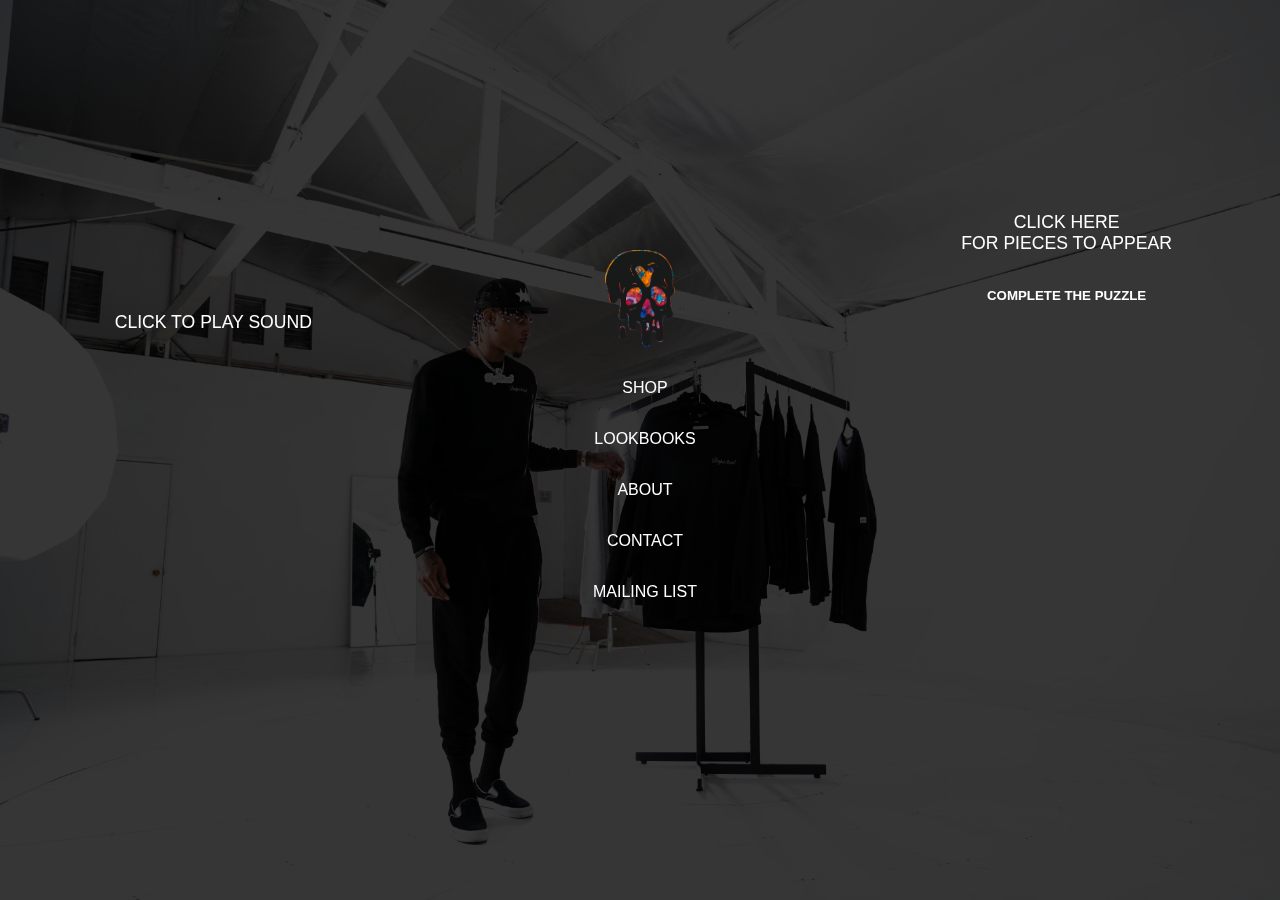
==== index.html @ 74d2f75a "First commit" ====
<!DOCTYPE html>
<html lang="en">
<head>
  <meta charset="UTF-8">
  <meta name="viewport" content="width=device-width, initial-scale=1.0">
  <title>DopeSoul || Home</title>

  <link rel="stylesheet" href="./css/index.min.css">
  <link rel="stylesheet" href="./css/custom.css">
  <link rel="stylesheet" href="./css/puzzle.css">
</head>
<body>
  
  <div class="main-body" style="background-image: url('./assets/img/shootedits-229.jpg');">
    <div class="w-container-flex bg-black main-div-home">
      <div class="w-row">
        <div class="w-col-lg-4">
          <div class="spacer visible-lg-up"></div>
          <div class="spacer visible-lg-up"></div>
          <div class="spacer visible-lg-up"></div>
          <div class="spacer visible-lg-up"></div>
          <div class="spacer visible-lg-up"></div>
          <div class="spacer"></div>
          <button class="w-btn no-border full s-txt-white">CLICK TO PLAY SOUND</button>
        </div>
        <div class="w-col-lg-4">
          <div class="spacer visible-lg-up"></div>
          <div class="spacer visible-lg-up"></div>
          <div class="spacer visible-lg-up"></div>
          <div class="spacer visible-lg-up"></div>
          <div class="spacer"></div>
          <div class="logo-head">
            <img src="./assets/img/colored-bg.png" alt="logo" class="w-img">
          </div>
          <ul class="w-block-list txt-center no-border margin-left-5">
            <li class="no-border no-padding">
              <a href="#" class="w-btn no-border hov-item s-txt-white margin-left-5" for="shop">SHOP
                <span><img id="shop" src="./assets/img/heart.svg" alt="heart" class="w-img hov-img margin-left-2"></span>
              </a>
              
            </li>
            <li class="no-border no-padding">
              <a href="./pages/lookbooks.html" class="w-btn no-border hov-item s-txt-white margin-left-5" for="lookbooks">LOOKBOOKS
                <span><img id="lookbooks" src="./assets/img/heart.svg" alt="heart" class="w-img hov-img margin-left-2"></span>
              </a>
              
            </li>
            <li class="no-border no-padding">
              <a href="#" class="w-btn no-border hov-item s-txt-white margin-left-5" for="about">ABOUT
                <span><img id="about" src="./assets/img/heart.svg" alt="heart" class="w-img hov-img margin-left-2"></span>
              </a>
              
            </li>
            <li class="no-border no-padding">
              <a href="#" class="w-btn no-border hov-item s-txt-white margin-left-5" for="contact">CONTACT
                <span><img id="contact" src="./assets/img/heart.svg" alt="heart" class="w-img hov-img margin-left-2"></span>
              </a>
              
            </li>
            <li class="no-border no-padding">
              <a href="#" class="w-btn no-border hov-item s-txt-white margin-left-5" for="mailingList">MAILING LIST
                <span><img id="mailingList" src="./assets/img/heart.svg" alt="heart" class="w-img hov-img margin-left-2"></span>
              </a>
              
            </li>
          </ul>
        </div>
        <div class="w-col-lg-4">
          <div class="spacer visible-lg-up"></div>
          <div class="spacer visible-lg-up"></div>
          <div class="spacer visible-lg-up"></div>
          <div class="spacer"></div>
          <button class="w-btn no-border txt-center s-txt-white full">
            CLICK HERE <br /> FOR PIECES TO APPEAR
          </button>
          <h5 class="txt-center s-txt-white">COMPLETE THE PUZZLE</h5>
        </div>
      </div>
    </div>
  </div>
  
  <script src="./js/index.min.js"></script>
  <script src="./js/custom.js"></script>
  <script src="./js/puzzle.js"></script>
</body>
</html>
---- css/index.min.css ----
blockquote,kbd{border-radius:5px}address,h1 small,h2 small,h3 small,h4 small,h5 small,h6 small{opacity:.714}kbd,samp{background-color:#555;color:#f0f0f0}abbr,cite,code,var{color:inherit}.w-nav,.w-table-responsive{overflow-x:auto}*{box-sizing:border-box;font-family:Verdana,Geneva,sans-serif;color:#555}code,samp,var{font-family:"Courier New",Courier,monospace}body{font-size:100%;margin:0;padding:0}.w-btn.full,.w-pill.full,.w-table{margin-bottom:10px}h1 small{color:initial}p{font-weight:400}p.lead{font-weight:550;line-height:1.3}b,strong{font-weight:600}cite,em,i{font-style:italic;font-weight:100}mark{padding-left:.3em;padding-right:.3em;background-color:#fff86c}del{text-decoration:line-through}ins{text-decoration:none;border-bottom:2px solid}blockquote{background-color:transparent;-moz-box-shadow:0 0 2px #3b3b3b;-webkit-box-shadow:0 0 2px #3b3b3b;box-shadow:0 0 2px #3b3b3b;padding:10px}abbr{text-decoration:none;border-bottom:2px dotted}kbd{border:1px outset transparent;padding-left:5px;padding-right:5px}samp{border-radius:5px;display:inline-block;padding:2px 10px 5px}hr{margin-left:5px;margin-right:5px}.txt-xs{font-size:.6em}h2.txt-xs{font-size:.9em}h3.txt-xs{font-size:.702em}h5.txt-xs{font-size:.498em}h6.txt-xs{font-size:.402em}.txt-s{font-size:.8em}h2.txt-s{font-size:1.2em}h3.txt-s{font-size:.936em}h5.txt-s{font-size:.664em}h6.txt-s{font-size:.536em}.txt-l,h1.txt-xs{font-size:1.2em}h2.txt-l{font-size:1.8em}h3.txt-l{font-size:1.404em}h5.txt-l{font-size:.996em}h6.txt-l{font-size:.804em}.txt-xl{font-size:1.4em}h2.txt-xl{font-size:2.1em}h3.txt-xl{font-size:1.638em}h5.txt-xl{font-size:1.162em}h6.txt-xl{font-size:.938em}h1.txt-s{font-size:1.6em}h1.txt-l{font-size:2.4em}h1.txt-xl{font-size:2.8em}.txt-left{text-align:left}.txt-right{text-align:right}.txt-center{text-align:center}.w-btn,a.w-btn,div.w-btn{display:inline-flex;background-color:#676767;color:#fff;padding:12px 18px;font-weight:400;font-size:1em;border-style:none;border-radius:5px;text-align:center;text-decoration:none;vertical-align:middle}a.w-btn{border-bottom:none}.w-btn:hover{padding:12px 18px;cursor:pointer;background-color:#555;color:#fff}.w-btn:active,.w-btn:focus{padding:12px 18px;cursor:pointer;outline:0;background-color:#3b3b3b;color:#fff;-moz-box-shadow:0 0 2px #484848;-webkit-box-shadow:0 0 2px #484848;box-shadow:0 0 2px #484848}.w-btn:disabled,.w-btn:disabled:active,.w-btn:disabled:focus,.w-btn:disabled:hover,.w-btn[class*=disabled],.w-btn[class*=disabled]:active,.w-btn[class*=disabled]:focus,.w-btn[class*=disabled]:hover{cursor:not-allowed;background-color:#c8c8c8;color:#f0f0f0;outline:0;padding:12px 18px;-moz-box-shadow:none;-webkit-box-shadow:none;box-shadow:none}.w-btn.border{background:0 0;color:#676767;border:2px solid;padding:12px 18px}.w-btn.border:hover{color:#555;border:2px solid;background:0 0}.w-btn.border:active,.w-btn.border:focus{border:2px solid;color:#3b3b3b;background:0 0;-moz-box-shadow:0 0 5px #484848;-webkit-box-shadow:0 0 5px #484848;box-shadow:0 0 5px #484848}.w-btn.border:disabled,.w-btn.border:disabled:active,.w-btn.border:disabled:focus,.w-btn.border:disabled:hover,.w-btn.border[class*=disabled],.w-btn.border[class*=disabled]:active,.w-btn.border[class*=disabled]:focus,.w-btn.border[class*=disabled]:hover{cursor:not-allowed;background:0 0;border:2px solid #c8c8c8;color:#c8c8c8;-moz-box-shadow:none;-webkit-box-shadow:none;box-shadow:none}.w-btn.no-border{border:0;color:#676767;background:0 0;text-transform:uppercase;font-weight:500;padding:12px 18px}.w-btn.no-border:hover{border:0;color:#555;background:0 0;-moz-text-shadow:0 0 5px #919191;-webkit-text-shadow:0 0 5px #919191;text-shadow:0 0 5px #919191}.w-btn.no-border:active,.w-btn.no-border:focus{background:0 0;-moz-text-shadow:0 0 5px #484848;-webkit-text-shadow:0 0 5px #484848;text-shadow:0 0 5px #484848;border-style:none;outline:0;-moz-box-shadow:0 0 0 transparent;-webkit-box-shadow:0 0 0 transparent;box-shadow:0 0 0 transparent}.w-btn.no-border:disabled,.w-btn.no-border:disabled:active,.w-btn.no-border:disabled:focus,.w-btn.no-border:disabled:hover,.w-btn.no-border[class*=disabled],.w-btn.no-border[class*=disabled]:active,.w-btn.no-border[class*=disabled]:focus,.w-btn.no-border[class*=disabled]:hover{cursor:not-allowed;background:0 0;border:0;color:#c8c8c8;-moz-text-shadow:none;-webkit-text-shadow:none;text-shadow:none}.w-btn.full.xs,.w-btn.xs,.w-btn.xs:focus,.w-btn.xs:hover{padding:12px 18px;font-size:.6em}.w-btn.full.s,.w-btn.s,.w-btn.s:focus,.w-btn.s:hover{padding:12px 18px;font-size:.8em}.w-btn.full.l,.w-btn.l,.w-btn.l:focus,.w-btn.l:hover{padding:12px 18px;font-size:1.2em}.w-btn.full.xl,.w-btn.xl,.w-btn.xl:focus,.w-btn.xl:hover{padding:12px 18px;font-size:1.4em}.w-btn.full{display:block;width:100%;font-size:1.1em;padding:12px 18px}.w-pill,a.w-pill,div.w-pill{display:inline-block;background-color:#676767;color:#fff;padding:12px 18px;font-weight:400;font-size:1em;border-style:none;border-radius:60px;text-align:center;vertical-align:middle;margin-bottom:10px;text-decoration:none}a.w-pill{border-bottom:none}.w-pill:hover{cursor:pointer;padding:12px 18px;background-color:#555;color:#fff}.w-pill:active,.w-pill:focus{padding:12px 18px;outline:0;background-color:#3b3b3b;color:#fff;-moz-box-shadow:0 0 2px #484848;-webkit-box-shadow:0 0 2px #484848;box-shadow:0 0 2px #484848}.w-pill:disabled,.w-pill:disabled:active,.w-pill:disabled:focus,.w-pill:disabled:hover,.w-pill[class*=disabled],.w-pill[class*=disabled]:active,.w-pill[class*=disabled]:focus,.w-pill[class*=disabled]:hover{cursor:not-allowed;padding:12px 18px;color:#fff;background-color:#c8c8c8;-moz-box-shadow:none;-webkit-box-shadow:none;box-shadow:none}.w-pill.border{background:0 0;color:#676767;border:2px solid;padding:12px 18px}.w-pill.border:hover{background:0 0;color:#555;border:2px solid}.w-pill.border:active,.w-pill.border:focus{border:2px solid;color:#3b3b3b;-moz-box-shadow:0 0 2px #484848;-webkit-box-shadow:0 0 2px #484848;box-shadow:0 0 2px #484848;background:0 0}.w-pill.border:disabled,.w-pill.border:disabled:active,.w-pill.border:disabled:focus,.w-pill.border:disabled:hover,.w-pill.border[class*=disabled],.w-pill.border[class*=disabled]:active,.w-pill.border[class*=disabled]:focus,.w-pill.border[class*=disabled]:hover{cursor:not-allowed;color:#c8c8c8;background-color:transparent;border:2px solid #c8c8c8;-moz-box-shadow:none;-webkit-box-shadow:none;box-shadow:none}.w-pill.full.xs,.w-pill.xs,.w-pill.xs:focus,.w-pill.xs:hover{padding:12px 18px;font-size:.6em}.w-pill.full.s,.w-pill.s,.w-pill.s:focus,.w-pill.s:hover{padding:12px 18px;font-size:.8em}.w-pill.full.l,.w-pill.l,.w-pill.l:focus,.w-pill.l:hover{padding:12px 18px;font-size:1.2em}.w-pill.full.xl,.w-pill.xl,.w-pill.xl:focus,.w-pill.xl:hover{padding:12px 18px;font-size:1.4em}.w-pill.full{display:block;width:100%;font-size:1.1em;padding:12px 18px}.w-table{border-collapse:collapse;width:100%}.w-table td,.w-table th{padding:15px}.w-table th{font-size:1.1em;vertical-align:middle;text-align:center}.w-table td,.w-table.condensed th{font-size:1em}.w-table thead{border-bottom:2px solid}.w-table tr{border-bottom:1px solid}.w-table.hoverable tr:hover,.w-table.striped tr:nth-child(odd):hover,table.hoverable tr:hover,table.striped tr:hover{background-color:#67676733}.w-table.striped tr:nth-child(odd),table.striped tr:nth-child(odd){background-color:#67676717}.w-table.condensed td,.w-table.condensed th{padding:5px}.w-table.condensed td{font-size:.9em}.w-badge,.w-label{background-color:#67676731;font-size:inherit;font-family:inherit;display:inline-block}.w-table.border td,.w-table.border th{border:2px solid}caption.top{caption-side:top}caption.bottom{caption-side:bottom}.w-label{padding:10px 14px;border-radius:5px}.w-badge{padding:5px 12px;border-radius:50px}a:link:not(.w-btn,.w-pagination a,.w-nav a){text-decoration:none;font-weight:400;border-bottom:1px solid}a:visited:not(.w-btn,.w-pagination a,.w-nav a){text-decoration:none;font-weight:500;color:#c96fff;border-bottom:1px solid}a:hover:not(.w-btn,.w-pagination a,.w-nav a){text-decoration:none;font-weight:500;color:#004fec;border-bottom:1px solid}a:active:not(.w-btn,.w-pagination a,.w-nav a){text-decoration:none;font-weight:500;color:red;border-bottom:1px solid}ul.w-square-list{list-style-type:square}ul.w-disc-list{list-style-type:disc}ul.w-circle-list{list-style-type:circle}dt,ul.w-horizontal-list{list-style-type:none}ol.w-block-list,ul.w-block-list{list-style-type:none;list-style-position:inside;margin-right:10px;border-radius:5px;background-color:transparent;border:1px solid;padding-left:0}ol.w-block-list li,ul.w-block-list li{padding:10px;border-bottom:1px solid #c8c8c833;list-style-position:outside}ol.w-block-list li:last-child,ul.w-block-list li:last-child{border-bottom:none}ul.w-horizontal-list li{display:inline-block;padding:10px;border-right:1px solid #c8c8c86b}ul.w-horizontal-list li:last-child{border:none}dd:before{content:"-";margin-right:10px;display:inline-block;width:10px;height:10px;margin-bottom:2px;font-weight:700;color:#99966}.w-container,.w-container-flex{margin-left:auto;margin-right:auto;padding-left:15px;padding-right:15px;position:relative}@media (max-width:575px){.w-container{width:540px;max-width:100%}}.w-row{display:-webkit-box;display:-webkit-flex;display:-ms-flex;display:flex;-webkit-flex-wrap:wrap;-moz-flex-wrap:wrap;-ms-flex-wrap:wrap;flex-wrap:wrap;margin-left:-15px;margin-right:-15px}.w-pagination,.w-pagination li{display:inline-flex}@media (min-width:576px){.w-container{padding-left:15px;padding-right:15px;width:540px;max-width:100%}.w-container-flex{padding-left:15px;padding-right:15px}.w-row{margin-left:-15px;margin-right:-15px}}@media (min-width:768px){.w-container{padding-left:15px;padding-right:15px;width:720px;max-width:100%}.w-container-flex{padding-left:15px;padding-right:15px}.w-row{margin-left:-15px;margin-right:-15px}}@media (min-width:992px){.w-container{padding-left:15px;padding-right:15px;width:960px;max-width:100%}.w-container-flex{padding-left:15px;padding-right:15px}.w-row{margin-left:-15px;margin-right:-15px}}@media (min-width:1200px){.w-container{padding-left:15px;padding-right:15px;width:1140px;max-width:100%}.w-container-flex{padding-left:15px;padding-right:15px}.w-row{margin-left:-15px;margin-right:-15px}}.w-nogutters{margin-right:0;margin-left:0}.w-nogutters>.w-col,.w-nogutters>[class*=w-col]{padding-right:0;padding-left:0}.w-col,.w-col-1,.w-col-10,.w-col-11,.w-col-12,.w-col-2,.w-col-3,.w-col-4,.w-col-5,.w-col-6,.w-col-7,.w-col-8,.w-col-9,.w-col-lg,.w-col-lg-1,.w-col-lg-10,.w-col-lg-11,.w-col-lg-12,.w-col-lg-2,.w-col-lg-3,.w-col-lg-4,.w-col-lg-5,.w-col-lg-6,.w-col-lg-7,.w-col-lg-8,.w-col-lg-9,.w-col-md,.w-col-md-1,.w-col-md-10,.w-col-md-11,.w-col-md-12,.w-col-md-2,.w-col-md-3,.w-col-md-4,.w-col-md-5,.w-col-md-6,.w-col-md-7,.w-col-md-8,.w-col-md-9,.w-col-sm,.w-col-sm-1,.w-col-sm-10,.w-col-sm-11,.w-col-sm-12,.w-col-sm-2,.w-col-sm-3,.w-col-sm-4,.w-col-sm-5,.w-col-sm-6,.w-col-sm-7,.w-col-sm-8,.w-col-sm-9,.w-col-xl,.w-col-xl-1,.w-col-xl-10,.w-col-xl-11,.w-col-xl-12,.w-col-xl-2,.w-col-xl-3,.w-col-xl-4,.w-col-xl-5,.w-col-xl-6,.w-col-xl-7,.w-col-xl-8,.w-col-xl-9{position:relative;width:100%;min-height:1px;padding-right:15px;padding-left:15px}.w-col{-webkit-flex-basis:0;-ms-flex-preferred-size:0;flex-basis:0;-webkit-box-flex:1;-webkit-flex-grow:1;-ms-flex-positive:1;flex-grow:1;max-width:100%}.w-col-auto{-webkit-box-flex:0;-webkit-flex:0 0 auto;-ms-flex:0 0 auto;flex:0 0 auto;width:auto}.w-col-1{-webkit-box-flex:0;-webkit-flex:0 0 8.333333%;-ms-flex:0 0 8.333333%;flex:0 0 8.333333%;max-width:8.333333%}.w-col-2,.w-col-3{-webkit-box-flex:0}.w-col-2{-webkit-flex:0 0 16.666667%;-ms-flex:0 0 16.666667%;flex:0 0 16.666667%;max-width:16.666667%}.w-col-3{-webkit-flex:0 0 25%;-ms-flex:0 0 25%;flex:0 0 25%;max-width:25%}.w-col-4,.w-col-5{-webkit-box-flex:0}.w-col-4{-webkit-flex:0 0 33.333333%;-ms-flex:0 0 33.333333%;flex:0 0 33.333333%;max-width:33.333333%}.w-col-5{-webkit-flex:0 0 41.666667%;-ms-flex:0 0 41.666667%;flex:0 0 41.666667%;max-width:41.666667%}.w-col-6,.w-col-7{-webkit-box-flex:0}.w-col-6{-webkit-flex:0 0 50%;-ms-flex:0 0 50%;flex:0 0 50%;max-width:50%}.w-col-7{-webkit-flex:0 0 58.333333%;-ms-flex:0 0 58.333333%;flex:0 0 58.333333%;max-width:58.333333%}.w-col-8,.w-col-9{-webkit-box-flex:0}.w-col-8{-webkit-flex:0 0 66.666667%;-ms-flex:0 0 66.666667%;flex:0 0 66.666667%;max-width:66.666667%}.w-col-9{-webkit-flex:0 0 75%;-ms-flex:0 0 75%;flex:0 0 75%;max-width:75%}.w-col-10{-webkit-box-flex:0;-webkit-flex:0 0 83.333333%;-ms-flex:0 0 83.333333%;flex:0 0 83.333333%;max-width:83.333333%}.w-col-11{-webkit-box-flex:0;-webkit-flex:0 0 91.666667%;-ms-flex:0 0 91.666667%;flex:0 0 91.666667%;max-width:91.666667%}.w-col-12{-webkit-box-flex:0;-webkit-flex:0 0 100%;-ms-flex:0 0 100%;flex:0 0 100%;max-width:100%}.w-pull-0{right:auto}.w-pull-1{right:8.333333%}.w-pull-2{right:16.666667%}.w-pull-3{right:25%}.w-pull-4{right:33.333333%}.w-pull-5{right:41.666667%}.w-pull-6{right:50%}.w-pull-7{right:58.333333%}.w-pull-8{right:66.666667%}.w-pull-9{right:75%}.w-pull-10{right:83.333333%}.w-pull-11{right:91.666667%}.w-pull-12{right:100%}.w-push-0{left:auto}.w-push-1{left:8.333333%}.w-push-2{left:16.666667%}.w-push-3{left:25%}.w-push-4{left:33.333333%}.w-push-5{left:41.666667%}.w-push-6{left:50%}.w-push-7{left:58.333333%}.w-push-8{left:66.666667%}.w-push-9{left:75%}.w-push-10{left:83.333333%}.w-push-11{left:91.666667%}.w-push-12{left:100%}.w-offset-1{margin-left:8.333333%}.w-offset-2{margin-left:16.666667%}.w-offset-3{margin-left:25%}.w-offset-4{margin-left:33.333333%}.w-offset-5{margin-left:41.666667%}.w-offset-6{margin-left:50%}.w-offset-7{margin-left:58.333333%}.w-offset-8{margin-left:66.666667%}.w-offset-9{margin-left:75%}.w-offset-10{margin-left:83.333333%}.w-offset-11{margin-left:91.666667%}@media (min-width:576px){.w-col,.w-col-1,.w-col-10,.w-col-11,.w-col-12,.w-col-2,.w-col-3,.w-col-4,.w-col-5,.w-col-6,.w-col-7,.w-col-8,.w-col-9,.w-col-lg,.w-col-lg-1,.w-col-lg-10,.w-col-lg-11,.w-col-lg-12,.w-col-lg-2,.w-col-lg-3,.w-col-lg-4,.w-col-lg-5,.w-col-lg-6,.w-col-lg-7,.w-col-lg-8,.w-col-lg-9,.w-col-md,.w-col-md-1,.w-col-md-10,.w-col-md-11,.w-col-md-12,.w-col-md-2,.w-col-md-3,.w-col-md-4,.w-col-md-5,.w-col-md-6,.w-col-md-7,.w-col-md-8,.w-col-md-9,.w-col-sm,.w-col-sm-1,.w-col-sm-10,.w-col-sm-11,.w-col-sm-12,.w-col-sm-2,.w-col-sm-3,.w-col-sm-4,.w-col-sm-5,.w-col-sm-6,.w-col-sm-7,.w-col-sm-8,.w-col-sm-9,.w-col-xl,.w-col-xl-1,.w-col-xl-10,.w-col-xl-11,.w-col-xl-12,.w-col-xl-2,.w-col-xl-3,.w-col-xl-4,.w-col-xl-5,.w-col-xl-6,.w-col-xl-7,.w-col-xl-8,.w-col-xl-9{padding-right:15px;padding-left:15px}.w-col-sm{-webkit-flex-basis:0;-ms-flex-preferred-size:0;flex-basis:0;-webkit-box-flex:1;-webkit-flex-grow:1;-ms-flex-positive:1;flex-grow:1;max-width:100%}.w-col-sm-auto{-webkit-box-flex:0;-webkit-flex:0 0 auto;-ms-flex:0 0 auto;flex:0 0 auto;width:auto}.w-col-sm-1{-webkit-box-flex:0;-webkit-flex:0 0 8.333333%;-ms-flex:0 0 8.333333%;flex:0 0 8.333333%;max-width:8.333333%}.w-col-sm-2{-webkit-box-flex:0;-webkit-flex:0 0 16.666667%;-ms-flex:0 0 16.666667%;flex:0 0 16.666667%;max-width:16.666667%}.w-col-sm-3{-webkit-box-flex:0;-webkit-flex:0 0 25%;-ms-flex:0 0 25%;flex:0 0 25%;max-width:25%}.w-col-sm-4{-webkit-box-flex:0;-webkit-flex:0 0 33.333333%;-ms-flex:0 0 33.333333%;flex:0 0 33.333333%;max-width:33.333333%}.w-col-sm-5{-webkit-box-flex:0;-webkit-flex:0 0 41.666667%;-ms-flex:0 0 41.666667%;flex:0 0 41.666667%;max-width:41.666667%}.w-col-sm-6{-webkit-box-flex:0;-webkit-flex:0 0 50%;-ms-flex:0 0 50%;flex:0 0 50%;max-width:50%}.w-col-sm-7{-webkit-box-flex:0;-webkit-flex:0 0 58.333333%;-ms-flex:0 0 58.333333%;flex:0 0 58.333333%;max-width:58.333333%}.w-col-sm-8{-webkit-box-flex:0;-webkit-flex:0 0 66.666667%;-ms-flex:0 0 66.666667%;flex:0 0 66.666667%;max-width:66.666667%}.w-col-sm-9{-webkit-box-flex:0;-webkit-flex:0 0 75%;-ms-flex:0 0 75%;flex:0 0 75%;max-width:75%}.w-col-sm-10{-webkit-box-flex:0;-webkit-flex:0 0 83.333333%;-ms-flex:0 0 83.333333%;flex:0 0 83.333333%;max-width:83.333333%}.w-col-sm-11{-webkit-box-flex:0;-webkit-flex:0 0 91.666667%;-ms-flex:0 0 91.666667%;flex:0 0 91.666667%;max-width:91.666667%}.w-col-sm-12{-webkit-box-flex:0;-webkit-flex:0 0 100%;-ms-flex:0 0 100%;flex:0 0 100%;max-width:100%}.w-pull-sm-0{right:auto}.w-pull-sm-1{right:8.333333%}.w-pull-sm-2{right:16.666667%}.w-pull-sm-3{right:25%}.w-pull-sm-4{right:33.333333%}.w-pull-sm-5{right:41.666667%}.w-pull-sm-6{right:50%}.w-pull-sm-7{right:58.333333%}.w-pull-sm-8{right:66.666667%}.w-pull-sm-9{right:75%}.w-pull-sm-10{right:83.333333%}.w-pull-sm-11{right:91.666667%}.w-pull-sm-12{right:100%}.w-push-sm-0{left:auto}.w-push-sm-1{left:8.333333%}.w-push-sm-2{left:16.666667%}.w-push-sm-3{left:25%}.w-push-sm-4{left:33.333333%}.w-push-sm-5{left:41.666667%}.w-push-sm-6{left:50%}.w-push-sm-7{left:58.333333%}.w-push-sm-8{left:66.666667%}.w-push-sm-9{left:75%}.w-push-sm-10{left:83.333333%}.w-push-sm-11{left:91.666667%}.w-push-sm-12{left:100%}.w-offset-sm-0{margin-left:0}.w-offset-sm-1{margin-left:8.333333%}.w-offset-sm-2{margin-left:16.666667%}.w-offset-sm-3{margin-left:25%}.w-offset-sm-4{margin-left:33.333333%}.w-offset-sm-5{margin-left:41.666667%}.w-offset-sm-6{margin-left:50%}.w-offset-sm-7{margin-left:58.333333%}.w-offset-sm-8{margin-left:66.666667%}.w-offset-sm-9{margin-left:75%}.w-offset-sm-10{margin-left:83.333333%}.w-offset-sm-11{margin-left:91.666667%}}@media (min-width:768px){.w-col,.w-col-1,.w-col-10,.w-col-11,.w-col-12,.w-col-2,.w-col-3,.w-col-4,.w-col-5,.w-col-6,.w-col-7,.w-col-8,.w-col-9,.w-col-lg,.w-col-lg-1,.w-col-lg-10,.w-col-lg-11,.w-col-lg-12,.w-col-lg-2,.w-col-lg-3,.w-col-lg-4,.w-col-lg-5,.w-col-lg-6,.w-col-lg-7,.w-col-lg-8,.w-col-lg-9,.w-col-md,.w-col-md-1,.w-col-md-10,.w-col-md-11,.w-col-md-12,.w-col-md-2,.w-col-md-3,.w-col-md-4,.w-col-md-5,.w-col-md-6,.w-col-md-7,.w-col-md-8,.w-col-md-9,.w-col-sm,.w-col-sm-1,.w-col-sm-10,.w-col-sm-11,.w-col-sm-12,.w-col-sm-2,.w-col-sm-3,.w-col-sm-4,.w-col-sm-5,.w-col-sm-6,.w-col-sm-7,.w-col-sm-8,.w-col-sm-9,.w-col-xl,.w-col-xl-1,.w-col-xl-10,.w-col-xl-11,.w-col-xl-12,.w-col-xl-2,.w-col-xl-3,.w-col-xl-4,.w-col-xl-5,.w-col-xl-6,.w-col-xl-7,.w-col-xl-8,.w-col-xl-9{padding-right:15px;padding-left:15px}.w-col-md{-webkit-flex-basis:0;-ms-flex-preferred-size:0;flex-basis:0;-webkit-box-flex:1;-webkit-flex-grow:1;-ms-flex-positive:1;flex-grow:1;max-width:100%}.w-col-md-auto{-webkit-box-flex:0;-webkit-flex:0 0 auto;-ms-flex:0 0 auto;flex:0 0 auto;width:auto}.w-col-md-1{-webkit-box-flex:0;-webkit-flex:0 0 8.333333%;-ms-flex:0 0 8.333333%;flex:0 0 8.333333%;max-width:8.333333%}.w-col-md-2{-webkit-box-flex:0;-webkit-flex:0 0 16.666667%;-ms-flex:0 0 16.666667%;flex:0 0 16.666667%;max-width:16.666667%}.w-col-md-3{-webkit-box-flex:0;-webkit-flex:0 0 25%;-ms-flex:0 0 25%;flex:0 0 25%;max-width:25%}.w-col-md-4{-webkit-box-flex:0;-webkit-flex:0 0 33.333333%;-ms-flex:0 0 33.333333%;flex:0 0 33.333333%;max-width:33.333333%}.w-col-md-5{-webkit-box-flex:0;-webkit-flex:0 0 41.666667%;-ms-flex:0 0 41.666667%;flex:0 0 41.666667%;max-width:41.666667%}.w-col-md-6{-webkit-box-flex:0;-webkit-flex:0 0 50%;-ms-flex:0 0 50%;flex:0 0 50%;max-width:50%}.w-col-md-7{-webkit-box-flex:0;-webkit-flex:0 0 58.333333%;-ms-flex:0 0 58.333333%;flex:0 0 58.333333%;max-width:58.333333%}.w-col-md-8{-webkit-box-flex:0;-webkit-flex:0 0 66.666667%;-ms-flex:0 0 66.666667%;flex:0 0 66.666667%;max-width:66.666667%}.w-col-md-9{-webkit-box-flex:0;-webkit-flex:0 0 75%;-ms-flex:0 0 75%;flex:0 0 75%;max-width:75%}.w-col-md-10{-webkit-box-flex:0;-webkit-flex:0 0 83.333333%;-ms-flex:0 0 83.333333%;flex:0 0 83.333333%;max-width:83.333333%}.w-col-md-11{-webkit-box-flex:0;-webkit-flex:0 0 91.666667%;-ms-flex:0 0 91.666667%;flex:0 0 91.666667%;max-width:91.666667%}.w-col-md-12{-webkit-box-flex:0;-webkit-flex:0 0 100%;-ms-flex:0 0 100%;flex:0 0 100%;max-width:100%}.w-pull-md-0{right:auto}.w-pull-md-1{right:8.333333%}.w-pull-md-2{right:16.666667%}.w-pull-md-3{right:25%}.w-pull-md-4{right:33.333333%}.w-pull-md-5{right:41.666667%}.w-pull-md-6{right:50%}.w-pull-md-7{right:58.333333%}.w-pull-md-8{right:66.666667%}.w-pull-md-9{right:75%}.w-pull-md-10{right:83.333333%}.w-pull-md-11{right:91.666667%}.w-pull-md-12{right:100%}.w-push-md-0{left:auto}.w-push-md-1{left:8.333333%}.w-push-md-2{left:16.666667%}.w-push-md-3{left:25%}.w-push-md-4{left:33.333333%}.w-push-md-5{left:41.666667%}.w-push-md-6{left:50%}.w-push-md-7{left:58.333333%}.w-push-md-8{left:66.666667%}.w-push-md-9{left:75%}.w-push-md-10{left:83.333333%}.w-push-md-11{left:91.666667%}.w-push-md-12{left:100%}.w-offset-md-0{margin-left:0}.w-offset-md-1{margin-left:8.333333%}.w-offset-md-2{margin-left:16.666667%}.w-offset-md-3{margin-left:25%}.w-offset-md-4{margin-left:33.333333%}.w-offset-md-5{margin-left:41.666667%}.w-offset-md-6{margin-left:50%}.w-offset-md-7{margin-left:58.333333%}.w-offset-md-8{margin-left:66.666667%}.w-offset-md-9{margin-left:75%}.w-offset-md-10{margin-left:83.333333%}.w-offset-md-11{margin-left:91.666667%}}@media (min-width:992px){.w-col,.w-col-1,.w-col-10,.w-col-11,.w-col-12,.w-col-2,.w-col-3,.w-col-4,.w-col-5,.w-col-6,.w-col-7,.w-col-8,.w-col-9,.w-col-lg,.w-col-lg-1,.w-col-lg-10,.w-col-lg-11,.w-col-lg-12,.w-col-lg-2,.w-col-lg-3,.w-col-lg-4,.w-col-lg-5,.w-col-lg-6,.w-col-lg-7,.w-col-lg-8,.w-col-lg-9,.w-col-md,.w-col-md-1,.w-col-md-10,.w-col-md-11,.w-col-md-12,.w-col-md-2,.w-col-md-3,.w-col-md-4,.w-col-md-5,.w-col-md-6,.w-col-md-7,.w-col-md-8,.w-col-md-9,.w-col-sm,.w-col-sm-1,.w-col-sm-10,.w-col-sm-11,.w-col-sm-12,.w-col-sm-2,.w-col-sm-3,.w-col-sm-4,.w-col-sm-5,.w-col-sm-6,.w-col-sm-7,.w-col-sm-8,.w-col-sm-9,.w-col-xl,.w-col-xl-1,.w-col-xl-10,.w-col-xl-11,.w-col-xl-12,.w-col-xl-2,.w-col-xl-3,.w-col-xl-4,.w-col-xl-5,.w-col-xl-6,.w-col-xl-7,.w-col-xl-8,.w-col-xl-9{padding-right:15px;padding-left:15px}.w-col-lg{-webkit-flex-basis:0;-ms-flex-preferred-size:0;flex-basis:0;-webkit-box-flex:1;-webkit-flex-grow:1;-ms-flex-positive:1;flex-grow:1;max-width:100%}.w-col-lg-auto{-webkit-box-flex:0;-webkit-flex:0 0 auto;-ms-flex:0 0 auto;flex:0 0 auto;width:auto}.w-col-lg-1{-webkit-box-flex:0;-webkit-flex:0 0 8.333333%;-ms-flex:0 0 8.333333%;flex:0 0 8.333333%;max-width:8.333333%}.w-col-lg-2{-webkit-box-flex:0;-webkit-flex:0 0 16.666667%;-ms-flex:0 0 16.666667%;flex:0 0 16.666667%;max-width:16.666667%}.w-col-lg-3{-webkit-box-flex:0;-webkit-flex:0 0 25%;-ms-flex:0 0 25%;flex:0 0 25%;max-width:25%}.w-col-lg-4{-webkit-box-flex:0;-webkit-flex:0 0 33.333333%;-ms-flex:0 0 33.333333%;flex:0 0 33.333333%;max-width:33.333333%}.w-col-lg-5{-webkit-box-flex:0;-webkit-flex:0 0 41.666667%;-ms-flex:0 0 41.666667%;flex:0 0 41.666667%;max-width:41.666667%}.w-col-lg-6{-webkit-box-flex:0;-webkit-flex:0 0 50%;-ms-flex:0 0 50%;flex:0 0 50%;max-width:50%}.w-col-lg-7{-webkit-box-flex:0;-webkit-flex:0 0 58.333333%;-ms-flex:0 0 58.333333%;flex:0 0 58.333333%;max-width:58.333333%}.w-col-lg-8{-webkit-box-flex:0;-webkit-flex:0 0 66.666667%;-ms-flex:0 0 66.666667%;flex:0 0 66.666667%;max-width:66.666667%}.w-col-lg-9{-webkit-box-flex:0;-webkit-flex:0 0 75%;-ms-flex:0 0 75%;flex:0 0 75%;max-width:75%}.w-col-lg-10{-webkit-box-flex:0;-webkit-flex:0 0 83.333333%;-ms-flex:0 0 83.333333%;flex:0 0 83.333333%;max-width:83.333333%}.w-col-lg-11{-webkit-box-flex:0;-webkit-flex:0 0 91.666667%;-ms-flex:0 0 91.666667%;flex:0 0 91.666667%;max-width:91.666667%}.w-col-lg-12{-webkit-box-flex:0;-webkit-flex:0 0 100%;-ms-flex:0 0 100%;flex:0 0 100%;max-width:100%}.w-pull-lg-0{right:auto}.w-pull-lg-1{right:8.333333%}.w-pull-lg-2{right:16.666667%}.w-pull-lg-3{right:25%}.w-pull-lg-4{right:33.333333%}.w-pull-lg-5{right:41.666667%}.w-pull-lg-6{right:50%}.w-pull-lg-7{right:58.333333%}.w-pull-lg-8{right:66.666667%}.w-pull-lg-9{right:75%}.w-pull-lg-10{right:83.333333%}.w-pull-lg-11{right:91.666667%}.w-pull-lg-12{right:100%}.w-push-lg-0{left:auto}.w-push-lg-1{left:8.333333%}.w-push-lg-2{left:16.666667%}.w-push-lg-3{left:25%}.w-push-lg-4{left:33.333333%}.w-push-lg-5{left:41.666667%}.w-push-lg-6{left:50%}.w-push-lg-7{left:58.333333%}.w-push-lg-8{left:66.666667%}.w-push-lg-9{left:75%}.w-push-lg-10{left:83.333333%}.w-push-lg-11{left:91.666667%}.w-push-lg-12{left:100%}.w-offset-lg-0{margin-left:0}.w-offset-lg-1{margin-left:8.333333%}.w-offset-lg-2{margin-left:16.666667%}.w-offset-lg-3{margin-left:25%}.w-offset-lg-4{margin-left:33.333333%}.w-offset-lg-5{margin-left:41.666667%}.w-offset-lg-6{margin-left:50%}.w-offset-lg-7{margin-left:58.333333%}.w-offset-lg-8{margin-left:66.666667%}.w-offset-lg-9{margin-left:75%}.w-offset-lg-10{margin-left:83.333333%}.w-offset-lg-11{margin-left:91.666667%}}@media (min-width:1200px){.w-col,.w-col-1,.w-col-10,.w-col-11,.w-col-12,.w-col-2,.w-col-3,.w-col-4,.w-col-5,.w-col-6,.w-col-7,.w-col-8,.w-col-9,.w-col-lg,.w-col-lg-1,.w-col-lg-10,.w-col-lg-11,.w-col-lg-12,.w-col-lg-2,.w-col-lg-3,.w-col-lg-4,.w-col-lg-5,.w-col-lg-6,.w-col-lg-7,.w-col-lg-8,.w-col-lg-9,.w-col-md,.w-col-md-1,.w-col-md-10,.w-col-md-11,.w-col-md-12,.w-col-md-2,.w-col-md-3,.w-col-md-4,.w-col-md-5,.w-col-md-6,.w-col-md-7,.w-col-md-8,.w-col-md-9,.w-col-sm,.w-col-sm-1,.w-col-sm-10,.w-col-sm-11,.w-col-sm-12,.w-col-sm-2,.w-col-sm-3,.w-col-sm-4,.w-col-sm-5,.w-col-sm-6,.w-col-sm-7,.w-col-sm-8,.w-col-sm-9,.w-col-xl,.w-col-xl-1,.w-col-xl-10,.w-col-xl-11,.w-col-xl-12,.w-col-xl-2,.w-col-xl-3,.w-col-xl-4,.w-col-xl-5,.w-col-xl-6,.w-col-xl-7,.w-col-xl-8,.w-col-xl-9{padding-right:15px;padding-left:15px}.w-col-xl{-webkit-flex-basis:0;-ms-flex-preferred-size:0;flex-basis:0;-webkit-box-flex:1;-webkit-flex-grow:1;-ms-flex-positive:1;flex-grow:1;max-width:100%}.w-col-xl-auto{-webkit-box-flex:0;-webkit-flex:0 0 auto;-ms-flex:0 0 auto;flex:0 0 auto;width:auto}.w-col-xl-1{-webkit-box-flex:0;-webkit-flex:0 0 8.333333%;-ms-flex:0 0 8.333333%;flex:0 0 8.333333%;max-width:8.333333%}.w-col-xl-2{-webkit-box-flex:0;-webkit-flex:0 0 16.666667%;-ms-flex:0 0 16.666667%;flex:0 0 16.666667%;max-width:16.666667%}.w-col-xl-3{-webkit-box-flex:0;-webkit-flex:0 0 25%;-ms-flex:0 0 25%;flex:0 0 25%;max-width:25%}.w-col-xl-4{-webkit-box-flex:0;-webkit-flex:0 0 33.333333%;-ms-flex:0 0 33.333333%;flex:0 0 33.333333%;max-width:33.333333%}.w-col-xl-5{-webkit-box-flex:0;-webkit-flex:0 0 41.666667%;-ms-flex:0 0 41.666667%;flex:0 0 41.666667%;max-width:41.666667%}.w-col-xl-6{-webkit-box-flex:0;-webkit-flex:0 0 50%;-ms-flex:0 0 50%;flex:0 0 50%;max-width:50%}.w-col-xl-7{-webkit-box-flex:0;-webkit-flex:0 0 58.333333%;-ms-flex:0 0 58.333333%;flex:0 0 58.333333%;max-width:58.333333%}.w-col-xl-8{-webkit-box-flex:0;-webkit-flex:0 0 66.666667%;-ms-flex:0 0 66.666667%;flex:0 0 66.666667%;max-width:66.666667%}.w-col-xl-9{-webkit-box-flex:0;-webkit-flex:0 0 75%;-ms-flex:0 0 75%;flex:0 0 75%;max-width:75%}.w-col-xl-10{-webkit-box-flex:0;-webkit-flex:0 0 83.333333%;-ms-flex:0 0 83.333333%;flex:0 0 83.333333%;max-width:83.333333%}.w-col-xl-11{-webkit-box-flex:0;-webkit-flex:0 0 91.666667%;-ms-flex:0 0 91.666667%;flex:0 0 91.666667%;max-width:91.666667%}.w-col-xl-12{-webkit-box-flex:0;-webkit-flex:0 0 100%;-ms-flex:0 0 100%;flex:0 0 100%;max-width:100%}.w-pull-xl-0{right:auto}.w-pull-xl-1{right:8.333333%}.w-pull-xl-2{right:16.666667%}.w-pull-xl-3{right:25%}.w-pull-xl-4{right:33.333333%}.w-pull-xl-5{right:41.666667%}.w-pull-xl-6{right:50%}.w-pull-xl-7{right:58.333333%}.w-pull-xl-8{right:66.666667%}.w-pull-xl-9{right:75%}.w-pull-xl-10{right:83.333333%}.w-pull-xl-11{right:91.666667%}.w-pull-xl-12{right:100%}.w-push-xl-0{left:auto}.w-push-xl-1{left:8.333333%}.w-push-xl-2{left:16.666667%}.w-push-xl-3{left:25%}.w-push-xl-4{left:33.333333%}.w-push-xl-5{left:41.666667%}.w-push-xl-6{left:50%}.w-push-xl-7{left:58.333333%}.w-push-xl-8{left:66.666667%}.w-push-xl-9{left:75%}.w-push-xl-10{left:83.333333%}.w-push-xl-11{left:91.666667%}.w-push-xl-12{left:100%}.w-offset-xl-0{margin-left:0}.w-offset-xl-1{margin-left:8.333333%}.w-offset-xl-2{margin-left:16.666667%}.w-offset-xl-3{margin-left:25%}.w-offset-xl-4{margin-left:33.333333%}.w-offset-xl-5{margin-left:41.666667%}.w-offset-xl-6{margin-left:50%}.w-offset-xl-7{margin-left:58.333333%}.w-offset-xl-8{margin-left:66.666667%}.w-offset-xl-9{margin-left:75%}.w-offset-xl-10{margin-left:83.333333%}.w-offset-xl-11{margin-left:91.666667%}}.w-img,img{width:100%;height:auto}.w-img.rounded,img.rounded{border-radius:50%}.w-img.squared,.w-pagination,img.squared{border-radius:5px}.w-pagination{flex-direction:row;padding:0;margin:0}.w-pagination li a{color:inherit;float:left;padding:8px 16px;text-decoration:none;border:none;outline:0}.w-pagination li:first-child a{border-top-left-radius:5px;border-bottom-left-radius:5px}.w-pagination li:last-child a{border-top-right-radius:5px;border-bottom-right-radius:5px}.w-pagination.bordered li a{border:1px solid #676767;border-radius:0}.w-pagination.spaced li a{margin:0 4px}.w-pagination li a.active,.w-pagination li a:focus:not(.active){background-color:#67676788;color:#fff}.w-pagination li a:hover:not(.active){background-color:#6767674d}.w-breadcrumb{padding:8px 16px;list-style:none}.w-breadcrumb li{display:inline}.w-breadcrumb li:last-child{color:#19ffa7}.w-breadcrumb a{color:inherit;outline:0}.w-breadcrumb li+li:before{padding:8px;content:"/\00a0"}.w-collapse-div{display:block;border-radius:5px;background-color:#fff;border:2px solid}.w-collapse-div .list-item:first-child .list-item-heading{border-radius:4px 4px 0 0}.w-collapse-div .list-item-heading{display:flex;flex-direction:row;justify-content:space-between;text-align:left;background-color:#67676733;padding:15px;font-size:1.5em;border-bottom:2px solid #fff33}.w-collapse-div .list-item:last-child .list-item-heading{border-radius:0 0 4px 4px;border-bottom:none}.w-collapse-div .list-item-heading .caret::before{content:"\2304"}.w-collapse-div .list-item-content{display:none;background-color:#6767670a;padding:12px}.w-card{-moz-box-shadow:2px 2px 5px #c8c8c8;-webkit-box-shadow:2px 2px 5px #c8c8c8;box-shadow:2px 2px 5px #c8c8c8;border-radius:5px;margin-bottom:5px}.w-jumbotron{margin-left:auto;margin-right:auto;padding-bottom:10px;display:flex;flex-direction:row}.w-jumbotron .heading{width:100%;vertical-align:middle;line-height:2}.w-info-div{padding:0;margin:0 5px;display:flex;flex-direction:column}.w-info-div .header{border-bottom:.5px solid #c8c8c833;padding:5px;display:flex;justify-content:space-between;flex-wrap:wrap;flex-direction:row}.w-info-div .header .header-button,.w-info-div .header .header-text{align-self:center;display:inline-flex}.w-info-div .content{padding:16px 8px}.w-info-div .content p{margin-top:0;margin-bottom:0}.w-img-div .footer,.w-info-div .footer{border-top:.5px solid #c8c8c833;padding:3px;display:flex;justify-content:space-between;flex-wrap:wrap;flex-direction:row}.w-img-div .footer .footer-text,.w-info-div .footer .footer-text{align-self:center;display:inline-flex;font-size:.8em;padding:5px}.w-img-div .img-title{text-align:center;font-size:1.2em;padding:5px;border-bottom:.5px solid #96969633}.w-img-div .img-caption{padding:10px 5px}.w-img-overlay{background-image:url(../assets/sample2.jpg);background-repeat:no-repeat;background-position:center center;height:400px;padding:20px}.w-img-overlay .overlay{width:100%;height:100%;padding:10px;border-radius:5px;border:2px solid;text-align:center;vertical-align:middle;font-size:1.8rem}.w-tooltip{position:relative;display:inline-block;border-bottom:1px dotted}.w-tooltip .tool-tip-text.bottom::after,.w-tooltip .tool-tip-text.left::after,.w-tooltip .tool-tip-text.right::after,.w-tooltip .tool-tip-text.top::after{position:absolute;border-width:5px;border-style:solid;content:" "}.w-tooltip .tool-tip-text{visibility:hidden;width:120px;background-color:#676767;color:#fff;text-align:center;padding:5px 0;border-radius:6px;position:absolute;z-index:1;opacity:0;transition:opacity 1s}.w-tooltip .tool-tip-text.right{top:-5px;left:105%}.w-tooltip .tool-tip-text.right::after{top:50%;right:100%;margin-top:-5px;border-color:transparent #676767 transparent transparent}.w-tooltip .tool-tip-text.left{top:-5px;right:105%}.w-tooltip .tool-tip-text.left::after{top:50%;left:100%;margin-top:-5px;border-color:transparent transparent transparent #676767}.w-tooltip .tool-tip-text.top{min-width:120px;bottom:100%;left:50%;margin-left:-60px}.w-tooltip .tool-tip-text.top::after{top:100%;left:50%;margin-left:-5px;border-color:#676767 transparent transparent}.w-tooltip .tool-tip-text.bottom{min-width:120px;top:130%;left:50%;margin-left:-60px}.w-tooltip .tool-tip-text.bottom::after{bottom:100%;left:50%;margin-left:-5px;border-color:transparent transparent #676767}.tab-item.active,.tab-view{border-left:1px solid #67676733;border-right:1px solid #67676733}.w-tooltip:hover .tool-tip-text{visibility:visible;opacity:1}.w-tabs{display:flex;flex-direction:column;margin-left:5px;border-radius:5px;margin-right:5px;padding:0}.w-tabs .tab-list,.w-tabs.pills .tab-list{display:flex;flex-direction:row;overflow-x:auto;padding:0;margin:0}.tab-item{flex:auto;padding:14px 20px;text-decoration:none;text-align:center;border-radius:5px 5px 0 0;border-bottom:1px solid #67676733}.w-tabs.pills .tab-item{flex:auto;border-bottom:none;background-color:#67676733;padding:14px 16px;color:#fff;border-radius:60px;text-align:center;vertical-align:middle}.tab-item *{text-decoration:none}.tab-item.active{border-top:1px solid #67676733;padding:12px 18px 14px;border-bottom:0}.w-tabs.pills .tab-item.active{background-color:#676767;color:#fff}.tab-view{display:block;padding:5px 10px 10px;margin:0;border-radius:0 0 5px 5px;border-bottom:1px solid #67676733}.tab-view-content{display:none;border-radius:0 0 5px 5px}.w-form{display:block;border-radius:3px;padding-top:5px}.w-form.inline{display:flex;flex-direction:row;flex-wrap:wrap}.w-form .form-group{padding:0 5px 5px}.w-form.horizontal .form-group{display:flex;flex-direction:row;align-items:center;justify-content:space-between;padding:0 5px 15px}.w-form.inline .form-group{display:flex;flex-direction:row;align-items:center}.w-form label{display:flex;padding-bottom:5px}.w-form.horizontal label{display:inline-flex}.w-form.inline label{padding-right:10px}label.sr-only{display:none}@media only speech{label.sr-only{display:inline-flex}}.w-form.horizontal .form-group.hor{display:flex;flex-direction:row;align-items:center;justify-content:flex-start}.w-form input[type=search],.w-form input[type=url],.w-form input[type=number],.w-form input[type=date],.w-form input[type=datetime],.w-form input[type=datetime-local],.w-form input[type=month],.w-form input[type=time],.w-form input[type=week],.w-form input[type=tel],.w-form input[type=text],.w-form input[type=password],.w-form input[type=email],.w-form select,.w-form textarea{width:100%;padding:8px 5px;outline:0;border:2px solid;border-radius:5px}.w-form.horizontal input[type=search],.w-form.horizontal input[type=url],.w-form.horizontal input[type=number],.w-form.horizontal input[type=date],.w-form.horizontal input[type=datetime],.w-form.horizontal input[type=datetime-local],.w-form.horizontal input[type=month],.w-form.horizontal input[type=time],.w-form.horizontal input[type=week],.w-form.horizontal input[type=tel],.w-form.horizontal input[type=text],.w-form.horizontal input[type=password],.w-form.horizontal input[type=email]{width:70%}.w-form input[type=search]:hover,.w-form input[type=url]:hover,.w-form input[type=number]:hover,.w-form input[type=date]:hover,.w-form input[type=datetime]:hover,.w-form input[type=datetime-local]:hover,.w-form input[type=month]:hover,.w-form input[type=time]:hover,.w-form input[type=week]:hover,.w-form input[type=tel]:hover,.w-form input[type=text]:hover,.w-form input[type=password]:hover,.w-form input[type=email]:hover,.w-form select:hover,.w-form textarea:hover{border:2px solid}.w-form input[type=search]:focus,.w-form input[type=url]:focus,.w-form input[type=number]:focus,.w-form input[type=date]:focus,.w-form input[type=datetime]:focus,.w-form input[type=datetime-local]:focus,.w-form input[type=month]:focus,.w-form input[type=time]:focus,.w-form input[type=week]:focus,.w-form input[type=tel]:focus,.w-form input[type=text]:focus,.w-form input[type=password]:focus,.w-form input[type=email]:focus,.w-form select:focus,.w-form textarea:focus{border:2px solid;-moz-box-shadow:0 0 1px #3b3b3b;-webkit-box-shadow:0 0 1px #3b3b3b;box-shadow:0 0 1px #3b3b3b}.w-form.line input[type=search],.w-form.line input[type=url],.w-form.line input[type=number],.w-form.line input[type=date],.w-form.line input[type=datetime],.w-form.line input[type=datetime-local],.w-form.line input[type=month],.w-form.line input[type=time],.w-form.line input[type=week],.w-form.line input[type=tel],.w-form.line input[type=text],.w-form.line input[type=password],.w-form.line input[type=email],.w-form.line select,.w-form.line textarea{outline:0;border:0;border-bottom:2px solid #67676733;border-radius:0}.w-form.line input[type=search]:hover,.w-form.line input[type=url]:hover,.w-form.line input[type=number]:hover,.w-form.line input[type=date]:hover,.w-form.line input[type=datetime]:hover,.w-form.line input[type=datetime-local]:hover,.w-form.line input[type=month]:hover,.w-form.line input[type=time]:hover,.w-form.line input[type=week]:hover,.w-form.line input[type=tel]:hover,.w-form.line input[type=text]:hover,.w-form.line input[type=password]:hover,.w-form.line input[type=email]:hover,.w-form.line select:hover,.w-form.line textarea:hover{border-bottom:2px solid #55588}.w-form.line input[type=search]:focus,.w-form.line input[type=url]:focus,.w-form.line input[type=number]:focus,.w-form.line input[type=date]:focus,.w-form.line input[type=datetime]:focus,.w-form.line input[type=datetime-local]:focus,.w-form.line input[type=month]:focus,.w-form.line input[type=time]:focus,.w-form.line input[type=week]:focus,.w-form.line input[type=tel]:focus,.w-form.line input[type=text]:focus,.w-form.line input[type=password]:focus,.w-form.line input[type=email]:focus,.w-form.line select:focus,.w-form.line textarea:focus{border-bottom:2px solid #3b3b3b88;outline:0}.w-nav{display:flex;flex-direction:row;align-items:stretch;overflow-y:visible;background-color:#f7f5f5;-moz-box-shadow:0 0 5px #c8c8c8;-webkit-box-shadow:0 0 5px #c8c8c8;box-shadow:0 0 5px #c8c8c8}.w-nav .nav-brand{display:flex;flex-direction:row;align-items:stretch}.w-nav .nav-brand .brand-name{padding:14px 20px;font-size:1.2em;flex-direction:row;align-items:center}.w-nav .nav-brand .brand-name a{text-decoration:none}.w-nav .nav-brand .brand-img{display:inline-flex;flex-direction:row;align-items:center;width:50px;max-width:100%}.w-nav button.nav-toggle{display:inline-flex;align-items:center;order:2;flex-direction:column;padding:14px 20px;margin:0;outline:0;border:none;background-color:transparent;cursor:pointer}button.nav-toggle div{padding:2px;content:" ";border-bottom:2px solid #282828;width:20px}.w-nav .nav-list{display:inline-flex;flex-direction:row;align-items:stretch;padding:0;margin:0;list-style:none}.w-nav .nav-list a,.w-nav .nav-list li{flex-direction:row;display:inline-flex}.w-nav .nav-list a{text-decoration:none;padding:14px 20px;align-items:center}.w-nav .nav-list li{align-items:stretch}.nav-list a:hover{background-color:#67676733}.nav-list a.active,.nav-list a:active,.nav-list a:focus{background-color:#c8c8c8b3}.w-nav .nav-text{padding:14px 20px}.w-nav .nav-text a{padding:0;text-decoration:underline}.w-nav .nav-text a:active,.w-nav .nav-text a:focus,.w-nav .nav-text a:hover{background-color:transparent}.w-nav .dropdown-item .caret::before{content:"\2304";vertical-align:text-top;display:inline-flex;flex-direction:row;align-items:center;justify-content:center;padding-bottom:50%}.w-nav .nav-dropdown{display:flex;flex-direction:column;position:static;overflow-y:visible}.w-nav .nav-dropdown .dropdown-content{position:absolute;display:none;padding:0;margin:0;flex-direction:column;background-color:#f7f5f5;-moz-box-shadow:0 0 5px #c8c8c8;-webkit-box-shadow:0 0 5px #c8c8c8;box-shadow:0 0 5px #c8c8c8}.w-nav .nav-dropdown .dropdown-content li{display:flex;flex-direction:column;align-items:stretch}.dropdown-content .list-separator{border:1px solid;height:.5px;width:90%;margin:auto}.w-nav.justify-center{justify-content:center}.w-nav.space-between{justify-content:space-between}.w-nav.align-left{justify-content:flex-start}.w-nav.align-right{justify-content:flex-end}@media (max-width:575px){.w-carousel{min-height:432px;height:auto}}@media (min-width:576px){.w-carousel{min-height:432px;height:auto}}@media (min-width:768px){.w-carousel{min-height:384px;height:auto}}@media (min-width:992px){.w-carousel{min-height:496px;height:auto}}@media (min-width:1200px){.w-carousel{min-height:600px;height:auto}}.w-carousel{width:100%;height:auto;background-color:#f7f7f7;display:flex;flex-direction:row;align-items:stretch;position:relative}.w-carousel .content-view{width:100%;display:flex;flex-direction:row;align-items:stretch;justify-content:stretch}.content-view .carousel-item{width:100%;display:none;flex-direction:column;align-items:center;justify-content:center}.content-view .carousel-item.img-background{background-repeat:no-repeat;background-position:center;background-size:cover;background-origin:content-box}.w-carousel .buttons{width:100%;height:100%;position:absolute;top:0;z-index:auto;display:flex;flex-direction:row;justify-content:space-between;align-items:stretch}.w-carousel .buttons .next,.w-carousel .buttons .prev{width:15%;height:100%;display:flex;flex-direction:row;justify-content:center;align-items:center}.w-modal.v1,.w-modal.v2{position:fixed;top:0;height:100%;display:none;width:100%}.w-carousel .buttons .next:hover,.w-carousel .buttons .prev:hover{background-color:#6767674d}.w-carousel .buttons .next:active,.w-carousel .buttons .next:focus,.w-carousel .buttons .prev:active,.w-carousel .buttons .prev:focus{background-color:#55580}.w-carousel .buttons .arrow-next::before{content:"\203A";font-size:4em;font-weight:700;color:#6767674d}.w-carousel .buttons .arrow-prev::before{content:"\2039";font-size:4em;font-weight:700;color:#6767674d}.w-modal.v1{background-color:#1b1b1b;flex-direction:column;justify-content:stretch}.w-modal.v2{background-color:#1b1b1b80;flex-direction:column;align-items:center;justify-content:stretch;overflow-y:auto;padding:50px 5px}.w-modal.v2.scrollable{overflow-y:hidden}.w-modal.v2.valign-bottom{align-items:center;justify-content:flex-end}.w-modal.v2.valign-center{align-items:center;justify-content:center}.w-modal.v2 .modal-space{background-color:#fff;border-radius:10px}.w-modal.v1 .modal-header,.w-modal.v2 .modal-space .modal-header{display:flex;flex-direction:row;align-items:center;justify-content:space-between;padding:5px}.w-modal.v2 .modal-space .modal-header{padding:15px;border-bottom:.5px solid #c8c8c833}.w-modal.v1 .modal-header .close,.w-modal.v2 .modal-header .close{border-radius:50%;padding:5px 10px;position:relative;text-align:center;font-weight:900;color:#c8c8c8;cursor:pointer}.w-modal.v2.scrollable .modal-content{overflow-y:auto;height:540px}.w-modal.v1 .modal-caption,.w-modal.v2 .modal-footer{display:flex;flex-direction:row;align-items:center;font-size:1.2em;justify-content:space-around;padding:5px}.w-modal.v2 .modal-footer{justify-content:space-between;padding:15px;border-top:.5px solid #c8c8c833}.w-modal.v1 .modal-caption .modal-caption-text{color:#fff;font-size:1.2em}.w-modal.v1 .modal-content{display:flex;flex-direction:column;align-items:center;justify-content:center;flex-grow:8}.w-modal.v1 .modal-content .image-space{display:flex;flex-direction:column}.w-modal.v1 .modal-content .image-space img{width:100%;height:auto}@media (max-width:575px){.w-modal.v1 .modal-content .image-space{width:540px;max-width:100%}.w-modal.v2 .modal-space.xl{width:1140px;max-width:100%}.w-modal.v2 .modal-space.lg{width:960px;max-width:100%}.w-modal.v2 .modal-space.md{width:720px;max-width:100%}.w-modal.v2 .modal-space.sm{width:540px;max-width:100%}.w-modal.v2 .modal-space.xs{width:420px;max-width:100%}.w-modal.v2.scrollable .modal-content{overflow-y:auto;height:300px}.no-visible-lg-down,.no-visible-md-down,.no-visible-sm-down,.no-visible-xl-down,.no-visible-xs-down,.no-visible-xs-up,.visible-lg-up,.visible-md-up,.visible-sm-up,.visible-xl-up{display:none}}@media (min-width:576px){.w-modal.v1 .modal-content .image-space{width:540px;max-width:100%}.w-modal.v2 .modal-space.xl{width:1140px;max-width:100%}.w-modal.v2 .modal-space.lg{width:960px;max-width:100%}.w-modal.v2 .modal-space.md{width:720px;max-width:100%}.w-modal.v2 .modal-space.sm{width:540px;max-width:100%}.w-modal.v2 .modal-space.xs{width:420px;max-width:100%}.w-modal.v2.scrollable .modal-content{overflow-y:auto;height:300px}}@media (min-width:768px){.w-modal.v1 .modal-content .image-space{width:720px;max-width:100%}.w-modal.v2 .modal-space.xl{width:1140px;max-width:100%}.w-modal.v2 .modal-space.lg{width:960px;max-width:100%}.w-modal.v2 .modal-space.md{width:720px;max-width:100%}.w-modal.v2 .modal-space.sm{width:540px;max-width:100%}.w-modal.v2 .modal-space.xs{width:420px;max-width:100%}.w-modal.v2.scrollable .modal-content{overflow-y:auto;height:400px}}@media (min-width:992px){.w-modal.v1 .modal-content .image-space{width:960px;max-width:100%}.w-modal.v2 .modal-space.xl{width:1140px;max-width:100%}.w-modal.v2 .modal-space.lg{width:960px;max-width:100%}.w-modal.v2 .modal-space.md{width:720px;max-width:100%}.w-modal.v2 .modal-space.sm{width:540px;max-width:100%}.w-modal.v2 .modal-space.xs{width:420px;max-width:100%}.w-modal.v2.scrollable .modal-content{overflow-y:auto;height:540px}}.s-bg-red,.tool-tip-text.s-bg-red,.w-block-list.s-bg-red,.w-modal.s-bg-red,.w-modal.v2 .modal-space.s-bg-red,a.w-btn.s-bg-red{background-color:#ff1a1a}.w-tooltip .tool-tip-text.right.s-bg-red::after{border-color:transparent #ff1a1a transparent transparent}.w-tooltip .tool-tip-text.left.s-bg-red::after{border-color:transparent transparent transparent #ff1a1a}.w-tooltip .tool-tip-text.top.s-bg-red::after{border-color:#ff1a1a transparent transparent}.w-tooltip .tool-tip-text.bottom.s-bg-red::after{border-color:transparent transparent #ff1a1a}.w-btn.s-bg-red:hover,.w-pill.s-bg-red:hover{background-color:red}.w-btn.s-bg-red:active,.w-btn.s-bg-red:focus,.w-pill.s-bg-red:active,.w-pill.s-bg-red:focus{background-color:#cd0000}.s-txt-red,.s-txt-red *,.s-txt-red .tab-list .tab-item,.tool-tip-text.s-txt-red,.w-btn.s-txt-red,.w-carousel.s-txt-red .buttons .arrow-next::before,.w-carousel.s-txt-red .buttons .arrow-prev::before,.w-pill.s-txt-red,a.w-btn.s-txt-red{color:#ff1a1a}.w-btn.s-txt-red:hover,.w-pill.s-txt-red:hover{color:red}.w-btn.s-txt-red:active,.w-btn.s-txt-red:focus,.w-pill.s-txt-red:active,.w-pill.s-txt-red:focus{color:#cd0000}.footer.s-border-red,.header.s-border-red,.img-title.s-border-red,.overlay.s-border-red,.s-border-red,.s-border-red *,.tab-list.s-border-red .tab-item,.w-block-list.s-border-red,.w-block-list.s-border-red *,.w-collapse-div.s-border-red .list-item-heading,.w-form.s-border-red input,.w-form.s-border-red select,.w-form.s-border-red textarea,.w-modal.v2 .modal-space .modal-footer.s-border-red,.w-modal.v2 .modal-space .modal-header.s-border-red,.w-pagination.bordered.s-border-red a,.w-table.border.s-border-red *,.w-table.s-border-red *,.w-tabs.s-border-red .tab-item.active,input.s-border-red{border-color:#ff1a1a}.w-form input.s-border-red:focus,.w-form input.s-border-red:hover,.w-form select.s-border-red:focus,.w-form select.s-border-red:hover,.w-form textarea.s-border-red:focus,.w-form textarea.s-border-red:hover,.w-form.s-border-red input:focus,.w-form.s-border-red input:hover,.w-form.s-border-red select:focus,.w-form.s-border-red select:hover,.w-form.s-border-red textarea:focus,.w-form.s-border-red textarea:hover{border-color:red}.s-shadow-red,.w-btn.s-shadow-red:active,.w-btn.s-shadow-red:focus,.w-pill.s-shadow-red:active,.w-pill.s-shadow-red:focus{-moz-box-shadow:0 0 5px #ff1a1a;-webkit-box-shadow:0 0 5px #ff1a1a;box-shadow:0 0 5px #ff1a1a}.w-form input.s-shadow-red:focus,.w-form.s-shadow-red input:focus,.w-form.s-shadow-red select:focus,.w-form.s-shadow-red textarea:focus{-moz-box-shadow:0 0 5px #cd0000;-webkit-box-shadow:0 0 5px #cd0000;box-shadow:0 0 5px #cd0000}.bg-red,.tool-tip-text.bg-red,.w-block-list.bg-red,.w-modal.bg-red,.w-modal.v2 .modal-space.bg-red,a.w-btn.bg-red{background-color:#ff1a1ab3}.w-tooltip .tool-tip-text.right.bg-red::after{border-color:transparent #ff1a1ab3 transparent transparent}.w-tooltip .tool-tip-text.left.bg-red::after{border-color:transparent transparent transparent #ff1a1ab3}.w-tooltip .tool-tip-text.top.bg-red::after{border-color:#ff1a1ab3 transparent transparent}.w-tooltip .tool-tip-text.bottom.bg-red::after{border-color:transparent transparent #ff1a1ab3}.w-btn.bg-red:hover,.w-pill.bg-red:hover{background-color:#f00b3}.w-btn.bg-red:active,.w-btn.bg-red:focus,.w-pill.bg-red:active,.w-pill.bg-red:focus{background-color:#cd0000b3}.tool-tip-text.txt-red,.txt-red,.txt-red *,.txt-red .tab-list .tab-item,.w-btn.txt-red,.w-carousel.txt-red .buttons .arrow-next::before,.w-carousel.txt-red .buttons .arrow-prev::before,.w-pill.txt-red,a.w-btn.txt-red{color:#ff1a1ab3}.w-btn.txt-red:hover,.w-pill.txt-red:hover{color:#f00b3}.w-btn.txt-red:active,.w-btn.txt-red:focus,.w-pill.txt-red:active,.w-pill.txt-red:focus{color:#cd0000b3}.border-red,.border-red *,.footer.border-red,.header.border-red,.img-title.border-red,.overlay.border-red,.tab-list.border-red .tab-item,.w-block-list.border-red,.w-block-list.border-red *,.w-collapse-div.border-red .list-item-heading,.w-form.border-red input,.w-form.border-red select,.w-form.border-red textarea,.w-modal.v2 .modal-space .modal-footer.border-red,.w-modal.v2 .modal-space .modal-header.border-red,.w-pagination.bordered.border-red a,.w-table.border-red *,.w-table.border.border-red *,.w-tabs.border-red .tab-item.active,input.border-red{border-color:#ff1a1ab3}.w-form input.border-red:focus,.w-form input.border-red:hover,.w-form select.border-red:focus,.w-form select.border-red:hover,.w-form textarea.border-red:focus,.w-form textarea.border-red:hover,.w-form.border-red input:focus,.w-form.border-red input:hover,.w-form.border-red select:focus,.w-form.border-red select:hover,.w-form.border-red textarea:focus,.w-form.border-red textarea:hover{border-color:#f00b3}.shadow-red,.w-btn.shadow-red:active,.w-btn.shadow-red:focus,.w-pill.shadow-red:active,.w-pill.shadow-red:focus{-moz-box-shadow:0 0 5px #ff1a1ab3;-webkit-box-shadow:0 0 5px #ff1a1ab3;box-shadow:0 0 5px #ff1a1ab3}.w-form input.shadow-red:focus,.w-form.shadow-red input:focus,.w-form.shadow-red select:focus,.w-form.shadow-red textarea:focus{-moz-box-shadow:0 0 5px #cd0000b3;-webkit-box-shadow:0 0 5px #cd0000b3;box-shadow:0 0 5px #cd0000b3}.c-bg-red,.tool-tip-text.c-bg-red,.w-block-list.c-bg-red,.w-modal.c-bg-red,.w-modal.v2 .modal-space.c-bg-red,a.w-btn.c-bg-red{background-color:#ff1a1a80}.w-tooltip .tool-tip-text.right.c-bg-red::after{border-color:transparent #ff1a1a80 transparent transparent}.w-tooltip .tool-tip-text.left.c-bg-red::after{border-color:transparent transparent transparent #ff1a1a80}.w-tooltip .tool-tip-text.top.c-bg-red::after{border-color:#ff1a1a80 transparent transparent}.w-tooltip .tool-tip-text.bottom.c-bg-red::after{border-color:transparent transparent #ff1a1a80}.w-btn.c-bg-red:hover,.w-pill.c-bg-red:hover{background-color:#f0080}.w-btn.c-bg-red:active,.w-btn.c-bg-red:focus,.w-pill.c-bg-red:active,.w-pill.c-bg-red:focus{background-color:#cd000080}.c-txt-red,.c-txt-red *,.c-txt-red .tab-list .tab-item,.tool-tip-text.c-txt-red,.w-btn.c-txt-red,.w-carousel.c-txt-red .buttons .arrow-next::before,.w-carousel.c-txt-red .buttons .arrow-prev::before,.w-pill.c-txt-red,a.w-btn.c-txt-red{color:#ff1a1a80}.w-btn.c-txt-red:hover,.w-pill.c-txt-red:hover{color:#f0080}.w-btn.c-txt-red:active,.w-btn.c-txt-red:focus,.w-pill.c-txt-red:active,.w-pill.c-txt-red:focus{color:#cd000080}.c-border-red,.c-border-red *,.footer.c-border-red,.header.c-border-red,.img-title.c-border-red,.overlay.c-border-red,.tab-list.c-border-red .tab-item,.w-block-list.c-border-red,.w-block-list.c-border-red *,.w-collapse-div.c-border-red .list-item-heading,.w-form.c-border-red input,.w-form.c-border-red select,.w-form.c-border-red textarea,.w-modal.v2 .modal-space .modal-footer.c-border-red,.w-modal.v2 .modal-space .modal-header.c-border-red,.w-pagination.bordered.c-border-red a,.w-table.border.c-border-red *,.w-table.c-border-red *,.w-tabs.c-border-red .tab-item.active,input.c-border-red{border-color:#ff1a1a80}.w-form input.c-border-red:focus,.w-form input.c-border-red:hover,.w-form select.c-border-red:focus,.w-form select.c-border-red:hover,.w-form textarea.c-border-red:focus,.w-form textarea.c-border-red:hover,.w-form.c-border-red input:focus,.w-form.c-border-red input:hover,.w-form.c-border-red select:focus,.w-form.c-border-red select:hover,.w-form.c-border-red textarea:focus,.w-form.c-border-red textarea:hover{border-color:#f0080}.c-shadow-red,.w-btn.c-shadow-red:active,.w-btn.c-shadow-red:focus,.w-pill.c-shadow-red:active,.w-pill.c-shadow-red:focus{-moz-box-shadow:0 0 5px #ff1a1a80;-webkit-box-shadow:0 0 5px #ff1a1a80;box-shadow:0 0 5px #ff1a1a80}.w-form input.c-shadow-red:focus,.w-form.c-shadow-red input:focus,.w-form.c-shadow-red select:focus,.w-form.c-shadow-red textarea:focus{-moz-box-shadow:0 0 5px #cd000080;-webkit-box-shadow:0 0 5px #cd000080;box-shadow:0 0 5px #cd000080}.t-bg-red,.tool-tip-text.t-bg-red,.w-block-list.t-bg-red,.w-modal.t-bg-red,.w-modal.v2 .modal-space.t-bg-red,a.w-btn.t-bg-red{background-color:#ff1a1a33}.w-tooltip .tool-tip-text.right.t-bg-red::after{border-color:transparent #ff1a1a33 transparent transparent}.w-tooltip .tool-tip-text.left.t-bg-red::after{border-color:transparent transparent transparent #ff1a1a33}.w-tooltip .tool-tip-text.top.t-bg-red::after{border-color:#ff1a1a33 transparent transparent}.w-tooltip .tool-tip-text.bottom.t-bg-red::after{border-color:transparent transparent #ff1a1a33}.w-btn.t-bg-red:hover,.w-pill.t-bg-red:hover{background-color:#f0033}.w-btn.t-bg-red:active,.w-btn.t-bg-red:focus,.w-pill.t-bg-red:active,.w-pill.t-bg-red:focus{background-color:#cd000033}.t-txt-red,.t-txt-red *,.t-txt-red .tab-list .tab-item,.tool-tip-text.t-txt-red,.w-btn.t-txt-red,.w-carousel.t-txt-red .buttons .arrow-next::before,.w-carousel.t-txt-red .buttons .arrow-prev::before,.w-pill.t-txt-red,a.w-btn.t-txt-red{color:#ff1a1a33}.w-btn.t-txt-red:hover,.w-pill.t-txt-red:hover{color:#f0033}.w-btn.t-txt-red:active,.w-btn.t-txt-red:focus,.w-pill.t-txt-red:active,.w-pill.t-txt-red:focus{color:#cd000033}.footer.t-border-red,.header.t-border-red,.img-title.t-border-red,.overlay.t-border-red,.t-border-red,.t-border-red *,.tab-list.t-border-red .tab-item,.w-block-list.t-border-red,.w-block-list.t-border-red *,.w-collapse-div.t-border-red .list-item-heading,.w-form.t-border-red input,.w-form.t-border-red select,.w-form.t-border-red textarea,.w-modal.v2 .modal-space .modal-footer.t-border-red,.w-modal.v2 .modal-space .modal-header.t-border-red,.w-pagination.bordered.t-border-red a,.w-table.border.t-border-red *,.w-table.t-border-red *,.w-tabs.t-border-red .tab-item.active,input.t-border-red{border-color:#ff1a1a33}.w-form input.t-border-red:focus,.w-form input.t-border-red:hover,.w-form select.t-border-red:focus,.w-form select.t-border-red:hover,.w-form textarea.t-border-red:focus,.w-form textarea.t-border-red:hover,.w-form.t-border-red input:focus,.w-form.t-border-red input:hover,.w-form.t-border-red select:focus,.w-form.t-border-red select:hover,.w-form.t-border-red textarea:focus,.w-form.t-border-red textarea:hover{border-color:#f0033}.t-shadow-red,.w-btn.t-shadow-red:active,.w-btn.t-shadow-red:focus,.w-pill.t-shadow-red:active,.w-pill.t-shadow-red:focus{-moz-box-shadow:0 0 5px #ff1a1a33;-webkit-box-shadow:0 0 5px #ff1a1a33;box-shadow:0 0 5px #ff1a1a33}.w-form input.t-shadow-red:focus,.w-form.t-shadow-red input:focus,.w-form.t-shadow-red select:focus,.w-form.t-shadow-red textarea:focus{-moz-box-shadow:0 0 5px #cd000033;-webkit-box-shadow:0 0 5px #cd000033;box-shadow:0 0 5px #cd000033}.s-bg-blue,.tool-tip-text.s-bg-blue,.w-block-list.s-bg-blue,.w-modal.s-bg-blue,.w-modal.v2 .modal-space.s-bg-blue,a.w-btn.s-bg-blue{background-color:#1861f0}.w-tooltip .tool-tip-text.right.s-bg-blue::after{border-color:transparent #1861f0 transparent transparent}.w-tooltip .tool-tip-text.left.s-bg-blue::after{border-color:transparent transparent transparent #1861f0}.w-tooltip .tool-tip-text.top.s-bg-blue::after{border-color:#1861f0 transparent transparent}.w-tooltip .tool-tip-text.bottom.s-bg-blue::after{border-color:transparent transparent #1861f0}.w-btn.s-bg-blue:hover,.w-pill.s-bg-blue:hover{background-color:#004fec}.w-btn.s-bg-blue:active,.w-btn.s-bg-blue:focus,.w-pill.s-bg-blue:active,.w-pill.s-bg-blue:focus{background-color:#002f8c}.s-txt-blue,.s-txt-blue *,.s-txt-blue .tab-list .tab-item,.tool-tip-text.s-txt-blue,.w-btn.s-txt-blue,.w-carousel.s-txt-blue .buttons .arrow-next::before,.w-carousel.s-txt-blue .buttons .arrow-prev::before,.w-pill.s-txt-blue,a.w-btn.s-txt-blue{color:#1861f0}.w-btn.s-txt-blue:hover,.w-pill.s-txt-blue:hover{color:#004fec}.w-btn.s-txt-blue:active,.w-btn.s-txt-blue:focus,.w-pill.s-txt-blue:active,.w-pill.s-txt-blue:focus{color:#002f8c}.footer.s-border-blue,.header.s-border-blue,.img-title.s-border-blue,.overlay.s-border-blue,.s-border-blue,.s-border-blue *,.tab-list.s-border-blue .tab-item,.w-block-list.s-border-blue,.w-block-list.s-border-blue *,.w-collapse-div.s-border-blue .list-item-heading,.w-form.s-border-blue input,.w-form.s-border-blue select,.w-form.s-border-blue textarea,.w-modal.v2 .modal-space .modal-footer.s-border-blue,.w-modal.v2 .modal-space .modal-header.s-border-blue,.w-pagination.bordeblue.s-border-blue a,.w-table.border.s-border-blue *,.w-table.s-border-blue *,.w-tabs.s-border-blue .tab-item.active,input.s-border-blue{border-color:#1861f0}.w-form input.s-border-blue:focus,.w-form input.s-border-blue:hover,.w-form select.s-border-blue:focus,.w-form select.s-border-blue:hover,.w-form textarea.s-border-blue:focus,.w-form textarea.s-border-blue:hover,.w-form.s-border-blue input:focus,.w-form.s-border-blue input:hover,.w-form.s-border-blue select:focus,.w-form.s-border-blue select:hover,.w-form.s-border-blue textarea:focus,.w-form.s-border-blue textarea:hover{border-color:#004fec}.s-shadow-blue,.w-btn.s-shadow-blue:active,.w-btn.s-shadow-blue:focus,.w-pill.s-shadow-blue:active,.w-pill.s-shadow-blue:focus{-moz-box-shadow:0 0 5px #1861f0;-webkit-box-shadow:0 0 5px #1861f0;box-shadow:0 0 5px #1861f0}.w-form input.s-shadow-blue:focus,.w-form.s-shadow-blue input:focus,.w-form.s-shadow-blue select:focus,.w-form.s-shadow-blue textarea:focus{-moz-box-shadow:0 0 5px #002f8c;-webkit-box-shadow:0 0 5px #002f8c;box-shadow:0 0 5px #002f8c}.bg-blue,.tool-tip-text.bg-blue,.w-block-list.bg-blue,.w-modal.bg-blue,.w-modal.v2 .modal-space.bg-blue,a.w-btn.bg-blue{background-color:#1861f0b3}.w-tooltip .tool-tip-text.right.bg-blue::after{border-color:transparent #1861f0b3 transparent transparent}.w-tooltip .tool-tip-text.left.bg-blue::after{border-color:transparent transparent transparent #1861f0b3}.w-tooltip .tool-tip-text.top.bg-blue::after{border-color:#1861f0b3 transparent transparent}.w-tooltip .tool-tip-text.bottom.bg-blue::after{border-color:transparent transparent #1861f0b3}.w-btn.bg-blue:hover,.w-pill.bg-blue:hover{background-color:#004fecb3}.w-btn.bg-blue:active,.w-btn.bg-blue:focus,.w-pill.bg-blue:active,.w-pill.bg-blue:focus{background-color:#002f8cb3}.tool-tip-text.txt-blue,.txt-blue,.txt-blue *,.txt-blue .tab-list .tab-item,.w-btn.txt-blue,.w-carousel.txt-blue .buttons .arrow-next::before,.w-carousel.txt-blue .buttons .arrow-prev::before,.w-pill.txt-blue,a.w-btn.txt-blue{color:#1861f0b3}.w-btn.txt-blue:hover,.w-pill.txt-blue:hover{color:#004fecb3}.w-btn.txt-blue:active,.w-btn.txt-blue:focus,.w-pill.txt-blue:active,.w-pill.txt-blue:focus{color:#002f8cb3}.border-blue,.border-blue *,.footer.border-blue,.header.border-blue,.img-title.border-blue,.overlay.border-blue,.tab-list.border-blue .tab-item,.w-block-list.border-blue,.w-block-list.border-blue *,.w-collapse-div.border-blue .list-item-heading,.w-form.border-blue input,.w-form.border-blue select,.w-form.border-blue textarea,.w-modal.v2 .modal-space .modal-footer.border-blue,.w-modal.v2 .modal-space .modal-header.border-blue,.w-pagination.bordeblue.border-blue a,.w-table.border-blue *,.w-table.border.border-blue *,.w-tabs.border-blue .tab-item.active,input.border-blue{border-color:#1861f0b3}.w-form input.border-blue:focus,.w-form input.border-blue:hover,.w-form select.border-blue:focus,.w-form select.border-blue:hover,.w-form textarea.border-blue:focus,.w-form textarea.border-blue:hover,.w-form.border-blue input:focus,.w-form.border-blue input:hover,.w-form.border-blue select:focus,.w-form.border-blue select:hover,.w-form.border-blue textarea:focus,.w-form.border-blue textarea:hover{border-color:#004fecb3}.shadow-blue,.w-btn.shadow-blue:active,.w-btn.shadow-blue:focus,.w-pill.shadow-blue:active,.w-pill.shadow-blue:focus{-moz-box-shadow:0 0 5px #1861f0b3;-webkit-box-shadow:0 0 5px #1861f0b3;box-shadow:0 0 5px #1861f0b3}.w-form input.shadow-blue:focus,.w-form.shadow-blue input:focus,.w-form.shadow-blue select:focus,.w-form.shadow-blue textarea:focus{-moz-box-shadow:0 0 5px #002f8cb3;-webkit-box-shadow:0 0 5px #002f8cb3;box-shadow:0 0 5px #002f8cb3}.c-bg-blue,.tool-tip-text.c-bg-blue,.w-block-list.c-bg-blue,.w-modal.c-bg-blue,.w-modal.v2 .modal-space.c-bg-blue,a.w-btn.c-bg-blue{background-color:#1861f080}.w-tooltip .tool-tip-text.right.c-bg-blue::after{border-color:transparent #1861f080 transparent transparent}.w-tooltip .tool-tip-text.left.c-bg-blue::after{border-color:transparent transparent transparent #1861f080}.w-tooltip .tool-tip-text.top.c-bg-blue::after{border-color:#1861f080 transparent transparent}.w-tooltip .tool-tip-text.bottom.c-bg-blue::after{border-color:transparent transparent #1861f080}.w-btn.c-bg-blue:hover,.w-pill.c-bg-blue:hover{background-color:#004fec80}.w-btn.c-bg-blue:active,.w-btn.c-bg-blue:focus,.w-pill.c-bg-blue:active,.w-pill.c-bg-blue:focus{background-color:#002f8c80}.c-txt-blue,.c-txt-blue *,.c-txt-blue .tab-list .tab-item,.tool-tip-text.c-txt-blue,.w-btn.c-txt-blue,.w-carousel.c-txt-blue .buttons .arrow-next::before,.w-carousel.c-txt-blue .buttons .arrow-prev::before,.w-pill.c-txt-blue,a.w-btn.c-txt-blue{color:#1861f080}.w-btn.c-txt-blue:hover,.w-pill.c-txt-blue:hover{color:#004fec80}.w-btn.c-txt-blue:active,.w-btn.c-txt-blue:focus,.w-pill.c-txt-blue:active,.w-pill.c-txt-blue:focus{color:#002f8c80}.c-border-blue,.c-border-blue *,.footer.c-border-blue,.header.c-border-blue,.img-title.c-border-blue,.overlay.c-border-blue,.tab-list.c-border-blue .tab-item,.w-block-list.c-border-blue,.w-block-list.c-border-blue *,.w-collapse-div.c-border-blue .list-item-heading,.w-form.c-border-blue input,.w-form.c-border-blue select,.w-form.c-border-blue textarea,.w-modal.v2 .modal-space .modal-footer.c-border-blue,.w-modal.v2 .modal-space .modal-header.c-border-blue,.w-pagination.bordeblue.c-border-blue a,.w-table.border.c-border-blue *,.w-table.c-border-blue *,.w-tabs.c-border-blue .tab-item.active,input.c-border-blue{border-color:#1861f080}.w-form input.c-border-blue:focus,.w-form input.c-border-blue:hover,.w-form select.c-border-blue:focus,.w-form select.c-border-blue:hover,.w-form textarea.c-border-blue:focus,.w-form textarea.c-border-blue:hover,.w-form.c-border-blue input:focus,.w-form.c-border-blue input:hover,.w-form.c-border-blue select:focus,.w-form.c-border-blue select:hover,.w-form.c-border-blue textarea:focus,.w-form.c-border-blue textarea:hover{border-color:#004fec80}.c-shadow-blue,.w-btn.c-shadow-blue:active,.w-btn.c-shadow-blue:focus,.w-pill.c-shadow-blue:active,.w-pill.c-shadow-blue:focus{-moz-box-shadow:0 0 5px #1861f080;-webkit-box-shadow:0 0 5px #1861f080;box-shadow:0 0 5px #1861f080}.w-form input.c-shadow-blue:focus,.w-form.c-shadow-blue input:focus,.w-form.c-shadow-blue select:focus,.w-form.c-shadow-blue textarea:focus{-moz-box-shadow:0 0 5px #002f8c80;-webkit-box-shadow:0 0 5px #002f8c80;box-shadow:0 0 5px #002f8c80}.t-bg-blue,.tool-tip-text.t-bg-blue,.w-block-list.t-bg-blue,.w-modal.t-bg-blue,.w-modal.v2 .modal-space.t-bg-blue,a.w-btn.t-bg-blue{background-color:#1861f033}.w-tooltip .tool-tip-text.right.t-bg-blue::after{border-color:transparent #1861f033 transparent transparent}.w-tooltip .tool-tip-text.left.t-bg-blue::after{border-color:transparent transparent transparent #1861f033}.w-tooltip .tool-tip-text.top.t-bg-blue::after{border-color:#1861f033 transparent transparent}.w-tooltip .tool-tip-text.bottom.t-bg-blue::after{border-color:transparent transparent #1861f033}.w-btn.t-bg-blue:hover,.w-pill.t-bg-blue:hover{background-color:#004fec33}.w-btn.t-bg-blue:active,.w-btn.t-bg-blue:focus,.w-pill.t-bg-blue:active,.w-pill.t-bg-blue:focus{background-color:#002f8c33}.t-txt-blue,.t-txt-blue *,.t-txt-blue .tab-list .tab-item,.tool-tip-text.t-txt-blue,.w-btn.t-txt-blue,.w-carousel.t-txt-blue .buttons .arrow-next::before,.w-carousel.t-txt-blue .buttons .arrow-prev::before,.w-pill.t-txt-blue,a.w-btn.t-txt-blue{color:#1861f033}.w-btn.t-txt-blue:hover,.w-pill.t-txt-blue:hover{color:#004fec33}.w-btn.t-txt-blue:active,.w-btn.t-txt-blue:focus,.w-pill.t-txt-blue:active,.w-pill.t-txt-blue:focus{color:#002f8c33}.footer.t-border-blue,.header.t-border-blue,.img-title.t-border-blue,.overlay.t-border-blue,.t-border-blue,.t-border-blue *,.tab-list.t-border-blue .tab-item,.w-block-list.t-border-blue,.w-block-list.t-border-blue *,.w-collapse-div.t-border-blue .list-item-heading,.w-form.t-border-blue input,.w-form.t-border-blue select,.w-form.t-border-blue textarea,.w-modal.v2 .modal-space .modal-footer.t-border-blue,.w-modal.v2 .modal-space .modal-header.t-border-blue,.w-pagination.bordeblue.t-border-blue a,.w-table.border.t-border-blue *,.w-table.t-border-blue *,.w-tabs.t-border-blue .tab-item.active,input.t-border-blue{border-color:#1861f033}.w-form input.t-border-blue:focus,.w-form input.t-border-blue:hover,.w-form select.t-border-blue:focus,.w-form select.t-border-blue:hover,.w-form textarea.t-border-blue:focus,.w-form textarea.t-border-blue:hover,.w-form.t-border-blue input:focus,.w-form.t-border-blue input:hover,.w-form.t-border-blue select:focus,.w-form.t-border-blue select:hover,.w-form.t-border-blue textarea:focus,.w-form.t-border-blue textarea:hover{border-color:#004fec33}.t-shadow-blue,.w-btn.t-shadow-blue:active,.w-btn.t-shadow-blue:focus,.w-pill.t-shadow-blue:active,.w-pill.t-shadow-blue:focus{-moz-box-shadow:0 0 5px #1861f033;-webkit-box-shadow:0 0 5px #1861f033;box-shadow:0 0 5px #1861f033}.w-form input.t-shadow-blue:focus,.w-form.t-shadow-blue input:focus,.w-form.t-shadow-blue select:focus,.w-form.t-shadow-blue textarea:focus{-moz-box-shadow:0 0 5px #002f8c33;-webkit-box-shadow:0 0 5px #002f8c33;box-shadow:0 0 5px #002f8c33}.s-bg-green,.tool-tip-text.s-bg-green,.w-block-list.s-bg-green,.w-modal.s-bg-green,.w-modal.v2 .modal-space.s-bg-green,a.w-btn.s-bg-green{background-color:#19ffa7}.w-tooltip .tool-tip-text.right.s-bg-green::after{border-color:transparent #19ffa7 transparent transparent}.w-tooltip .tool-tip-text.left.s-bg-green::after{border-color:transparent transparent transparent #19ffa7}.w-tooltip .tool-tip-text.top.s-bg-green::after{border-color:#19ffa7 transparent transparent}.w-tooltip .tool-tip-text.bottom.s-bg-green::after{border-color:transparent transparent #19ffa7}.w-btn.s-bg-green:hover,.w-pill.s-bg-green:hover{background-color:#00fe9c}.w-btn.s-bg-green:active,.w-btn.s-bg-green:focus,.w-pill.s-bg-green:active,.w-pill.s-bg-green:focus{background-color:#00c87b}.s-txt-green,.s-txt-green *,.s-txt-green .tab-list .tab-item,.tool-tip-text.s-txt-green,.w-btn.s-txt-green,.w-carousel.s-txt-green .buttons .arrow-next::before,.w-carousel.s-txt-green .buttons .arrow-prev::before,.w-pill.s-txt-green,a.w-btn.s-txt-green{color:#19ffa7}.w-btn.s-txt-green:hover,.w-pill.s-txt-green:hover{color:#00fe9c}.w-btn.s-txt-green:active,.w-btn.s-txt-green:focus,.w-pill.s-txt-green:active,.w-pill.s-txt-green:focus{color:#00c87b}.footer.s-border-green,.header.s-border-green,.img-title.s-border-green,.overlay.s-border-green,.s-border-green,.s-border-green *,.tab-list.s-border-green .tab-item,.w-block-list.s-border-green,.w-block-list.s-border-green *,.w-collapse-div.s-border-green .list-item-heading,.w-form.s-border-green input,.w-form.s-border-green select,.w-form.s-border-green textarea,.w-modal.v2 .modal-space .modal-footer.s-border-green,.w-modal.v2 .modal-space .modal-header.s-border-green,.w-pagination.bordegreen.s-border-green a,.w-table.border.s-border-green *,.w-table.s-border-green *,.w-tabs.s-border-green .tab-item.active,input.s-border-green{border-color:#19ffa7}.w-form input.s-border-green:focus,.w-form input.s-border-green:hover,.w-form select.s-border-green:focus,.w-form select.s-border-green:hover,.w-form textarea.s-border-green:focus,.w-form textarea.s-border-green:hover,.w-form.s-border-green input:focus,.w-form.s-border-green input:hover,.w-form.s-border-green select:focus,.w-form.s-border-green select:hover,.w-form.s-border-green textarea:focus,.w-form.s-border-green textarea:hover{border-color:#00fe9c}.s-shadow-green,.w-btn.s-shadow-green:active,.w-btn.s-shadow-green:focus,.w-pill.s-shadow-green:active,.w-pill.s-shadow-green:focus{-moz-box-shadow:0 0 5px #19ffa7;-webkit-box-shadow:0 0 5px #19ffa7;box-shadow:0 0 5px #19ffa7}.w-form input.s-shadow-green:focus,.w-form.s-shadow-green input:focus,.w-form.s-shadow-green select:focus,.w-form.s-shadow-green textarea:focus{-moz-box-shadow:0 0 5px #00c87b;-webkit-box-shadow:0 0 5px #00c87b;box-shadow:0 0 5px #00c87b}.bg-green,.tool-tip-text.bg-green,.w-block-list.bg-green,.w-modal.bg-green,.w-modal.v2 .modal-space.bg-green,a.w-btn.bg-green{background-color:#19ffa7b3}.w-tooltip .tool-tip-text.right.bg-green::after{border-color:transparent #19ffa7b3 transparent transparent}.w-tooltip .tool-tip-text.left.bg-green::after{border-color:transparent transparent transparent #19ffa7b3}.w-tooltip .tool-tip-text.top.bg-green::after{border-color:#19ffa7b3 transparent transparent}.w-tooltip .tool-tip-text.bottom.bg-green::after{border-color:transparent transparent #19ffa7b3}.w-btn.bg-green:hover,.w-pill.bg-green:hover{background-color:#00fe9cb3}.w-btn.bg-green:active,.w-btn.bg-green:focus,.w-pill.bg-green:active,.w-pill.bg-green:focus{background-color:#00c87bb3}.tool-tip-text.txt-green,.txt-green,.txt-green *,.txt-green .tab-list .tab-item,.w-btn.txt-green,.w-carousel.txt-green .buttons .arrow-next::before,.w-carousel.txt-green .buttons .arrow-prev::before,.w-pill.txt-green,a.w-btn.txt-green{color:#19ffa7b3}.w-btn.txt-green:hover,.w-pill.txt-green:hover{color:#00fe9cb3}.w-btn.txt-green:active,.w-btn.txt-green:focus,.w-pill.txt-green:active,.w-pill.txt-green:focus{color:#00c87bb3}.border-green,.border-green *,.footer.border-green,.header.border-green,.img-title.border-green,.overlay.border-green,.tab-list.border-green .tab-item,.w-block-list.border-green,.w-block-list.border-green *,.w-collapse-div.border-green .list-item-heading,.w-form.border-green input,.w-form.border-green select,.w-form.border-green textarea,.w-modal.v2 .modal-space .modal-footer.border-green,.w-modal.v2 .modal-space .modal-header.border-green,.w-pagination.bordegreen.border-green a,.w-table.border-green *,.w-table.border.border-green *,.w-tabs.border-green .tab-item.active,input.border-green{border-color:#19ffa7b3}.w-form input.border-green:focus,.w-form input.border-green:hover,.w-form select.border-green:focus,.w-form select.border-green:hover,.w-form textarea.border-green:focus,.w-form textarea.border-green:hover,.w-form.border-green input:focus,.w-form.border-green input:hover,.w-form.border-green select:focus,.w-form.border-green select:hover,.w-form.border-green textarea:focus,.w-form.border-green textarea:hover{border-color:#00fe9cb3}.shadow-green,.w-btn.shadow-green:active,.w-btn.shadow-green:focus,.w-pill.shadow-green:active,.w-pill.shadow-green:focus{-moz-box-shadow:0 0 5px #19ffa7b3;-webkit-box-shadow:0 0 5px #19ffa7b3;box-shadow:0 0 5px #19ffa7b3}.w-form input.shadow-green:focus,.w-form.shadow-green input:focus,.w-form.shadow-green select:focus,.w-form.shadow-green textarea:focus{-moz-box-shadow:0 0 5px #00c87bb3;-webkit-box-shadow:0 0 5px #00c87bb3;box-shadow:0 0 5px #00c87bb3}.c-bg-green,.tool-tip-text.c-bg-green,.w-block-list.c-bg-green,.w-modal.c-bg-green,.w-modal.v2 .modal-space.c-bg-green,a.w-btn.c-bg-green{background-color:#19ffa780}.w-tooltip .tool-tip-text.right.c-bg-green::after{border-color:transparent #19ffa780 transparent transparent}.w-tooltip .tool-tip-text.left.c-bg-green::after{border-color:transparent transparent transparent #19ffa780}.w-tooltip .tool-tip-text.top.c-bg-green::after{border-color:#19ffa780 transparent transparent}.w-tooltip .tool-tip-text.bottom.c-bg-green::after{border-color:transparent transparent #19ffa780}.w-btn.c-bg-green:hover,.w-pill.c-bg-green:hover{background-color:#00fe9c80}.w-btn.c-bg-green:active,.w-btn.c-bg-green:focus,.w-pill.c-bg-green:active,.w-pill.c-bg-green:focus{background-color:#00c87b80}.c-txt-green,.c-txt-green *,.c-txt-green .tab-list .tab-item,.tool-tip-text.c-txt-green,.w-btn.c-txt-green,.w-carousel.c-txt-green .buttons .arrow-next::before,.w-carousel.c-txt-green .buttons .arrow-prev::before,.w-pill.c-txt-green,a.w-btn.c-txt-green{color:#19ffa780}.w-btn.c-txt-green:hover,.w-pill.c-txt-green:hover{color:#00fe9c80}.w-btn.c-txt-green:active,.w-btn.c-txt-green:focus,.w-pill.c-txt-green:active,.w-pill.c-txt-green:focus{color:#00c87b80}.c-border-green,.c-border-green *,.footer.c-border-green,.header.c-border-green,.img-title.c-border-green,.overlay.c-border-green,.tab-list.c-border-green .tab-item,.w-block-list.c-border-green,.w-block-list.c-border-green *,.w-collapse-div.c-border-green .list-item-heading,.w-form.c-border-green input,.w-form.c-border-green select,.w-form.c-border-green textarea,.w-modal.v2 .modal-space .modal-footer.c-border-green,.w-modal.v2 .modal-space .modal-header.c-border-green,.w-pagination.bordegreen.c-border-green a,.w-table.border.c-border-green *,.w-table.c-border-green *,.w-tabs.c-border-green .tab-item.active,input.c-border-green{border-color:#19ffa780}.w-form input.c-border-green:focus,.w-form input.c-border-green:hover,.w-form select.c-border-green:focus,.w-form select.c-border-green:hover,.w-form textarea.c-border-green:focus,.w-form textarea.c-border-green:hover,.w-form.c-border-green input:focus,.w-form.c-border-green input:hover,.w-form.c-border-green select:focus,.w-form.c-border-green select:hover,.w-form.c-border-green textarea:focus,.w-form.c-border-green textarea:hover{border-color:#00fe9c80}.c-shadow-green,.w-btn.c-shadow-green:active,.w-btn.c-shadow-green:focus,.w-pill.c-shadow-green:active,.w-pill.c-shadow-green:focus{-moz-box-shadow:0 0 5px #19ffa780;-webkit-box-shadow:0 0 5px #19ffa780;box-shadow:0 0 5px #19ffa780}.w-form input.c-shadow-green:focus,.w-form.c-shadow-green input:focus,.w-form.c-shadow-green select:focus,.w-form.c-shadow-green textarea:focus{-moz-box-shadow:0 0 5px #00c87b80;-webkit-box-shadow:0 0 5px #00c87b80;box-shadow:0 0 5px #00c87b80}.t-bg-green,.tool-tip-text.t-bg-green,.w-block-list.t-bg-green,.w-modal.t-bg-green,.w-modal.v2 .modal-space.t-bg-green,a.w-btn.t-bg-green{background-color:#19ffa733}.w-tooltip .tool-tip-text.right.t-bg-green::after{border-color:transparent #19ffa733 transparent transparent}.w-tooltip .tool-tip-text.left.t-bg-green::after{border-color:transparent transparent transparent #19ffa733}.w-tooltip .tool-tip-text.top.t-bg-green::after{border-color:#19ffa733 transparent transparent}.w-tooltip .tool-tip-text.bottom.t-bg-green::after{border-color:transparent transparent #19ffa733}.w-btn.t-bg-green:hover,.w-pill.t-bg-green:hover{background-color:#00fe9c33}.w-btn.t-bg-green:active,.w-btn.t-bg-green:focus,.w-pill.t-bg-green:active,.w-pill.t-bg-green:focus{background-color:#00c87b33}.t-txt-green,.t-txt-green *,.t-txt-green .tab-list .tab-item,.tool-tip-text.t-txt-green,.w-btn.t-txt-green,.w-carousel.t-txt-green .buttons .arrow-next::before,.w-carousel.t-txt-green .buttons .arrow-prev::before,.w-pill.t-txt-green,a.w-btn.t-txt-green{color:#19ffa733}.w-btn.t-txt-green:hover,.w-pill.t-txt-green:hover{color:#00fe9c33}.w-btn.t-txt-green:active,.w-btn.t-txt-green:focus,.w-pill.t-txt-green:active,.w-pill.t-txt-green:focus{color:#00c87b33}.footer.t-border-green,.header.t-border-green,.img-title.t-border-green,.overlay.t-border-green,.t-border-green,.t-border-green *,.tab-list.t-border-green .tab-item,.w-block-list.t-border-green,.w-block-list.t-border-green *,.w-collapse-div.t-border-green .list-item-heading,.w-form.t-border-green input,.w-form.t-border-green select,.w-form.t-border-green textarea,.w-modal.v2 .modal-space .modal-footer.t-border-green,.w-modal.v2 .modal-space .modal-header.t-border-green,.w-pagination.bordegreen.t-border-green a,.w-table.border.t-border-green *,.w-table.t-border-green *,.w-tabs.t-border-green .tab-item.active,input.t-border-green{border-color:#19ffa733}.w-form input.t-border-green:focus,.w-form input.t-border-green:hover,.w-form select.t-border-green:focus,.w-form select.t-border-green:hover,.w-form textarea.t-border-green:focus,.w-form textarea.t-border-green:hover,.w-form.t-border-green input:focus,.w-form.t-border-green input:hover,.w-form.t-border-green select:focus,.w-form.t-border-green select:hover,.w-form.t-border-green textarea:focus,.w-form.t-border-green textarea:hover{border-color:#00fe9c33}.t-shadow-green,.w-btn.t-shadow-green:active,.w-btn.t-shadow-green:focus,.w-pill.t-shadow-green:active,.w-pill.t-shadow-green:focus{-moz-box-shadow:0 0 5px #19ffa733;-webkit-box-shadow:0 0 5px #19ffa733;box-shadow:0 0 5px #19ffa733}.w-form input.t-shadow-green:focus,.w-form.t-shadow-green input:focus,.w-form.t-shadow-green select:focus,.w-form.t-shadow-green textarea:focus{-moz-box-shadow:0 0 5px #00c87b33;-webkit-box-shadow:0 0 5px #00c87b33;box-shadow:0 0 5px #00c87b33}.s-bg-yellow,.tool-tip-text.s-bg-yellow,.w-block-list.s-bg-yellow,.w-modal.s-bg-yellow,.w-modal.v2 .modal-space.s-bg-yellow,a.w-btn.s-bg-yellow{background-color:#fff86c}.w-tooltip .tool-tip-text.right.s-bg-yellow::after{border-color:transparent #fff86c transparent transparent}.w-tooltip .tool-tip-text.left.s-bg-yellow::after{border-color:transparent transparent transparent #fff86c}.w-tooltip .tool-tip-text.top.s-bg-yellow::after{border-color:#fff86c transparent transparent}.w-tooltip .tool-tip-text.bottom.s-bg-yellow::after{border-color:transparent transparent #fff86c}.w-btn.s-bg-yellow:hover,.w-pill.s-bg-yellow:hover{background-color:#fff312}.w-btn.s-bg-yellow:active,.w-btn.s-bg-yellow:focus,.w-pill.s-bg-yellow:active,.w-pill.s-bg-yellow:focus{background-color:#ccc42c}.s-txt-yellow,.s-txt-yellow *,.s-txt-yellow .tab-list .tab-item,.tool-tip-text.s-txt-yellow,.w-btn.s-txt-yellow,.w-carousel.s-txt-yellow .buttons .arrow-next::before,.w-carousel.s-txt-yellow .buttons .arrow-prev::before,.w-pill.s-txt-yellow,a.w-btn.s-txt-yellow{color:#fff86c}.w-btn.s-txt-yellow:hover,.w-pill.s-txt-yellow:hover{color:#fff312}.w-btn.s-txt-yellow:active,.w-btn.s-txt-yellow:focus,.w-pill.s-txt-yellow:active,.w-pill.s-txt-yellow:focus{color:#ccc42c}.footer.s-border-yellow,.header.s-border-yellow,.img-title.s-border-yellow,.overlay.s-border-yellow,.s-border-yellow,.s-border-yellow *,.tab-list.s-border-yellow .tab-item,.w-block-list.s-border-yellow,.w-block-list.s-border-yellow *,.w-collapse-div.s-border-yellow .list-item-heading,.w-form.s-border-yellow input,.w-form.s-border-yellow select,.w-form.s-border-yellow textarea,.w-modal.v2 .modal-space .modal-footer.s-border-yellow,.w-modal.v2 .modal-space .modal-header.s-border-yellow,.w-pagination.bordeyellow.s-border-yellow a,.w-table.border.s-border-yellow *,.w-table.s-border-yellow *,.w-tabs.s-border-yellow .tab-item.active,input.s-border-yellow{border-color:#fff86c}.w-form input.s-border-yellow:focus,.w-form input.s-border-yellow:hover,.w-form select.s-border-yellow:focus,.w-form select.s-border-yellow:hover,.w-form textarea.s-border-yellow:focus,.w-form textarea.s-border-yellow:hover,.w-form.s-border-yellow input:focus,.w-form.s-border-yellow input:hover,.w-form.s-border-yellow select:focus,.w-form.s-border-yellow select:hover,.w-form.s-border-yellow textarea:focus,.w-form.s-border-yellow textarea:hover{border-color:#fff312}.s-shadow-yellow,.w-btn.s-shadow-yellow:active,.w-btn.s-shadow-yellow:focus,.w-pill.s-shadow-yellow:active,.w-pill.s-shadow-yellow:focus{-moz-box-shadow:0 0 5px #fff86c;-webkit-box-shadow:0 0 5px #fff86c;box-shadow:0 0 5px #fff86c}.w-form input.s-shadow-yellow:focus,.w-form.s-shadow-yellow input:focus,.w-form.s-shadow-yellow select:focus,.w-form.s-shadow-yellow textarea:focus{-moz-box-shadow:0 0 5px #ccc42c;-webkit-box-shadow:0 0 5px #ccc42c;box-shadow:0 0 5px #ccc42c}.bg-yellow,.tool-tip-text.bg-yellow,.w-block-list.bg-yellow,.w-modal.bg-yellow,.w-modal.v2 .modal-space.bg-yellow,a.w-btn.bg-yellow{background-color:#fff86cb3}.w-tooltip .tool-tip-text.right.bg-yellow::after{border-color:transparent #fff86cb3 transparent transparent}.w-tooltip .tool-tip-text.left.bg-yellow::after{border-color:transparent transparent transparent #fff86cb3}.w-tooltip .tool-tip-text.top.bg-yellow::after{border-color:#fff86cb3 transparent transparent}.w-tooltip .tool-tip-text.bottom.bg-yellow::after{border-color:transparent transparent #fff86cb3}.w-btn.bg-yellow:hover,.w-pill.bg-yellow:hover{background-color:#fff312b3}.w-btn.bg-yellow:active,.w-btn.bg-yellow:focus,.w-pill.bg-yellow:active,.w-pill.bg-yellow:focus{background-color:#ccc42cb3}.tool-tip-text.txt-yellow,.txt-yellow,.txt-yellow *,.txt-yellow .tab-list .tab-item,.w-btn.txt-yellow,.w-carousel.txt-yellow .buttons .arrow-next::before,.w-carousel.txt-yellow .buttons .arrow-prev::before,.w-pill.txt-yellow,a.w-btn.txt-yellow{color:#fff86cb3}.w-btn.txt-yellow:hover,.w-pill.txt-yellow:hover{color:#fff312b3}.w-btn.txt-yellow:active,.w-btn.txt-yellow:focus,.w-pill.txt-yellow:active,.w-pill.txt-yellow:focus{color:#ccc42cb3}.border-yellow,.border-yellow *,.footer.border-yellow,.header.border-yellow,.img-title.border-yellow,.overlay.border-yellow,.tab-list.border-yellow .tab-item,.w-block-list.border-yellow,.w-block-list.border-yellow *,.w-collapse-div.border-yellow .list-item-heading,.w-form.border-yellow input,.w-form.border-yellow select,.w-form.border-yellow textarea,.w-modal.v2 .modal-space .modal-footer.border-yellow,.w-modal.v2 .modal-space .modal-header.border-yellow,.w-pagination.bordeyellow.border-yellow a,.w-table.border-yellow *,.w-table.border.border-yellow *,.w-tabs.border-yellow .tab-item.active,input.border-yellow{border-color:#fff86cb3}.w-form input.border-yellow:focus,.w-form input.border-yellow:hover,.w-form select.border-yellow:focus,.w-form select.border-yellow:hover,.w-form textarea.border-yellow:focus,.w-form textarea.border-yellow:hover,.w-form.border-yellow input:focus,.w-form.border-yellow input:hover,.w-form.border-yellow select:focus,.w-form.border-yellow select:hover,.w-form.border-yellow textarea:focus,.w-form.border-yellow textarea:hover{border-color:#fff312b3}.shadow-yellow,.w-btn.shadow-yellow:active,.w-btn.shadow-yellow:focus,.w-pill.shadow-yellow:active,.w-pill.shadow-yellow:focus{-moz-box-shadow:0 0 5px #fff86cb3;-webkit-box-shadow:0 0 5px #fff86cb3;box-shadow:0 0 5px #fff86cb3}.w-form input.shadow-yellow:focus,.w-form.shadow-yellow input:focus,.w-form.shadow-yellow select:focus,.w-form.shadow-yellow textarea:focus{-moz-box-shadow:0 0 5px #ccc42cb3;-webkit-box-shadow:0 0 5px #ccc42cb3;box-shadow:0 0 5px #ccc42cb3}.c-bg-yellow,.tool-tip-text.c-bg-yellow,.w-block-list.c-bg-yellow,.w-modal.c-bg-yellow,.w-modal.v2 .modal-space.c-bg-yellow,a.w-btn.c-bg-yellow{background-color:#fff86c80}.w-tooltip .tool-tip-text.right.c-bg-yellow::after{border-color:transparent #fff86c80 transparent transparent}.w-tooltip .tool-tip-text.left.c-bg-yellow::after{border-color:transparent transparent transparent #fff86c80}.w-tooltip .tool-tip-text.top.c-bg-yellow::after{border-color:#fff86c80 transparent transparent}.w-tooltip .tool-tip-text.bottom.c-bg-yellow::after{border-color:transparent transparent #fff86c80}.w-btn.c-bg-yellow:hover,.w-pill.c-bg-yellow:hover{background-color:#fff31280}.w-btn.c-bg-yellow:active,.w-btn.c-bg-yellow:focus,.w-pill.c-bg-yellow:active,.w-pill.c-bg-yellow:focus{background-color:#ccc42c80}.c-txt-yellow,.c-txt-yellow *,.c-txt-yellow .tab-list .tab-item,.tool-tip-text.c-txt-yellow,.w-btn.c-txt-yellow,.w-carousel.c-txt-yellow .buttons .arrow-next::before,.w-carousel.c-txt-yellow .buttons .arrow-prev::before,.w-pill.c-txt-yellow,a.w-btn.c-txt-yellow{color:#fff86c80}.w-btn.c-txt-yellow:hover,.w-pill.c-txt-yellow:hover{color:#fff31280}.w-btn.c-txt-yellow:active,.w-btn.c-txt-yellow:focus,.w-pill.c-txt-yellow:active,.w-pill.c-txt-yellow:focus{color:#ccc42c80}.c-border-yellow,.c-border-yellow *,.footer.c-border-yellow,.header.c-border-yellow,.img-title.c-border-yellow,.overlay.c-border-yellow,.tab-list.c-border-yellow .tab-item,.w-block-list.c-border-yellow,.w-block-list.c-border-yellow *,.w-collapse-div.c-border-yellow .list-item-heading,.w-form.c-border-yellow input,.w-form.c-border-yellow select,.w-form.c-border-yellow textarea,.w-modal.v2 .modal-space .modal-footer.c-border-yellow,.w-modal.v2 .modal-space .modal-header.c-border-yellow,.w-pagination.bordeyellow.c-border-yellow a,.w-table.border.c-border-yellow *,.w-table.c-border-yellow *,.w-tabs.c-border-yellow .tab-item.active,input.c-border-yellow{border-color:#fff86c80}.w-form input.c-border-yellow:focus,.w-form input.c-border-yellow:hover,.w-form select.c-border-yellow:focus,.w-form select.c-border-yellow:hover,.w-form textarea.c-border-yellow:focus,.w-form textarea.c-border-yellow:hover,.w-form.c-border-yellow input:focus,.w-form.c-border-yellow input:hover,.w-form.c-border-yellow select:focus,.w-form.c-border-yellow select:hover,.w-form.c-border-yellow textarea:focus,.w-form.c-border-yellow textarea:hover{border-color:#fff31280}.c-shadow-yellow,.w-btn.c-shadow-yellow:active,.w-btn.c-shadow-yellow:focus,.w-pill.c-shadow-yellow:active,.w-pill.c-shadow-yellow:focus{-moz-box-shadow:0 0 5px #fff86c80;-webkit-box-shadow:0 0 5px #fff86c80;box-shadow:0 0 5px #fff86c80}.w-form input.c-shadow-yellow:focus,.w-form.c-shadow-yellow input:focus,.w-form.c-shadow-yellow select:focus,.w-form.c-shadow-yellow textarea:focus{-moz-box-shadow:0 0 5px #ccc42c80;-webkit-box-shadow:0 0 5px #ccc42c80;box-shadow:0 0 5px #ccc42c80}.t-bg-yellow,.tool-tip-text.t-bg-yellow,.w-block-list.t-bg-yellow,.w-modal.t-bg-yellow,.w-modal.v2 .modal-space.t-bg-yellow,a.w-btn.t-bg-yellow{background-color:#fff86c33}.w-tooltip .tool-tip-text.right.t-bg-yellow::after{border-color:transparent #fff86c33 transparent transparent}.w-tooltip .tool-tip-text.left.t-bg-yellow::after{border-color:transparent transparent transparent #fff86c33}.w-tooltip .tool-tip-text.top.t-bg-yellow::after{border-color:#fff86c33 transparent transparent}.w-tooltip .tool-tip-text.bottom.t-bg-yellow::after{border-color:transparent transparent #fff86c33}.w-btn.t-bg-yellow:hover,.w-pill.t-bg-yellow:hover{background-color:#fff31233}.w-btn.t-bg-yellow:active,.w-btn.t-bg-yellow:focus,.w-pill.t-bg-yellow:active,.w-pill.t-bg-yellow:focus{background-color:#ccc42c33}.t-txt-yellow,.t-txt-yellow *,.t-txt-yellow .tab-list .tab-item,.tool-tip-text.t-txt-yellow,.w-btn.t-txt-yellow,.w-carousel.t-txt-yellow .buttons .arrow-next::before,.w-carousel.t-txt-yellow .buttons .arrow-prev::before,.w-pill.t-txt-yellow,a.w-btn.t-txt-yellow{color:#fff86c33}.w-btn.t-txt-yellow:hover,.w-pill.t-txt-yellow:hover{color:#fff31233}.w-btn.t-txt-yellow:active,.w-btn.t-txt-yellow:focus,.w-pill.t-txt-yellow:active,.w-pill.t-txt-yellow:focus{color:#ccc42c33}.footer.t-border-yellow,.header.t-border-yellow,.img-title.t-border-yellow,.overlay.t-border-yellow,.t-border-yellow,.t-border-yellow *,.tab-list.t-border-yellow .tab-item,.w-block-list.t-border-yellow,.w-block-list.t-border-yellow *,.w-collapse-div.t-border-yellow .list-item-heading,.w-form.t-border-yellow input,.w-form.t-border-yellow select,.w-form.t-border-yellow textarea,.w-modal.v2 .modal-space .modal-footer.t-border-yellow,.w-modal.v2 .modal-space .modal-header.t-border-yellow,.w-pagination.bordeyellow.t-border-yellow a,.w-table.border.t-border-yellow *,.w-table.t-border-yellow *,.w-tabs.t-border-yellow .tab-item.active,input.t-border-yellow{border-color:#fff86c33}.w-form input.t-border-yellow:focus,.w-form input.t-border-yellow:hover,.w-form select.t-border-yellow:focus,.w-form select.t-border-yellow:hover,.w-form textarea.t-border-yellow:focus,.w-form textarea.t-border-yellow:hover,.w-form.t-border-yellow input:focus,.w-form.t-border-yellow input:hover,.w-form.t-border-yellow select:focus,.w-form.t-border-yellow select:hover,.w-form.t-border-yellow textarea:focus,.w-form.t-border-yellow textarea:hover{border-color:#fff31233}.t-shadow-yellow,.w-btn.t-shadow-yellow:active,.w-btn.t-shadow-yellow:focus,.w-pill.t-shadow-yellow:active,.w-pill.t-shadow-yellow:focus{-moz-box-shadow:0 0 5px #fff86c33;-webkit-box-shadow:0 0 5px #fff86c33;box-shadow:0 0 5px #fff86c33}.w-form input.t-shadow-yellow:focus,.w-form.t-shadow-yellow input:focus,.w-form.t-shadow-yellow select:focus,.w-form.t-shadow-yellow textarea:focus{-moz-box-shadow:0 0 5px #ccc42c33;-webkit-box-shadow:0 0 5px #ccc42c33;box-shadow:0 0 5px #ccc42c33}.s-bg-black,.tool-tip-text.s-bg-black,.w-block-list.s-bg-black,.w-modal.s-bg-black,.w-modal.v2 .modal-space.s-bg-black,a.w-btn.s-bg-black{background-color:#282828}.w-tooltip .tool-tip-text.right.s-bg-black::after{border-color:transparent #282828 transparent transparent}.w-tooltip .tool-tip-text.left.s-bg-black::after{border-color:transparent transparent transparent #282828}.w-tooltip .tool-tip-text.top.s-bg-black::after{border-color:#282828 transparent transparent}.w-tooltip .tool-tip-text.bottom.s-bg-black::after{border-color:transparent transparent #282828}.w-btn.s-bg-black:hover,.w-pill.s-bg-black:hover{background-color:#1b1b1b}.w-btn.s-bg-black:active,.w-btn.s-bg-black:focus,.w-pill.s-bg-black:active,.w-pill.s-bg-black:focus{background-color:#0f0f0f}.s-txt-black,.s-txt-black *,.s-txt-black .tab-list .tab-item,.tool-tip-text.s-txt-black,.w-btn.s-txt-black,.w-carousel.s-txt-black .buttons .arrow-next::before,.w-carousel.s-txt-black .buttons .arrow-prev::before,.w-pill.s-txt-black,a.w-btn.s-txt-black{color:#282828}.w-btn.s-txt-black:hover,.w-pill.s-txt-black:hover{color:#1b1b1b}.w-btn.s-txt-black:active,.w-btn.s-txt-black:focus,.w-pill.s-txt-black:active,.w-pill.s-txt-black:focus{color:#0f0f0f}.footer.s-border-black,.header.s-border-black,.img-title.s-border-black,.overlay.s-border-black,.s-border-black,.s-border-black *,.tab-list.s-border-black .tab-item,.w-block-list.s-border-black,.w-block-list.s-border-black *,.w-collapse-div.s-border-black .list-item-heading,.w-form.s-border-black input,.w-form.s-border-black select,.w-form.s-border-black textarea,.w-modal.v2 .modal-space .modal-footer.s-border-black,.w-modal.v2 .modal-space .modal-header.s-border-black,.w-pagination.bordeblack.s-border-black a,.w-table.border.s-border-black *,.w-table.s-border-black *,.w-tabs.s-border-black .tab-item.active,input.s-border-black{border-color:#282828}.w-form input.s-border-black:focus,.w-form input.s-border-black:hover,.w-form select.s-border-black:focus,.w-form select.s-border-black:hover,.w-form textarea.s-border-black:focus,.w-form textarea.s-border-black:hover,.w-form.s-border-black input:focus,.w-form.s-border-black input:hover,.w-form.s-border-black select:focus,.w-form.s-border-black select:hover,.w-form.s-border-black textarea:focus,.w-form.s-border-black textarea:hover{border-color:#1b1b1b}.s-shadow-black,.w-btn.s-shadow-black:active,.w-btn.s-shadow-black:focus,.w-pill.s-shadow-black:active,.w-pill.s-shadow-black:focus{-moz-box-shadow:0 0 5px #282828;-webkit-box-shadow:0 0 5px #282828;box-shadow:0 0 5px #282828}.w-form input.s-shadow-black:focus,.w-form.s-shadow-black input:focus,.w-form.s-shadow-black select:focus,.w-form.s-shadow-black textarea:focus{-moz-box-shadow:0 0 5px #0f0f0f;-webkit-box-shadow:0 0 5px #0f0f0f;box-shadow:0 0 5px #0f0f0f}.bg-black,.tool-tip-text.bg-black,.w-block-list.bg-black,.w-modal.bg-black,.w-modal.v2 .modal-space.bg-black,a.w-btn.bg-black{background-color:#282828b3}.w-tooltip .tool-tip-text.right.bg-black::after{border-color:transparent #282828b3 transparent transparent}.w-tooltip .tool-tip-text.left.bg-black::after{border-color:transparent transparent transparent #282828b3}.w-tooltip .tool-tip-text.top.bg-black::after{border-color:#282828b3 transparent transparent}.w-tooltip .tool-tip-text.bottom.bg-black::after{border-color:transparent transparent #282828b3}.w-btn.bg-black:hover,.w-pill.bg-black:hover{background-color:#1b1b1bb3}.w-btn.bg-black:active,.w-btn.bg-black:focus,.w-pill.bg-black:active,.w-pill.bg-black:focus{background-color:#0f0f0fb3}.tool-tip-text.txt-black,.txt-black,.txt-black *,.txt-black .tab-list .tab-item,.w-btn.txt-black,.w-carousel.txt-black .buttons .arrow-next::before,.w-carousel.txt-black .buttons .arrow-prev::before,.w-pill.txt-black,a.w-btn.txt-black{color:#282828b3}.w-btn.txt-black:hover,.w-pill.txt-black:hover{color:#1b1b1bb3}.w-btn.txt-black:active,.w-btn.txt-black:focus,.w-pill.txt-black:active,.w-pill.txt-black:focus{color:#0f0f0fb3}.border-black,.border-black *,.footer.border-black,.header.border-black,.img-title.border-black,.overlay.border-black,.tab-list.border-black .tab-item,.w-block-list.border-black,.w-block-list.border-black *,.w-collapse-div.border-black .list-item-heading,.w-form.border-black input,.w-form.border-black select,.w-form.border-black textarea,.w-modal.v2 .modal-space .modal-footer.border-black,.w-modal.v2 .modal-space .modal-header.border-black,.w-pagination.bordeblack.border-black a,.w-table.border-black *,.w-table.border.border-black *,.w-tabs.border-black .tab-item.active,input.border-black{border-color:#282828b3}.w-form input.border-black:focus,.w-form input.border-black:hover,.w-form select.border-black:focus,.w-form select.border-black:hover,.w-form textarea.border-black:focus,.w-form textarea.border-black:hover,.w-form.border-black input:focus,.w-form.border-black input:hover,.w-form.border-black select:focus,.w-form.border-black select:hover,.w-form.border-black textarea:focus,.w-form.border-black textarea:hover{border-color:#1b1b1bb3}.shadow-black,.w-btn.shadow-black:active,.w-btn.shadow-black:focus,.w-pill.shadow-black:active,.w-pill.shadow-black:focus{-moz-box-shadow:0 0 5px #282828b3;-webkit-box-shadow:0 0 5px #282828b3;box-shadow:0 0 5px #282828b3}.w-form input.shadow-black:focus,.w-form.shadow-black input:focus,.w-form.shadow-black select:focus,.w-form.shadow-black textarea:focus{-moz-box-shadow:0 0 5px #0f0f0fb3;-webkit-box-shadow:0 0 5px #0f0f0fb3;box-shadow:0 0 5px #0f0f0fb3}.c-bg-black,.tool-tip-text.c-bg-black,.w-block-list.c-bg-black,.w-modal.c-bg-black,.w-modal.v2 .modal-space.c-bg-black,a.w-btn.c-bg-black{background-color:#28282880}.w-tooltip .tool-tip-text.right.c-bg-black::after{border-color:transparent #28282880 transparent transparent}.w-tooltip .tool-tip-text.left.c-bg-black::after{border-color:transparent transparent transparent #28282880}.w-tooltip .tool-tip-text.top.c-bg-black::after{border-color:#28282880 transparent transparent}.w-tooltip .tool-tip-text.bottom.c-bg-black::after{border-color:transparent transparent #28282880}.w-btn.c-bg-black:hover,.w-pill.c-bg-black:hover{background-color:#1b1b1b80}.w-btn.c-bg-black:active,.w-btn.c-bg-black:focus,.w-pill.c-bg-black:active,.w-pill.c-bg-black:focus{background-color:#0f0f0f80}.c-txt-black,.c-txt-black *,.c-txt-black .tab-list .tab-item,.tool-tip-text.c-txt-black,.w-btn.c-txt-black,.w-carousel.c-txt-black .buttons .arrow-next::before,.w-carousel.c-txt-black .buttons .arrow-prev::before,.w-pill.c-txt-black,a.w-btn.c-txt-black{color:#28282880}.w-btn.c-txt-black:hover,.w-pill.c-txt-black:hover{color:#1b1b1b80}.w-btn.c-txt-black:active,.w-btn.c-txt-black:focus,.w-pill.c-txt-black:active,.w-pill.c-txt-black:focus{color:#0f0f0f80}.c-border-black,.c-border-black *,.footer.c-border-black,.header.c-border-black,.img-title.c-border-black,.overlay.c-border-black,.tab-list.c-border-black .tab-item,.w-block-list.c-border-black,.w-block-list.c-border-black *,.w-collapse-div.c-border-black .list-item-heading,.w-form.c-border-black input,.w-form.c-border-black select,.w-form.c-border-black textarea,.w-modal.v2 .modal-space .modal-footer.c-border-black,.w-modal.v2 .modal-space .modal-header.c-border-black,.w-pagination.bordeblack.c-border-black a,.w-table.border.c-border-black *,.w-table.c-border-black *,.w-tabs.c-border-black .tab-item.active,input.c-border-black{border-color:#28282880}.w-form input.c-border-black:focus,.w-form input.c-border-black:hover,.w-form select.c-border-black:focus,.w-form select.c-border-black:hover,.w-form textarea.c-border-black:focus,.w-form textarea.c-border-black:hover,.w-form.c-border-black input:focus,.w-form.c-border-black input:hover,.w-form.c-border-black select:focus,.w-form.c-border-black select:hover,.w-form.c-border-black textarea:focus,.w-form.c-border-black textarea:hover{border-color:#1b1b1b80}.c-shadow-black,.w-btn.c-shadow-black:active,.w-btn.c-shadow-black:focus,.w-pill.c-shadow-black:active,.w-pill.c-shadow-black:focus{-moz-box-shadow:0 0 5px #28282880;-webkit-box-shadow:0 0 5px #28282880;box-shadow:0 0 5px #28282880}.w-form input.c-shadow-black:focus,.w-form.c-shadow-black input:focus,.w-form.c-shadow-black select:focus,.w-form.c-shadow-black textarea:focus{-moz-box-shadow:0 0 5px #0f0f0f80;-webkit-box-shadow:0 0 5px #0f0f0f80;box-shadow:0 0 5px #0f0f0f80}.t-bg-black,.tool-tip-text.t-bg-black,.w-block-list.t-bg-black,.w-modal.t-bg-black,.w-modal.v2 .modal-space.t-bg-black,a.w-btn.t-bg-black{background-color:#28282833}.w-tooltip .tool-tip-text.right.t-bg-black::after{border-color:transparent #28282833 transparent transparent}.w-tooltip .tool-tip-text.left.t-bg-black::after{border-color:transparent transparent transparent #28282833}.w-tooltip .tool-tip-text.top.t-bg-black::after{border-color:#28282833 transparent transparent}.w-tooltip .tool-tip-text.bottom.t-bg-black::after{border-color:transparent transparent #28282833}.w-btn.t-bg-black:hover,.w-pill.t-bg-black:hover{background-color:#1b1b1b33}.w-btn.t-bg-black:active,.w-btn.t-bg-black:focus,.w-pill.t-bg-black:active,.w-pill.t-bg-black:focus{background-color:#0f0f0f33}.s-bg-white,.tool-tip-text.s-bg-white,.w-block-list.s-bg-white,.w-btn.s-bg-white:active,.w-btn.s-bg-white:focus,.w-btn.s-bg-white:hover,.w-modal.s-bg-white,.w-modal.v2 .modal-space.s-bg-white,.w-pill.s-bg-white:active,.w-pill.s-bg-white:focus,.w-pill.s-bg-white:hover,a.w-btn.s-bg-white{background-color:#fff}.t-txt-black,.t-txt-black *,.t-txt-black .tab-list .tab-item,.tool-tip-text.t-txt-black,.w-btn.t-txt-black,.w-carousel.t-txt-black .buttons .arrow-next::before,.w-carousel.t-txt-black .buttons .arrow-prev::before,.w-pill.t-txt-black,a.w-btn.t-txt-black{color:#28282833}.w-btn.t-txt-black:hover,.w-pill.t-txt-black:hover{color:#1b1b1b33}.w-btn.t-txt-black:active,.w-btn.t-txt-black:focus,.w-pill.t-txt-black:active,.w-pill.t-txt-black:focus{color:#0f0f0f33}.footer.t-border-black,.header.t-border-black,.img-title.t-border-black,.overlay.t-border-black,.t-border-black,.t-border-black *,.tab-list.t-border-black .tab-item,.w-block-list.t-border-black,.w-block-list.t-border-black *,.w-collapse-div.t-border-black .list-item-heading,.w-form.t-border-black input,.w-form.t-border-black select,.w-form.t-border-black textarea,.w-modal.v2 .modal-space .modal-footer.t-border-black,.w-modal.v2 .modal-space .modal-header.t-border-black,.w-pagination.bordeblack.t-border-black a,.w-table.border.t-border-black *,.w-table.t-border-black *,.w-tabs.t-border-black .tab-item.active,input.t-border-black{border-color:#28282833}.w-form input.t-border-black:focus,.w-form input.t-border-black:hover,.w-form select.t-border-black:focus,.w-form select.t-border-black:hover,.w-form textarea.t-border-black:focus,.w-form textarea.t-border-black:hover,.w-form.t-border-black input:focus,.w-form.t-border-black input:hover,.w-form.t-border-black select:focus,.w-form.t-border-black select:hover,.w-form.t-border-black textarea:focus,.w-form.t-border-black textarea:hover{border-color:#1b1b1b33}.t-shadow-black,.w-btn.t-shadow-black:active,.w-btn.t-shadow-black:focus,.w-pill.t-shadow-black:active,.w-pill.t-shadow-black:focus{-moz-box-shadow:0 0 5px #28282833;-webkit-box-shadow:0 0 5px #28282833;box-shadow:0 0 5px #28282833}.w-form input.t-shadow-black:focus,.w-form.t-shadow-black input:focus,.w-form.t-shadow-black select:focus,.w-form.t-shadow-black textarea:focus{-moz-box-shadow:0 0 5px #0f0f0f33;-webkit-box-shadow:0 0 5px #0f0f0f33;box-shadow:0 0 5px #0f0f0f33}.w-tooltip .tool-tip-text.right.s-bg-white::after{border-color:transparent #fff transparent transparent}.w-tooltip .tool-tip-text.left.s-bg-white::after{border-color:transparent transparent transparent #fff}.w-tooltip .tool-tip-text.top.s-bg-white::after{border-color:#fff transparent transparent}.w-tooltip .tool-tip-text.bottom.s-bg-white::after{border-color:transparent transparent #fff}.bg-white,.tool-tip-text.bg-white,.w-block-list.bg-white,.w-btn.bg-white:active,.w-btn.bg-white:focus,.w-btn.bg-white:hover,.w-modal.bg-white,.w-modal.v2 .modal-space.bg-white,.w-pill.bg-white:active,.w-pill.bg-white:focus,.w-pill.bg-white:hover,a.w-btn.bg-white{background-color:#fffb3}.s-txt-white,.s-txt-white *,.s-txt-white .tab-list .tab-item,.tool-tip-text.s-txt-white,.w-btn.s-txt-white,.w-btn.s-txt-white:active,.w-btn.s-txt-white:focus,.w-btn.s-txt-white:hover,.w-carousel.s-txt-white .buttons .arrow-next::before,.w-carousel.s-txt-white .buttons .arrow-prev::before,.w-pill.s-txt-white,.w-pill.s-txt-white:active,.w-pill.s-txt-white:focus,.w-pill.s-txt-white:hover,a.w-btn.s-txt-white{color:#fff}.footer.s-border-white,.header.s-border-white,.img-title.s-border-white,.overlay.s-border-white,.s-border-white,.s-border-white *,.tab-list.s-border-white .tab-item,.w-block-list.s-border-white,.w-block-list.s-border-white *,.w-collapse-div.s-border-white .list-item-heading,.w-form input.s-border-white:focus,.w-form input.s-border-white:hover,.w-form select.s-border-white:focus,.w-form select.s-border-white:hover,.w-form textarea.s-border-white:focus,.w-form textarea.s-border-white:hover,.w-form.s-border-white input,.w-form.s-border-white input:focus,.w-form.s-border-white input:hover,.w-form.s-border-white select,.w-form.s-border-white select:focus,.w-form.s-border-white select:hover,.w-form.s-border-white textarea,.w-form.s-border-white textarea:focus,.w-form.s-border-white textarea:hover,.w-modal.v2 .modal-space .modal-footer.s-border-white,.w-modal.v2 .modal-space .modal-header.s-border-white,.w-pagination.bordewhite.s-border-white a,.w-table.border.s-border-white *,.w-table.s-border-white *,.w-tabs.s-border-white .tab-item.active,input.s-border-white{border-color:#fff}.s-shadow-white,.w-btn.s-shadow-white:active,.w-btn.s-shadow-white:focus,.w-form input.s-shadow-white:focus,.w-form.s-shadow-white input:focus,.w-form.s-shadow-white select:focus,.w-form.s-shadow-white textarea:focus,.w-pill.s-shadow-white:active,.w-pill.s-shadow-white:focus{-moz-box-shadow:0 0 5px #fff;-webkit-box-shadow:0 0 5px #fff;box-shadow:0 0 5px #fff}.w-tooltip .tool-tip-text.right.bg-white::after{border-color:transparent #fffb3 transparent transparent}.w-tooltip .tool-tip-text.left.bg-white::after{border-color:transparent transparent transparent #fffb3}.w-tooltip .tool-tip-text.top.bg-white::after{border-color:#fffb3 transparent transparent}.w-tooltip .tool-tip-text.bottom.bg-white::after{border-color:transparent transparent #fffb3}.c-bg-white,.tool-tip-text.c-bg-white,.w-block-list.c-bg-white,.w-btn.c-bg-white:active,.w-btn.c-bg-white:focus,.w-btn.c-bg-white:hover,.w-modal.c-bg-white,.w-modal.v2 .modal-space.c-bg-white,.w-pill.c-bg-white:active,.w-pill.c-bg-white:focus,.w-pill.c-bg-white:hover,a.w-btn.c-bg-white{background-color:#fff80}.tool-tip-text.txt-white,.txt-white,.txt-white *,.txt-white .tab-list .tab-item,.w-btn.txt-white,.w-btn.txt-white:active,.w-btn.txt-white:focus,.w-btn.txt-white:hover,.w-carousel.txt-white .buttons .arrow-next::before,.w-carousel.txt-white .buttons .arrow-prev::before,.w-pill.txt-white,.w-pill.txt-white:active,.w-pill.txt-white:focus,.w-pill.txt-white:hover,a.w-btn.txt-white{color:#fffb3}.border-white,.border-white *,.footer.border-white,.header.border-white,.img-title.border-white,.overlay.border-white,.tab-list.border-white .tab-item,.w-block-list.border-white,.w-block-list.border-white *,.w-collapse-div.border-white .list-item-heading,.w-form input.border-white:focus,.w-form input.border-white:hover,.w-form select.border-white:focus,.w-form select.border-white:hover,.w-form textarea.border-white:focus,.w-form textarea.border-white:hover,.w-form.border-white input,.w-form.border-white input:focus,.w-form.border-white input:hover,.w-form.border-white select,.w-form.border-white select:focus,.w-form.border-white select:hover,.w-form.border-white textarea,.w-form.border-white textarea:focus,.w-form.border-white textarea:hover,.w-modal.v2 .modal-space .modal-footer.border-white,.w-modal.v2 .modal-space .modal-header.border-white,.w-pagination.bordewhite.border-white a,.w-table.border-white *,.w-table.border.border-white *,.w-tabs.border-white .tab-item.active,input.border-white{border-color:#fffb3}.shadow-white,.w-btn.shadow-white:active,.w-btn.shadow-white:focus,.w-form input.shadow-white:focus,.w-form.shadow-white input:focus,.w-form.shadow-white select:focus,.w-form.shadow-white textarea:focus,.w-pill.shadow-white:active,.w-pill.shadow-white:focus{-moz-box-shadow:0 0 5px #fffb3;-webkit-box-shadow:0 0 5px #fffb3;box-shadow:0 0 5px #fffb3}.w-tooltip .tool-tip-text.right.c-bg-white::after{border-color:transparent #fff80 transparent transparent}.w-tooltip .tool-tip-text.left.c-bg-white::after{border-color:transparent transparent transparent #fff80}.w-tooltip .tool-tip-text.top.c-bg-white::after{border-color:#fff80 transparent transparent}.w-tooltip .tool-tip-text.bottom.c-bg-white::after{border-color:transparent transparent #fff80}.t-bg-white,.tool-tip-text.t-bg-white,.w-block-list.t-bg-white,.w-btn.t-bg-white:active,.w-btn.t-bg-white:focus,.w-btn.t-bg-white:hover,.w-modal.t-bg-white,.w-modal.v2 .modal-space.t-bg-white,.w-pill.t-bg-white:active,.w-pill.t-bg-white:focus,.w-pill.t-bg-white:hover,a.w-btn.t-bg-white{background-color:#fff33}.c-txt-white,.c-txt-white *,.c-txt-white .tab-list .tab-item,.tool-tip-text.c-txt-white,.w-btn.c-txt-white,.w-btn.c-txt-white:active,.w-btn.c-txt-white:focus,.w-btn.c-txt-white:hover,.w-carousel.c-txt-white .buttons .arrow-next::before,.w-carousel.c-txt-white .buttons .arrow-prev::before,.w-pill.c-txt-white,.w-pill.c-txt-white:active,.w-pill.c-txt-white:focus,.w-pill.c-txt-white:hover,a.w-btn.c-txt-white{color:#fff80}.c-border-white,.c-border-white *,.footer.c-border-white,.header.c-border-white,.img-title.c-border-white,.overlay.c-border-white,.tab-list.c-border-white .tab-item,.w-block-list.c-border-white,.w-block-list.c-border-white *,.w-collapse-div.c-border-white .list-item-heading,.w-form input.c-border-white:focus,.w-form input.c-border-white:hover,.w-form select.c-border-white:focus,.w-form select.c-border-white:hover,.w-form textarea.c-border-white:focus,.w-form textarea.c-border-white:hover,.w-form.c-border-white input,.w-form.c-border-white input:focus,.w-form.c-border-white input:hover,.w-form.c-border-white select,.w-form.c-border-white select:focus,.w-form.c-border-white select:hover,.w-form.c-border-white textarea,.w-form.c-border-white textarea:focus,.w-form.c-border-white textarea:hover,.w-modal.v2 .modal-space .modal-footer.c-border-white,.w-modal.v2 .modal-space .modal-header.c-border-white,.w-pagination.bordewhite.c-border-white a,.w-table.border.c-border-white *,.w-table.c-border-white *,.w-tabs.c-border-white .tab-item.active,input.c-border-white{border-color:#fff80}.c-shadow-white,.w-btn.c-shadow-white:active,.w-btn.c-shadow-white:focus,.w-form input.c-shadow-white:focus,.w-form.c-shadow-white input:focus,.w-form.c-shadow-white select:focus,.w-form.c-shadow-white textarea:focus,.w-pill.c-shadow-white:active,.w-pill.c-shadow-white:focus{-moz-box-shadow:0 0 5px #fff80;-webkit-box-shadow:0 0 5px #fff80;box-shadow:0 0 5px #fff80}.w-tooltip .tool-tip-text.right.t-bg-white::after{border-color:transparent #fff33 transparent transparent}.w-tooltip .tool-tip-text.left.t-bg-white::after{border-color:transparent transparent transparent #fff33}.w-tooltip .tool-tip-text.top.t-bg-white::after{border-color:#fff33 transparent transparent}.w-tooltip .tool-tip-text.bottom.t-bg-white::after{border-color:transparent transparent #fff33}.t-txt-white,.t-txt-white *,.t-txt-white .tab-list .tab-item,.tool-tip-text.t-txt-white,.w-btn.t-txt-white,.w-btn.t-txt-white:active,.w-btn.t-txt-white:focus,.w-btn.t-txt-white:hover,.w-carousel.t-txt-white .buttons .arrow-next::before,.w-carousel.t-txt-white .buttons .arrow-prev::before,.w-pill.t-txt-white,.w-pill.t-txt-white:active,.w-pill.t-txt-white:focus,.w-pill.t-txt-white:hover,a.w-btn.t-txt-white{color:#fff33}.footer.t-border-white,.header.t-border-white,.img-title.t-border-white,.overlay.t-border-white,.t-border-white,.t-border-white *,.tab-list.t-border-white .tab-item,.w-block-list.t-border-white,.w-block-list.t-border-white *,.w-collapse-div.t-border-white .list-item-heading,.w-form input.t-border-white:focus,.w-form input.t-border-white:hover,.w-form select.t-border-white:focus,.w-form select.t-border-white:hover,.w-form textarea.t-border-white:focus,.w-form textarea.t-border-white:hover,.w-form.t-border-white input,.w-form.t-border-white input:focus,.w-form.t-border-white input:hover,.w-form.t-border-white select,.w-form.t-border-white select:focus,.w-form.t-border-white select:hover,.w-form.t-border-white textarea,.w-form.t-border-white textarea:focus,.w-form.t-border-white textarea:hover,.w-modal.v2 .modal-space .modal-footer.t-border-white,.w-modal.v2 .modal-space .modal-header.t-border-white,.w-pagination.bordewhite.t-border-white a,.w-table.border.t-border-white *,.w-table.t-border-white *,.w-tabs.t-border-white .tab-item.active,input.t-border-white{border-color:#fff33}.t-shadow-white,.w-btn.t-shadow-white:active,.w-btn.t-shadow-white:focus,.w-form input.t-shadow-white:focus,.w-form.t-shadow-white input:focus,.w-form.t-shadow-white select:focus,.w-form.t-shadow-white textarea:focus,.w-pill.t-shadow-white:active,.w-pill.t-shadow-white:focus{-moz-box-shadow:0 0 5px #fff33;-webkit-box-shadow:0 0 5px #fff33;box-shadow:0 0 5px #fff33}.s-bg-orange,.tool-tip-text.s-bg-orange,.w-block-list.s-bg-orange,.w-modal.s-bg-orange,.w-modal.v2 .modal-space.s-bg-orange,a.w-btn.s-bg-orange{background-color:#ffd768}.w-tooltip .tool-tip-text.right.s-bg-orange::after{border-color:transparent #ffd768 transparent transparent}.w-tooltip .tool-tip-text.left.s-bg-orange::after{border-color:transparent transparent transparent #ffd768}.w-tooltip .tool-tip-text.top.s-bg-orange::after{border-color:#ffd768 transparent transparent}.w-tooltip .tool-tip-text.bottom.s-bg-orange::after{border-color:transparent transparent #ffd768}.w-btn.s-bg-orange:hover,.w-pill.s-bg-orange:hover{background-color:#ffc324}.w-btn.s-bg-orange:active,.w-btn.s-bg-orange:focus,.w-pill.s-bg-orange:active,.w-pill.s-bg-orange:focus{background-color:#cda966}.s-txt-orange,.s-txt-orange *,.s-txt-orange .tab-list .tab-item,.tool-tip-text.s-txt-orange,.w-btn.s-txt-orange,.w-carousel.s-txt-orange .buttons .arrow-next::before,.w-carousel.s-txt-orange .buttons .arrow-prev::before,.w-pill.s-txt-orange,a.w-btn.s-txt-orange{color:#ffd768}.w-btn.s-txt-orange:hover,.w-pill.s-txt-orange:hover{color:#ffc324}.w-btn.s-txt-orange:active,.w-btn.s-txt-orange:focus,.w-pill.s-txt-orange:active,.w-pill.s-txt-orange:focus{color:#cda966}.footer.s-border-orange,.header.s-border-orange,.img-title.s-border-orange,.overlay.s-border-orange,.s-border-orange,.s-border-orange *,.tab-list.s-border-orange .tab-item,.w-block-list.s-border-orange,.w-block-list.s-border-orange *,.w-collapse-div.s-border-orange .list-item-heading,.w-form.s-border-orange input,.w-form.s-border-orange select,.w-form.s-border-orange textarea,.w-modal.v2 .modal-space .modal-footer.s-border-orange,.w-modal.v2 .modal-space .modal-header.s-border-orange,.w-pagination.bordeorange.s-border-orange a,.w-table.border.s-border-orange *,.w-table.s-border-orange *,.w-tabs.s-border-orange .tab-item.active,input.s-border-orange{border-color:#ffd768}.w-form input.s-border-orange:focus,.w-form input.s-border-orange:hover,.w-form select.s-border-orange:focus,.w-form select.s-border-orange:hover,.w-form textarea.s-border-orange:focus,.w-form textarea.s-border-orange:hover,.w-form.s-border-orange input:focus,.w-form.s-border-orange input:hover,.w-form.s-border-orange select:focus,.w-form.s-border-orange select:hover,.w-form.s-border-orange textarea:focus,.w-form.s-border-orange textarea:hover{border-color:#ffc324}.s-shadow-orange,.w-btn.s-shadow-orange:active,.w-btn.s-shadow-orange:focus,.w-pill.s-shadow-orange:active,.w-pill.s-shadow-orange:focus{-moz-box-shadow:0 0 5px #ffd768;-webkit-box-shadow:0 0 5px #ffd768;box-shadow:0 0 5px #ffd768}.w-form input.s-shadow-orange:focus,.w-form.s-shadow-orange input:focus,.w-form.s-shadow-orange select:focus,.w-form.s-shadow-orange textarea:focus{-moz-box-shadow:0 0 5px #cda966;-webkit-box-shadow:0 0 5px #cda966;box-shadow:0 0 5px #cda966}.bg-orange,.tool-tip-text.bg-orange,.w-block-list.bg-orange,.w-modal.bg-orange,.w-modal.v2 .modal-space.bg-orange,a.w-btn.bg-orange{background-color:#ffd768b3}.w-tooltip .tool-tip-text.right.bg-orange::after{border-color:transparent #ffd768b3 transparent transparent}.w-tooltip .tool-tip-text.left.bg-orange::after{border-color:transparent transparent transparent #ffd768b3}.w-tooltip .tool-tip-text.top.bg-orange::after{border-color:#ffd768b3 transparent transparent}.w-tooltip .tool-tip-text.bottom.bg-orange::after{border-color:transparent transparent #ffd768b3}.w-btn.bg-orange:hover,.w-pill.bg-orange:hover{background-color:#ffc324b3}.w-btn.bg-orange:active,.w-btn.bg-orange:focus,.w-pill.bg-orange:active,.w-pill.bg-orange:focus{background-color:#cda966b3}.tool-tip-text.txt-orange,.txt-orange,.txt-orange *,.txt-orange .tab-list .tab-item,.w-btn.txt-orange,.w-carousel.txt-orange .buttons .arrow-next::before,.w-carousel.txt-orange .buttons .arrow-prev::before,.w-pill.txt-orange,a.w-btn.txt-orange{color:#ffd768b3}.w-btn.txt-orange:hover,.w-pill.txt-orange:hover{color:#ffc324b3}.w-btn.txt-orange:active,.w-btn.txt-orange:focus,.w-pill.txt-orange:active,.w-pill.txt-orange:focus{color:#cda966b3}.border-orange,.border-orange *,.footer.border-orange,.header.border-orange,.img-title.border-orange,.overlay.border-orange,.tab-list.border-orange .tab-item,.w-block-list.border-orange,.w-block-list.border-orange *,.w-collapse-div.border-orange .list-item-heading,.w-form.border-orange input,.w-form.border-orange select,.w-form.border-orange textarea,.w-modal.v2 .modal-space .modal-footer.border-orange,.w-modal.v2 .modal-space .modal-header.border-orange,.w-pagination.bordeorange.border-orange a,.w-table.border-orange *,.w-table.border.border-orange *,.w-tabs.border-orange .tab-item.active,input.border-orange{border-color:#ffd768b3}.w-form input.border-orange:focus,.w-form input.border-orange:hover,.w-form select.border-orange:focus,.w-form select.border-orange:hover,.w-form textarea.border-orange:focus,.w-form textarea.border-orange:hover,.w-form.border-orange input:focus,.w-form.border-orange input:hover,.w-form.border-orange select:focus,.w-form.border-orange select:hover,.w-form.border-orange textarea:focus,.w-form.border-orange textarea:hover{border-color:#ffc324b3}.shadow-orange,.w-btn.shadow-orange:active,.w-btn.shadow-orange:focus,.w-pill.shadow-orange:active,.w-pill.shadow-orange:focus{-moz-box-shadow:0 0 5px #ffd768b3;-webkit-box-shadow:0 0 5px #ffd768b3;box-shadow:0 0 5px #ffd768b3}.w-form input.shadow-orange:focus,.w-form.shadow-orange input:focus,.w-form.shadow-orange select:focus,.w-form.shadow-orange textarea:focus{-moz-box-shadow:0 0 5px #cda966b3;-webkit-box-shadow:0 0 5px #cda966b3;box-shadow:0 0 5px #cda966b3}.c-bg-orange,.tool-tip-text.c-bg-orange,.w-block-list.c-bg-orange,.w-modal.c-bg-orange,.w-modal.v2 .modal-space.c-bg-orange,a.w-btn.c-bg-orange{background-color:#ffd76880}.w-tooltip .tool-tip-text.right.c-bg-orange::after{border-color:transparent #ffd76880 transparent transparent}.w-tooltip .tool-tip-text.left.c-bg-orange::after{border-color:transparent transparent transparent #ffd76880}.w-tooltip .tool-tip-text.top.c-bg-orange::after{border-color:#ffd76880 transparent transparent}.w-tooltip .tool-tip-text.bottom.c-bg-orange::after{border-color:transparent transparent #ffd76880}.w-btn.c-bg-orange:hover,.w-pill.c-bg-orange:hover{background-color:#ffc32480}.w-btn.c-bg-orange:active,.w-btn.c-bg-orange:focus,.w-pill.c-bg-orange:active,.w-pill.c-bg-orange:focus{background-color:#cda96680}.c-txt-orange,.c-txt-orange *,.c-txt-orange .tab-list .tab-item,.tool-tip-text.c-txt-orange,.w-btn.c-txt-orange,.w-carousel.c-txt-orange .buttons .arrow-next::before,.w-carousel.c-txt-orange .buttons .arrow-prev::before,.w-pill.c-txt-orange,a.w-btn.c-txt-orange{color:#ffd76880}.w-btn.c-txt-orange:hover,.w-pill.c-txt-orange:hover{color:#ffc32480}.w-btn.c-txt-orange:active,.w-btn.c-txt-orange:focus,.w-pill.c-txt-orange:active,.w-pill.c-txt-orange:focus{color:#cda96680}.c-border-orange,.c-border-orange *,.footer.c-border-orange,.header.c-border-orange,.img-title.c-border-orange,.overlay.c-border-orange,.tab-list.c-border-orange .tab-item,.w-block-list.c-border-orange,.w-block-list.c-border-orange *,.w-collapse-div.c-border-orange .list-item-heading,.w-form.c-border-orange input,.w-form.c-border-orange select,.w-form.c-border-orange textarea,.w-modal.v2 .modal-space .modal-footer.c-border-orange,.w-modal.v2 .modal-space .modal-header.c-border-orange,.w-pagination.bordeorange.c-border-orange a,.w-table.border.c-border-orange *,.w-table.c-border-orange *,.w-tabs.c-border-orange .tab-item.active,input.c-border-orange{border-color:#ffd76880}.w-form input.c-border-orange:focus,.w-form input.c-border-orange:hover,.w-form select.c-border-orange:focus,.w-form select.c-border-orange:hover,.w-form textarea.c-border-orange:focus,.w-form textarea.c-border-orange:hover,.w-form.c-border-orange input:focus,.w-form.c-border-orange input:hover,.w-form.c-border-orange select:focus,.w-form.c-border-orange select:hover,.w-form.c-border-orange textarea:focus,.w-form.c-border-orange textarea:hover{border-color:#ffc32480}.c-shadow-orange,.w-btn.c-shadow-orange:active,.w-btn.c-shadow-orange:focus,.w-pill.c-shadow-orange:active,.w-pill.c-shadow-orange:focus{-moz-box-shadow:0 0 5px #ffd76880;-webkit-box-shadow:0 0 5px #ffd76880;box-shadow:0 0 5px #ffd76880}.w-form input.c-shadow-orange:focus,.w-form.c-shadow-orange input:focus,.w-form.c-shadow-orange select:focus,.w-form.c-shadow-orange textarea:focus{-moz-box-shadow:0 0 5px #cda96680;-webkit-box-shadow:0 0 5px #cda96680;box-shadow:0 0 5px #cda96680}.t-bg-orange,.tool-tip-text.t-bg-orange,.w-block-list.t-bg-orange,.w-modal.t-bg-orange,.w-modal.v2 .modal-space.t-bg-orange,a.w-btn.t-bg-orange{background-color:#ffd76833}.w-tooltip .tool-tip-text.right.t-bg-orange::after{border-color:transparent #ffd76833 transparent transparent}.w-tooltip .tool-tip-text.left.t-bg-orange::after{border-color:transparent transparent transparent #ffd76833}.w-tooltip .tool-tip-text.top.t-bg-orange::after{border-color:#ffd76833 transparent transparent}.w-tooltip .tool-tip-text.bottom.t-bg-orange::after{border-color:transparent transparent #ffd76833}.w-btn.t-bg-orange:hover,.w-pill.t-bg-orange:hover{background-color:#ffc32433}.w-btn.t-bg-orange:active,.w-btn.t-bg-orange:focus,.w-pill.t-bg-orange:active,.w-pill.t-bg-orange:focus{background-color:#cda96633}.t-txt-orange,.t-txt-orange *,.t-txt-orange .tab-list .tab-item,.tool-tip-text.t-txt-orange,.w-btn.t-txt-orange,.w-carousel.t-txt-orange .buttons .arrow-next::before,.w-carousel.t-txt-orange .buttons .arrow-prev::before,.w-pill.t-txt-orange,a.w-btn.t-txt-orange{color:#ffd76833}.w-btn.t-txt-orange:hover,.w-pill.t-txt-orange:hover{color:#ffc32433}.w-btn.t-txt-orange:active,.w-btn.t-txt-orange:focus,.w-pill.t-txt-orange:active,.w-pill.t-txt-orange:focus{color:#cda96633}.footer.t-border-orange,.header.t-border-orange,.img-title.t-border-orange,.overlay.t-border-orange,.t-border-orange,.t-border-orange *,.tab-list.t-border-orange .tab-item,.w-block-list.t-border-orange,.w-block-list.t-border-orange *,.w-collapse-div.t-border-orange .list-item-heading,.w-form.t-border-orange input,.w-form.t-border-orange select,.w-form.t-border-orange textarea,.w-modal.v2 .modal-space .modal-footer.t-border-orange,.w-modal.v2 .modal-space .modal-header.t-border-orange,.w-pagination.bordeorange.t-border-orange a,.w-table.border.t-border-orange *,.w-table.t-border-orange *,.w-tabs.t-border-orange .tab-item.active,input.t-border-orange{border-color:#ffd76833}.w-form input.t-border-orange:focus,.w-form input.t-border-orange:hover,.w-form select.t-border-orange:focus,.w-form select.t-border-orange:hover,.w-form textarea.t-border-orange:focus,.w-form textarea.t-border-orange:hover,.w-form.t-border-orange input:focus,.w-form.t-border-orange input:hover,.w-form.t-border-orange select:focus,.w-form.t-border-orange select:hover,.w-form.t-border-orange textarea:focus,.w-form.t-border-orange textarea:hover{border-color:#ffc32433}.t-shadow-orange,.w-btn.t-shadow-orange:active,.w-btn.t-shadow-orange:focus,.w-pill.t-shadow-orange:active,.w-pill.t-shadow-orange:focus{-moz-box-shadow:0 0 5px #ffd76833;-webkit-box-shadow:0 0 5px #ffd76833;box-shadow:0 0 5px #ffd76833}.w-form input.t-shadow-orange:focus,.w-form.t-shadow-orange input:focus,.w-form.t-shadow-orange select:focus,.w-form.t-shadow-orange textarea:focus{-moz-box-shadow:0 0 5px #cda96633;-webkit-box-shadow:0 0 5px #cda96633;box-shadow:0 0 5px #cda96633}.s-bg-pink,.tool-tip-text.s-bg-pink,.w-block-list.s-bg-pink,.w-modal.s-bg-pink,.w-modal.v2 .modal-space.s-bg-pink,a.w-btn.s-bg-pink{background-color:#fbaed2}.w-tooltip .tool-tip-text.right.s-bg-pink::after{border-color:transparent #fbaed2 transparent transparent}.w-tooltip .tool-tip-text.left.s-bg-pink::after{border-color:transparent transparent transparent #fbaed2}.w-tooltip .tool-tip-text.top.s-bg-pink::after{border-color:#fbaed2 transparent transparent}.w-tooltip .tool-tip-text.bottom.s-bg-pink::after{border-color:transparent transparent #fbaed2}.w-btn.s-bg-pink:hover,.w-pill.s-bg-pink:hover{background-color:#e3256b}.w-btn.s-bg-pink:active,.w-btn.s-bg-pink:focus,.w-pill.s-bg-pink:active,.w-pill.s-bg-pink:focus{background-color:#d65282}.s-txt-pink,.s-txt-pink *,.s-txt-pink .tab-list .tab-item,.tool-tip-text.s-txt-pink,.w-btn.s-txt-pink,.w-carousel.s-txt-pink .buttons .arrow-next::before,.w-carousel.s-txt-pink .buttons .arrow-prev::before,.w-pill.s-txt-pink,a.w-btn.s-txt-pink{color:#fbaed2}.w-btn.s-txt-pink:hover,.w-pill.s-txt-pink:hover{color:#e3256b}.w-btn.s-txt-pink:active,.w-btn.s-txt-pink:focus,.w-pill.s-txt-pink:active,.w-pill.s-txt-pink:focus{color:#d65282}.footer.s-border-pink,.header.s-border-pink,.img-title.s-border-pink,.overlay.s-border-pink,.s-border-pink,.s-border-pink *,.tab-list.s-border-pink .tab-item,.w-block-list.s-border-pink,.w-block-list.s-border-pink *,.w-collapse-div.s-border-pink .list-item-heading,.w-form.s-border-pink input,.w-form.s-border-pink select,.w-form.s-border-pink textarea,.w-modal.v2 .modal-space .modal-footer.s-border-pink,.w-modal.v2 .modal-space .modal-header.s-border-pink,.w-pagination.bordepink.s-border-pink a,.w-table.border.s-border-pink *,.w-table.s-border-pink *,.w-tabs.s-border-pink .tab-item.active,input.s-border-pink{border-color:#fbaed2}.w-form input.s-border-pink:focus,.w-form input.s-border-pink:hover,.w-form select.s-border-pink:focus,.w-form select.s-border-pink:hover,.w-form textarea.s-border-pink:focus,.w-form textarea.s-border-pink:hover,.w-form.s-border-pink input:focus,.w-form.s-border-pink input:hover,.w-form.s-border-pink select:focus,.w-form.s-border-pink select:hover,.w-form.s-border-pink textarea:focus,.w-form.s-border-pink textarea:hover{border-color:#e3256b}.s-shadow-pink,.w-btn.s-shadow-pink:active,.w-btn.s-shadow-pink:focus,.w-pill.s-shadow-pink:active,.w-pill.s-shadow-pink:focus{-moz-box-shadow:0 0 5px #fbaed2;-webkit-box-shadow:0 0 5px #fbaed2;box-shadow:0 0 5px #fbaed2}.w-form input.s-shadow-pink:focus,.w-form.s-shadow-pink input:focus,.w-form.s-shadow-pink select:focus,.w-form.s-shadow-pink textarea:focus{-moz-box-shadow:0 0 5px #d65282;-webkit-box-shadow:0 0 5px #d65282;box-shadow:0 0 5px #d65282}.bg-pink,.tool-tip-text.bg-pink,.w-block-list.bg-pink,.w-modal.bg-pink,.w-modal.v2 .modal-space.bg-pink,a.w-btn.bg-pink{background-color:#fbaed2b3}.w-tooltip .tool-tip-text.right.bg-pink::after{border-color:transparent #fbaed2b3 transparent transparent}.w-tooltip .tool-tip-text.left.bg-pink::after{border-color:transparent transparent transparent #fbaed2b3}.w-tooltip .tool-tip-text.top.bg-pink::after{border-color:#fbaed2b3 transparent transparent}.w-tooltip .tool-tip-text.bottom.bg-pink::after{border-color:transparent transparent #fbaed2b3}.w-btn.bg-pink:hover,.w-pill.bg-pink:hover{background-color:#e3256bb3}.w-btn.bg-pink:active,.w-btn.bg-pink:focus,.w-pill.bg-pink:active,.w-pill.bg-pink:focus{background-color:#d65282b3}.tool-tip-text.txt-pink,.txt-pink,.txt-pink *,.txt-pink .tab-list .tab-item,.w-btn.txt-pink,.w-carousel.txt-pink .buttons .arrow-next::before,.w-carousel.txt-pink .buttons .arrow-prev::before,.w-pill.txt-pink,a.w-btn.txt-pink{color:#fbaed2b3}.w-btn.txt-pink:hover,.w-pill.txt-pink:hover{color:#e3256bb3}.w-btn.txt-pink:active,.w-btn.txt-pink:focus,.w-pill.txt-pink:active,.w-pill.txt-pink:focus{color:#d65282b3}.border-pink,.border-pink *,.footer.border-pink,.header.border-pink,.img-title.border-pink,.overlay.border-pink,.tab-list.border-pink .tab-item,.w-block-list.border-pink,.w-block-list.border-pink *,.w-collapse-div.border-pink .list-item-heading,.w-form.border-pink input,.w-form.border-pink select,.w-form.border-pink textarea,.w-modal.v2 .modal-space .modal-footer.border-pink,.w-modal.v2 .modal-space .modal-header.border-pink,.w-pagination.bordepink.border-pink a,.w-table.border-pink *,.w-table.border.border-pink *,.w-tabs.border-pink .tab-item.active,input.border-pink{border-color:#fbaed2b3}.w-form input.border-pink:focus,.w-form input.border-pink:hover,.w-form select.border-pink:focus,.w-form select.border-pink:hover,.w-form textarea.border-pink:focus,.w-form textarea.border-pink:hover,.w-form.border-pink input:focus,.w-form.border-pink input:hover,.w-form.border-pink select:focus,.w-form.border-pink select:hover,.w-form.border-pink textarea:focus,.w-form.border-pink textarea:hover{border-color:#e3256bb3}.shadow-pink,.w-btn.shadow-pink:active,.w-btn.shadow-pink:focus,.w-pill.shadow-pink:active,.w-pill.shadow-pink:focus{-moz-box-shadow:0 0 5px #fbaed2b3;-webkit-box-shadow:0 0 5px #fbaed2b3;box-shadow:0 0 5px #fbaed2b3}.w-form input.shadow-pink:focus,.w-form.shadow-pink input:focus,.w-form.shadow-pink select:focus,.w-form.shadow-pink textarea:focus{-moz-box-shadow:0 0 5px #d65282b3;-webkit-box-shadow:0 0 5px #d65282b3;box-shadow:0 0 5px #d65282b3}.c-bg-pink,.tool-tip-text.c-bg-pink,.w-block-list.c-bg-pink,.w-modal.c-bg-pink,.w-modal.v2 .modal-space.c-bg-pink,a.w-btn.c-bg-pink{background-color:#fbaed280}.w-tooltip .tool-tip-text.right.c-bg-pink::after{border-color:transparent #fbaed280 transparent transparent}.w-tooltip .tool-tip-text.left.c-bg-pink::after{border-color:transparent transparent transparent #fbaed280}.w-tooltip .tool-tip-text.top.c-bg-pink::after{border-color:#fbaed280 transparent transparent}.w-tooltip .tool-tip-text.bottom.c-bg-pink::after{border-color:transparent transparent #fbaed280}.w-btn.c-bg-pink:hover,.w-pill.c-bg-pink:hover{background-color:#e3256b80}.w-btn.c-bg-pink:active,.w-btn.c-bg-pink:focus,.w-pill.c-bg-pink:active,.w-pill.c-bg-pink:focus{background-color:#d6528280}.c-txt-pink,.c-txt-pink *,.c-txt-pink .tab-list .tab-item,.tool-tip-text.c-txt-pink,.w-btn.c-txt-pink,.w-carousel.c-txt-pink .buttons .arrow-next::before,.w-carousel.c-txt-pink .buttons .arrow-prev::before,.w-pill.c-txt-pink,a.w-btn.c-txt-pink{color:#fbaed280}.w-btn.c-txt-pink:hover,.w-pill.c-txt-pink:hover{color:#e3256b80}.w-btn.c-txt-pink:active,.w-btn.c-txt-pink:focus,.w-pill.c-txt-pink:active,.w-pill.c-txt-pink:focus{color:#d6528280}.c-border-pink,.c-border-pink *,.footer.c-border-pink,.header.c-border-pink,.img-title.c-border-pink,.overlay.c-border-pink,.tab-list.c-border-pink .tab-item,.w-block-list.c-border-pink,.w-block-list.c-border-pink *,.w-collapse-div.c-border-pink .list-item-heading,.w-form.c-border-pink input,.w-form.c-border-pink select,.w-form.c-border-pink textarea,.w-modal.v2 .modal-space .modal-footer.c-border-pink,.w-modal.v2 .modal-space .modal-header.c-border-pink,.w-pagination.bordepink.c-border-pink a,.w-table.border.c-border-pink *,.w-table.c-border-pink *,.w-tabs.c-border-pink .tab-item.active,input.c-border-pink{border-color:#fbaed280}.w-form input.c-border-pink:focus,.w-form input.c-border-pink:hover,.w-form select.c-border-pink:focus,.w-form select.c-border-pink:hover,.w-form textarea.c-border-pink:focus,.w-form textarea.c-border-pink:hover,.w-form.c-border-pink input:focus,.w-form.c-border-pink input:hover,.w-form.c-border-pink select:focus,.w-form.c-border-pink select:hover,.w-form.c-border-pink textarea:focus,.w-form.c-border-pink textarea:hover{border-color:#e3256b80}.c-shadow-pink,.w-btn.c-shadow-pink:active,.w-btn.c-shadow-pink:focus,.w-pill.c-shadow-pink:active,.w-pill.c-shadow-pink:focus{-moz-box-shadow:0 0 5px #fbaed280;-webkit-box-shadow:0 0 5px #fbaed280;box-shadow:0 0 5px #fbaed280}.w-form input.c-shadow-pink:focus,.w-form.c-shadow-pink input:focus,.w-form.c-shadow-pink select:focus,.w-form.c-shadow-pink textarea:focus{-moz-box-shadow:0 0 5px #d6528280;-webkit-box-shadow:0 0 5px #d6528280;box-shadow:0 0 5px #d6528280}.t-bg-pink,.tool-tip-text.t-bg-pink,.w-block-list.t-bg-pink,.w-modal.t-bg-pink,.w-modal.v2 .modal-space.t-bg-pink,a.w-btn.t-bg-pink{background-color:#fbaed233}.w-tooltip .tool-tip-text.right.t-bg-pink::after{border-color:transparent #fbaed233 transparent transparent}.w-tooltip .tool-tip-text.left.t-bg-pink::after{border-color:transparent transparent transparent #fbaed233}.w-tooltip .tool-tip-text.top.t-bg-pink::after{border-color:#fbaed233 transparent transparent}.w-tooltip .tool-tip-text.bottom.t-bg-pink::after{border-color:transparent transparent #fbaed233}.w-btn.t-bg-pink:hover,.w-pill.t-bg-pink:hover{background-color:#e3256b33}.w-btn.t-bg-pink:active,.w-btn.t-bg-pink:focus,.w-pill.t-bg-pink:active,.w-pill.t-bg-pink:focus{background-color:#d6528233}.t-txt-pink,.t-txt-pink *,.t-txt-pink .tab-list .tab-item,.tool-tip-text.t-txt-pink,.w-btn.t-txt-pink,.w-carousel.t-txt-pink .buttons .arrow-next::before,.w-carousel.t-txt-pink .buttons .arrow-prev::before,.w-pill.t-txt-pink,a.w-btn.t-txt-pink{color:#fbaed233}.w-btn.t-txt-pink:hover,.w-pill.t-txt-pink:hover{color:#e3256b33}.w-btn.t-txt-pink:active,.w-btn.t-txt-pink:focus,.w-pill.t-txt-pink:active,.w-pill.t-txt-pink:focus{color:#d6528233}.footer.t-border-pink,.header.t-border-pink,.img-title.t-border-pink,.overlay.t-border-pink,.t-border-pink,.t-border-pink *,.tab-list.t-border-pink .tab-item,.w-block-list.t-border-pink,.w-block-list.t-border-pink *,.w-collapse-div.t-border-pink .list-item-heading,.w-form.t-border-pink input,.w-form.t-border-pink select,.w-form.t-border-pink textarea,.w-modal.v2 .modal-space .modal-footer.t-border-pink,.w-modal.v2 .modal-space .modal-header.t-border-pink,.w-pagination.bordepink.t-border-pink a,.w-table.border.t-border-pink *,.w-table.t-border-pink *,.w-tabs.t-border-pink .tab-item.active,input.t-border-pink{border-color:#fbaed233}.w-form input.t-border-pink:focus,.w-form input.t-border-pink:hover,.w-form select.t-border-pink:focus,.w-form select.t-border-pink:hover,.w-form textarea.t-border-pink:focus,.w-form textarea.t-border-pink:hover,.w-form.t-border-pink input:focus,.w-form.t-border-pink input:hover,.w-form.t-border-pink select:focus,.w-form.t-border-pink select:hover,.w-form.t-border-pink textarea:focus,.w-form.t-border-pink textarea:hover{border-color:#e3256b33}.t-shadow-pink,.w-btn.t-shadow-pink:active,.w-btn.t-shadow-pink:focus,.w-pill.t-shadow-pink:active,.w-pill.t-shadow-pink:focus{-moz-box-shadow:0 0 5px #fbaed233;-webkit-box-shadow:0 0 5px #fbaed233;box-shadow:0 0 5px #fbaed233}.w-form input.t-shadow-pink:focus,.w-form.t-shadow-pink input:focus,.w-form.t-shadow-pink select:focus,.w-form.t-shadow-pink textarea:focus{-moz-box-shadow:0 0 5px #d6528233;-webkit-box-shadow:0 0 5px #d6528233;box-shadow:0 0 5px #d6528233}.s-bg-purple,.tool-tip-text.s-bg-purple,.w-block-list.s-bg-purple,.w-modal.s-bg-purple,.w-modal.v2 .modal-space.s-bg-purple,a.w-btn.s-bg-purple{background-color:#b19cd9}.w-tooltip .tool-tip-text.right.s-bg-purple::after{border-color:transparent #b19cd9 transparent transparent}.w-tooltip .tool-tip-text.left.s-bg-purple::after{border-color:transparent transparent transparent #b19cd9}.w-tooltip .tool-tip-text.top.s-bg-purple::after{border-color:#b19cd9 transparent transparent}.w-tooltip .tool-tip-text.bottom.s-bg-purple::after{border-color:transparent transparent #b19cd9}.w-btn.s-bg-purple:hover,.w-pill.s-bg-purple:hover{background-color:#966fd6}.w-btn.s-bg-purple:active,.w-btn.s-bg-purple:focus,.w-pill.s-bg-purple:active,.w-pill.s-bg-purple:focus{background-color:#8b72be}.s-txt-purple,.s-txt-purple *,.s-txt-purple .tab-list .tab-item,.tool-tip-text.s-txt-purple,.w-btn.s-txt-purple,.w-carousel.s-txt-purple .buttons .arrow-next::before,.w-carousel.s-txt-purple .buttons .arrow-prev::before,.w-pill.s-txt-purple,a.w-btn.s-txt-purple{color:#b19cd9}.w-btn.s-txt-purple:hover,.w-pill.s-txt-purple:hover{color:#966fd6}.w-btn.s-txt-purple:active,.w-btn.s-txt-purple:focus,.w-pill.s-txt-purple:active,.w-pill.s-txt-purple:focus{color:#8b72be}.footer.s-border-purple,.header.s-border-purple,.img-title.s-border-purple,.overlay.s-border-purple,.s-border-purple,.s-border-purple *,.tab-list.s-border-purple .tab-item,.w-block-list.s-border-purple,.w-block-list.s-border-purple *,.w-collapse-div.s-border-purple .list-item-heading,.w-form.s-border-purple input,.w-form.s-border-purple select,.w-form.s-border-purple textarea,.w-modal.v2 .modal-space .modal-footer.s-border-purple,.w-modal.v2 .modal-space .modal-header.s-border-purple,.w-pagination.bordepurple.s-border-purple a,.w-table.border.s-border-purple *,.w-table.s-border-purple *,.w-tabs.s-border-purple .tab-item.active,input.s-border-purple{border-color:#b19cd9}.w-form input.s-border-purple:focus,.w-form input.s-border-purple:hover,.w-form select.s-border-purple:focus,.w-form select.s-border-purple:hover,.w-form textarea.s-border-purple:focus,.w-form textarea.s-border-purple:hover,.w-form.s-border-purple input:focus,.w-form.s-border-purple input:hover,.w-form.s-border-purple select:focus,.w-form.s-border-purple select:hover,.w-form.s-border-purple textarea:focus,.w-form.s-border-purple textarea:hover{border-color:#966fd6}.s-shadow-purple,.w-btn.s-shadow-purple:active,.w-btn.s-shadow-purple:focus,.w-pill.s-shadow-purple:active,.w-pill.s-shadow-purple:focus{-moz-box-shadow:0 0 5px #b19cd9;-webkit-box-shadow:0 0 5px #b19cd9;box-shadow:0 0 5px #b19cd9}.w-form input.s-shadow-purple:focus,.w-form.s-shadow-purple input:focus,.w-form.s-shadow-purple select:focus,.w-form.s-shadow-purple textarea:focus{-moz-box-shadow:0 0 5px #8b72be;-webkit-box-shadow:0 0 5px #8b72be;box-shadow:0 0 5px #8b72be}.bg-purple,.tool-tip-text.bg-purple,.w-block-list.bg-purple,.w-modal.bg-purple,.w-modal.v2 .modal-space.bg-purple,a.w-btn.bg-purple{background-color:#b19cd9b3}.w-tooltip .tool-tip-text.right.bg-purple::after{border-color:transparent #b19cd9b3 transparent transparent}.w-tooltip .tool-tip-text.left.bg-purple::after{border-color:transparent transparent transparent #b19cd9b3}.w-tooltip .tool-tip-text.top.bg-purple::after{border-color:#b19cd9b3 transparent transparent}.w-tooltip .tool-tip-text.bottom.bg-purple::after{border-color:transparent transparent #b19cd9b3}.w-btn.bg-purple:hover,.w-pill.bg-purple:hover{background-color:#966fd6b3}.w-btn.bg-purple:active,.w-btn.bg-purple:focus,.w-pill.bg-purple:active,.w-pill.bg-purple:focus{background-color:#8b72beb3}.tool-tip-text.txt-purple,.txt-purple,.txt-purple *,.txt-purple .tab-list .tab-item,.w-btn.txt-purple,.w-carousel.txt-purple .buttons .arrow-next::before,.w-carousel.txt-purple .buttons .arrow-prev::before,.w-pill.txt-purple,a.w-btn.txt-purple{color:#b19cd9b3}.w-btn.txt-purple:hover,.w-pill.txt-purple:hover{color:#966fd6b3}.w-btn.txt-purple:active,.w-btn.txt-purple:focus,.w-pill.txt-purple:active,.w-pill.txt-purple:focus{color:#8b72beb3}.border-purple,.border-purple *,.footer.border-purple,.header.border-purple,.img-title.border-purple,.overlay.border-purple,.tab-list.border-purple .tab-item,.w-block-list.border-purple,.w-block-list.border-purple *,.w-collapse-div.border-purple .list-item-heading,.w-form.border-purple input,.w-form.border-purple select,.w-form.border-purple textarea,.w-modal.v2 .modal-space .modal-footer.border-purple,.w-modal.v2 .modal-space .modal-header.border-purple,.w-pagination.bordepurple.border-purple a,.w-table.border-purple *,.w-table.border.border-purple *,.w-tabs.border-purple .tab-item.active,input.border-purple{border-color:#b19cd9b3}.w-form input.border-purple:focus,.w-form input.border-purple:hover,.w-form select.border-purple:focus,.w-form select.border-purple:hover,.w-form textarea.border-purple:focus,.w-form textarea.border-purple:hover,.w-form.border-purple input:focus,.w-form.border-purple input:hover,.w-form.border-purple select:focus,.w-form.border-purple select:hover,.w-form.border-purple textarea:focus,.w-form.border-purple textarea:hover{border-color:#966fd6b3}.shadow-purple,.w-btn.shadow-purple:active,.w-btn.shadow-purple:focus,.w-pill.shadow-purple:active,.w-pill.shadow-purple:focus{-moz-box-shadow:0 0 5px #b19cd9b3;-webkit-box-shadow:0 0 5px #b19cd9b3;box-shadow:0 0 5px #b19cd9b3}.w-form input.shadow-purple:focus,.w-form.shadow-purple input:focus,.w-form.shadow-purple select:focus,.w-form.shadow-purple textarea:focus{-moz-box-shadow:0 0 5px #8b72beb3;-webkit-box-shadow:0 0 5px #8b72beb3;box-shadow:0 0 5px #8b72beb3}.c-bg-purple,.tool-tip-text.c-bg-purple,.w-block-list.c-bg-purple,.w-modal.c-bg-purple,.w-modal.v2 .modal-space.c-bg-purple,a.w-btn.c-bg-purple{background-color:#b19cd980}.w-tooltip .tool-tip-text.right.c-bg-purple::after{border-color:transparent #b19cd980 transparent transparent}.w-tooltip .tool-tip-text.left.c-bg-purple::after{border-color:transparent transparent transparent #b19cd980}.w-tooltip .tool-tip-text.top.c-bg-purple::after{border-color:#b19cd980 transparent transparent}.w-tooltip .tool-tip-text.bottom.c-bg-purple::after{border-color:transparent transparent #b19cd980}.w-btn.c-bg-purple:hover,.w-pill.c-bg-purple:hover{background-color:#966fd680}.w-btn.c-bg-purple:active,.w-btn.c-bg-purple:focus,.w-pill.c-bg-purple:active,.w-pill.c-bg-purple:focus{background-color:#8b72be80}.c-txt-purple,.c-txt-purple *,.c-txt-purple .tab-list .tab-item,.tool-tip-text.c-txt-purple,.w-btn.c-txt-purple,.w-carousel.c-txt-purple .buttons .arrow-next::before,.w-carousel.c-txt-purple .buttons .arrow-prev::before,.w-pill.c-txt-purple,a.w-btn.c-txt-purple{color:#b19cd980}.w-btn.c-txt-purple:hover,.w-pill.c-txt-purple:hover{color:#966fd680}.w-btn.c-txt-purple:active,.w-btn.c-txt-purple:focus,.w-pill.c-txt-purple:active,.w-pill.c-txt-purple:focus{color:#8b72be80}.c-border-purple,.c-border-purple *,.footer.c-border-purple,.header.c-border-purple,.img-title.c-border-purple,.overlay.c-border-purple,.tab-list.c-border-purple .tab-item,.w-block-list.c-border-purple,.w-block-list.c-border-purple *,.w-collapse-div.c-border-purple .list-item-heading,.w-form.c-border-purple input,.w-form.c-border-purple select,.w-form.c-border-purple textarea,.w-modal.v2 .modal-space .modal-footer.c-border-purple,.w-modal.v2 .modal-space .modal-header.c-border-purple,.w-pagination.bordepurple.c-border-purple a,.w-table.border.c-border-purple *,.w-table.c-border-purple *,.w-tabs.c-border-purple .tab-item.active,input.c-border-purple{border-color:#b19cd980}.w-form input.c-border-purple:focus,.w-form input.c-border-purple:hover,.w-form select.c-border-purple:focus,.w-form select.c-border-purple:hover,.w-form textarea.c-border-purple:focus,.w-form textarea.c-border-purple:hover,.w-form.c-border-purple input:focus,.w-form.c-border-purple input:hover,.w-form.c-border-purple select:focus,.w-form.c-border-purple select:hover,.w-form.c-border-purple textarea:focus,.w-form.c-border-purple textarea:hover{border-color:#966fd680}.c-shadow-purple,.w-btn.c-shadow-purple:active,.w-btn.c-shadow-purple:focus,.w-pill.c-shadow-purple:active,.w-pill.c-shadow-purple:focus{-moz-box-shadow:0 0 5px #b19cd980;-webkit-box-shadow:0 0 5px #b19cd980;box-shadow:0 0 5px #b19cd980}.w-form input.c-shadow-purple:focus,.w-form.c-shadow-purple input:focus,.w-form.c-shadow-purple select:focus,.w-form.c-shadow-purple textarea:focus{-moz-box-shadow:0 0 5px #8b72be80;-webkit-box-shadow:0 0 5px #8b72be80;box-shadow:0 0 5px #8b72be80}.t-bg-purple,.tool-tip-text.t-bg-purple,.w-block-list.t-bg-purple,.w-modal.t-bg-purple,.w-modal.v2 .modal-space.t-bg-purple,a.w-btn.t-bg-purple{background-color:#b19cd933}.w-tooltip .tool-tip-text.right.t-bg-purple::after{border-color:transparent #b19cd933 transparent transparent}.w-tooltip .tool-tip-text.left.t-bg-purple::after{border-color:transparent transparent transparent #b19cd933}.w-tooltip .tool-tip-text.top.t-bg-purple::after{border-color:#b19cd933 transparent transparent}.w-tooltip .tool-tip-text.bottom.t-bg-purple::after{border-color:transparent transparent #b19cd933}.w-btn.t-bg-purple:hover,.w-pill.t-bg-purple:hover{background-color:#966fd633}.w-btn.t-bg-purple:active,.w-btn.t-bg-purple:focus,.w-pill.t-bg-purple:active,.w-pill.t-bg-purple:focus{background-color:#8b72be33}.t-txt-purple,.t-txt-purple *,.t-txt-purple .tab-list .tab-item,.tool-tip-text.t-txt-purple,.w-btn.t-txt-purple,.w-carousel.t-txt-purple .buttons .arrow-next::before,.w-carousel.t-txt-purple .buttons .arrow-prev::before,.w-pill.t-txt-purple,a.w-btn.t-txt-purple{color:#b19cd933}.w-btn.t-txt-purple:hover,.w-pill.t-txt-purple:hover{color:#966fd633}.w-btn.t-txt-purple:active,.w-btn.t-txt-purple:focus,.w-pill.t-txt-purple:active,.w-pill.t-txt-purple:focus{color:#8b72be33}.footer.t-border-purple,.header.t-border-purple,.img-title.t-border-purple,.overlay.t-border-purple,.t-border-purple,.t-border-purple *,.tab-list.t-border-purple .tab-item,.w-block-list.t-border-purple,.w-block-list.t-border-purple *,.w-collapse-div.t-border-purple .list-item-heading,.w-form.t-border-purple input,.w-form.t-border-purple select,.w-form.t-border-purple textarea,.w-modal.v2 .modal-space .modal-footer.t-border-purple,.w-modal.v2 .modal-space .modal-header.t-border-purple,.w-pagination.bordepurple.t-border-purple a,.w-table.border.t-border-purple *,.w-table.t-border-purple *,.w-tabs.t-border-purple .tab-item.active,input.t-border-purple{border-color:#b19cd933}.w-form input.t-border-purple:focus,.w-form input.t-border-purple:hover,.w-form select.t-border-purple:focus,.w-form select.t-border-purple:hover,.w-form textarea.t-border-purple:focus,.w-form textarea.t-border-purple:hover,.w-form.t-border-purple input:focus,.w-form.t-border-purple input:hover,.w-form.t-border-purple select:focus,.w-form.t-border-purple select:hover,.w-form.t-border-purple textarea:focus,.w-form.t-border-purple textarea:hover{border-color:#966fd633}.t-shadow-purple,.w-btn.t-shadow-purple:active,.w-btn.t-shadow-purple:focus,.w-pill.t-shadow-purple:active,.w-pill.t-shadow-purple:focus{-moz-box-shadow:0 0 5px #b19cd933;-webkit-box-shadow:0 0 5px #b19cd933;box-shadow:0 0 5px #b19cd933}.w-form input.t-shadow-purple:focus,.w-form.t-shadow-purple input:focus,.w-form.t-shadow-purple select:focus,.w-form.t-shadow-purple textarea:focus{-moz-box-shadow:0 0 5px #8b72be33;-webkit-box-shadow:0 0 5px #8b72be33;box-shadow:0 0 5px #8b72be33}.s-bg-light-blue,.tool-tip-text.s-bg-light-blue,.w-block-list.s-bg-light-blue,.w-modal.s-bg-light-blue,.w-modal.v2 .modal-space.s-bg-light-blue,a.w-btn.s-bg-light-blue{background-color:#71b2ff}.w-tooltip .tool-tip-text.right.s-bg-light-blue::after{border-color:transparent #71b2ff transparent transparent}.w-tooltip .tool-tip-text.left.s-bg-light-blue::after{border-color:transparent transparent transparent #71b2ff}.w-tooltip .tool-tip-text.top.s-bg-light-blue::after{border-color:#71b2ff transparent transparent}.w-tooltip .tool-tip-text.bottom.s-bg-light-blue::after{border-color:transparent transparent #71b2ff}.w-btn.s-bg-light-blue:hover,.w-pill.s-bg-light-blue:hover{background-color:#1380ff}.w-btn.s-bg-light-blue:active,.w-btn.s-bg-light-blue:focus,.w-pill.s-bg-light-blue:active,.w-pill.s-bg-light-blue:focus{background-color:#2f78cd}.s-txt-light-blue,.s-txt-light-blue *,.s-txt-light-blue .tab-list .tab-item,.tool-tip-text.s-txt-light-blue,.w-btn.s-txt-light-blue,.w-carousel.s-txt-light-blue .buttons .arrow-next::before,.w-carousel.s-txt-light-blue .buttons .arrow-prev::before,.w-pill.s-txt-light-blue,a.w-btn.s-txt-light-blue{color:#71b2ff}.w-btn.s-txt-light-blue:hover,.w-pill.s-txt-light-blue:hover{color:#1380ff}.w-btn.s-txt-light-blue:active,.w-btn.s-txt-light-blue:focus,.w-pill.s-txt-light-blue:active,.w-pill.s-txt-light-blue:focus{color:#2f78cd}.footer.s-border-light-blue,.header.s-border-light-blue,.img-title.s-border-light-blue,.overlay.s-border-light-blue,.s-border-light-blue,.s-border-light-blue *,.tab-list.s-border-light-blue .tab-item,.w-block-list.s-border-light-blue,.w-block-list.s-border-light-blue *,.w-collapse-div.s-border-light-blue .list-item-heading,.w-form.s-border-light-blue input,.w-form.s-border-light-blue select,.w-form.s-border-light-blue textarea,.w-modal.v2 .modal-space .modal-footer.s-border-light-blue,.w-modal.v2 .modal-space .modal-header.s-border-light-blue,.w-pagination.bordelight-blue.s-border-light-blue a,.w-table.border.s-border-light-blue *,.w-table.s-border-light-blue *,.w-tabs.s-border-light-blue .tab-item.active,input.s-border-light-blue{border-color:#71b2ff}.w-form input.s-border-light-blue:focus,.w-form input.s-border-light-blue:hover,.w-form select.s-border-light-blue:focus,.w-form select.s-border-light-blue:hover,.w-form textarea.s-border-light-blue:focus,.w-form textarea.s-border-light-blue:hover,.w-form.s-border-light-blue input:focus,.w-form.s-border-light-blue input:hover,.w-form.s-border-light-blue select:focus,.w-form.s-border-light-blue select:hover,.w-form.s-border-light-blue textarea:focus,.w-form.s-border-light-blue textarea:hover{border-color:#1380ff}.s-shadow-light-blue,.w-btn.s-shadow-light-blue:active,.w-btn.s-shadow-light-blue:focus,.w-pill.s-shadow-light-blue:active,.w-pill.s-shadow-light-blue:focus{-moz-box-shadow:0 0 5px #71b2ff;-webkit-box-shadow:0 0 5px #71b2ff;box-shadow:0 0 5px #71b2ff}.w-form input.s-shadow-light-blue:focus,.w-form.s-shadow-light-blue input:focus,.w-form.s-shadow-light-blue select:focus,.w-form.s-shadow-light-blue textarea:focus{-moz-box-shadow:0 0 5px #2f78cd;-webkit-box-shadow:0 0 5px #2f78cd;box-shadow:0 0 5px #2f78cd}.bg-light-blue,.tool-tip-text.bg-light-blue,.w-block-list.bg-light-blue,.w-modal.bg-light-blue,.w-modal.v2 .modal-space.bg-light-blue,a.w-btn.bg-light-blue{background-color:#71b2ffb3}.w-tooltip .tool-tip-text.right.bg-light-blue::after{border-color:transparent #71b2ffb3 transparent transparent}.w-tooltip .tool-tip-text.left.bg-light-blue::after{border-color:transparent transparent transparent #71b2ffb3}.w-tooltip .tool-tip-text.top.bg-light-blue::after{border-color:#71b2ffb3 transparent transparent}.w-tooltip .tool-tip-text.bottom.bg-light-blue::after{border-color:transparent transparent #71b2ffb3}.w-btn.bg-light-blue:hover,.w-pill.bg-light-blue:hover{background-color:#1380ffb3}.w-btn.bg-light-blue:active,.w-btn.bg-light-blue:focus,.w-pill.bg-light-blue:active,.w-pill.bg-light-blue:focus{background-color:#2f78cdb3}.tool-tip-text.txt-light-blue,.txt-light-blue,.txt-light-blue *,.txt-light-blue .tab-list .tab-item,.w-btn.txt-light-blue,.w-carousel.txt-light-blue .buttons .arrow-next::before,.w-carousel.txt-light-blue .buttons .arrow-prev::before,.w-pill.txt-light-blue,a.w-btn.txt-light-blue{color:#71b2ffb3}.w-btn.txt-light-blue:hover,.w-pill.txt-light-blue:hover{color:#1380ffb3}.w-btn.txt-light-blue:active,.w-btn.txt-light-blue:focus,.w-pill.txt-light-blue:active,.w-pill.txt-light-blue:focus{color:#2f78cdb3}.border-light-blue,.border-light-blue *,.footer.border-light-blue,.header.border-light-blue,.img-title.border-light-blue,.overlay.border-light-blue,.tab-list.border-light-blue .tab-item,.w-block-list.border-light-blue,.w-block-list.border-light-blue *,.w-collapse-div.border-light-blue .list-item-heading,.w-form.border-light-blue input,.w-form.border-light-blue select,.w-form.border-light-blue textarea,.w-modal.v2 .modal-space .modal-footer.border-light-blue,.w-modal.v2 .modal-space .modal-header.border-light-blue,.w-pagination.bordelight-blue.border-light-blue a,.w-table.border-light-blue *,.w-table.border.border-light-blue *,.w-tabs.border-light-blue .tab-item.active,input.border-light-blue{border-color:#71b2ffb3}.w-form input.border-light-blue:focus,.w-form input.border-light-blue:hover,.w-form select.border-light-blue:focus,.w-form select.border-light-blue:hover,.w-form textarea.border-light-blue:focus,.w-form textarea.border-light-blue:hover,.w-form.border-light-blue input:focus,.w-form.border-light-blue input:hover,.w-form.border-light-blue select:focus,.w-form.border-light-blue select:hover,.w-form.border-light-blue textarea:focus,.w-form.border-light-blue textarea:hover{border-color:#1380ffb3}.shadow-light-blue,.w-btn.shadow-light-blue:active,.w-btn.shadow-light-blue:focus,.w-pill.shadow-light-blue:active,.w-pill.shadow-light-blue:focus{-moz-box-shadow:0 0 5px #71b2ffb3;-webkit-box-shadow:0 0 5px #71b2ffb3;box-shadow:0 0 5px #71b2ffb3}.w-form input.shadow-light-blue:focus,.w-form.shadow-light-blue input:focus,.w-form.shadow-light-blue select:focus,.w-form.shadow-light-blue textarea:focus{-moz-box-shadow:0 0 5px #2f78cdb3;-webkit-box-shadow:0 0 5px #2f78cdb3;box-shadow:0 0 5px #2f78cdb3}.c-bg-light-blue,.tool-tip-text.c-bg-light-blue,.w-block-list.c-bg-light-blue,.w-modal.c-bg-light-blue,.w-modal.v2 .modal-space.c-bg-light-blue,a.w-btn.c-bg-light-blue{background-color:#71b2ff80}.w-tooltip .tool-tip-text.right.c-bg-light-blue::after{border-color:transparent #71b2ff80 transparent transparent}.w-tooltip .tool-tip-text.left.c-bg-light-blue::after{border-color:transparent transparent transparent #71b2ff80}.w-tooltip .tool-tip-text.top.c-bg-light-blue::after{border-color:#71b2ff80 transparent transparent}.w-tooltip .tool-tip-text.bottom.c-bg-light-blue::after{border-color:transparent transparent #71b2ff80}.w-btn.c-bg-light-blue:hover,.w-pill.c-bg-light-blue:hover{background-color:#1380ff80}.w-btn.c-bg-light-blue:active,.w-btn.c-bg-light-blue:focus,.w-pill.c-bg-light-blue:active,.w-pill.c-bg-light-blue:focus{background-color:#2f78cd80}.c-txt-light-blue,.c-txt-light-blue *,.c-txt-light-blue .tab-list .tab-item,.tool-tip-text.c-txt-light-blue,.w-btn.c-txt-light-blue,.w-carousel.c-txt-light-blue .buttons .arrow-next::before,.w-carousel.c-txt-light-blue .buttons .arrow-prev::before,.w-pill.c-txt-light-blue,a.w-btn.c-txt-light-blue{color:#71b2ff80}.w-btn.c-txt-light-blue:hover,.w-pill.c-txt-light-blue:hover{color:#1380ff80}.w-btn.c-txt-light-blue:active,.w-btn.c-txt-light-blue:focus,.w-pill.c-txt-light-blue:active,.w-pill.c-txt-light-blue:focus{color:#2f78cd80}.c-border-light-blue,.c-border-light-blue *,.footer.c-border-light-blue,.header.c-border-light-blue,.img-title.c-border-light-blue,.overlay.c-border-light-blue,.tab-list.c-border-light-blue .tab-item,.w-block-list.c-border-light-blue,.w-block-list.c-border-light-blue *,.w-collapse-div.c-border-light-blue .list-item-heading,.w-form.c-border-light-blue input,.w-form.c-border-light-blue select,.w-form.c-border-light-blue textarea,.w-modal.v2 .modal-space .modal-footer.c-border-light-blue,.w-modal.v2 .modal-space .modal-header.c-border-light-blue,.w-pagination.bordelight-blue.c-border-light-blue a,.w-table.border.c-border-light-blue *,.w-table.c-border-light-blue *,.w-tabs.c-border-light-blue .tab-item.active,input.c-border-light-blue{border-color:#71b2ff80}.w-form input.c-border-light-blue:focus,.w-form input.c-border-light-blue:hover,.w-form select.c-border-light-blue:focus,.w-form select.c-border-light-blue:hover,.w-form textarea.c-border-light-blue:focus,.w-form textarea.c-border-light-blue:hover,.w-form.c-border-light-blue input:focus,.w-form.c-border-light-blue input:hover,.w-form.c-border-light-blue select:focus,.w-form.c-border-light-blue select:hover,.w-form.c-border-light-blue textarea:focus,.w-form.c-border-light-blue textarea:hover{border-color:#1380ff80}.c-shadow-light-blue,.w-btn.c-shadow-light-blue:active,.w-btn.c-shadow-light-blue:focus,.w-pill.c-shadow-light-blue:active,.w-pill.c-shadow-light-blue:focus{-moz-box-shadow:0 0 5px #71b2ff80;-webkit-box-shadow:0 0 5px #71b2ff80;box-shadow:0 0 5px #71b2ff80}.w-form input.c-shadow-light-blue:focus,.w-form.c-shadow-light-blue input:focus,.w-form.c-shadow-light-blue select:focus,.w-form.c-shadow-light-blue textarea:focus{-moz-box-shadow:0 0 5px #2f78cd80;-webkit-box-shadow:0 0 5px #2f78cd80;box-shadow:0 0 5px #2f78cd80}.t-bg-light-blue,.tool-tip-text.t-bg-light-blue,.w-block-list.t-bg-light-blue,.w-modal.t-bg-light-blue,.w-modal.v2 .modal-space.t-bg-light-blue,a.w-btn.t-bg-light-blue{background-color:#71b2ff33}.w-tooltip .tool-tip-text.right.t-bg-light-blue::after{border-color:transparent #71b2ff33 transparent transparent}.w-tooltip .tool-tip-text.left.t-bg-light-blue::after{border-color:transparent transparent transparent #71b2ff33}.w-tooltip .tool-tip-text.top.t-bg-light-blue::after{border-color:#71b2ff33 transparent transparent}.w-tooltip .tool-tip-text.bottom.t-bg-light-blue::after{border-color:transparent transparent #71b2ff33}.w-btn.t-bg-light-blue:hover,.w-pill.t-bg-light-blue:hover{background-color:#1380ff33}.w-btn.t-bg-light-blue:active,.w-btn.t-bg-light-blue:focus,.w-pill.t-bg-light-blue:active,.w-pill.t-bg-light-blue:focus{background-color:#2f78cd33}.t-txt-light-blue,.t-txt-light-blue *,.t-txt-light-blue .tab-list .tab-item,.tool-tip-text.t-txt-light-blue,.w-btn.t-txt-light-blue,.w-carousel.t-txt-light-blue .buttons .arrow-next::before,.w-carousel.t-txt-light-blue .buttons .arrow-prev::before,.w-pill.t-txt-light-blue,a.w-btn.t-txt-light-blue{color:#71b2ff33}.w-btn.t-txt-light-blue:hover,.w-pill.t-txt-light-blue:hover{color:#1380ff33}.w-btn.t-txt-light-blue:active,.w-btn.t-txt-light-blue:focus,.w-pill.t-txt-light-blue:active,.w-pill.t-txt-light-blue:focus{color:#2f78cd33}.footer.t-border-light-blue,.header.t-border-light-blue,.img-title.t-border-light-blue,.overlay.t-border-light-blue,.t-border-light-blue,.t-border-light-blue *,.tab-list.t-border-light-blue .tab-item,.w-block-list.t-border-light-blue,.w-block-list.t-border-light-blue *,.w-collapse-div.t-border-light-blue .list-item-heading,.w-form.t-border-light-blue input,.w-form.t-border-light-blue select,.w-form.t-border-light-blue textarea,.w-modal.v2 .modal-space .modal-footer.t-border-light-blue,.w-modal.v2 .modal-space .modal-header.t-border-light-blue,.w-pagination.bordelight-blue.t-border-light-blue a,.w-table.border.t-border-light-blue *,.w-table.t-border-light-blue *,.w-tabs.t-border-light-blue .tab-item.active,input.t-border-light-blue{border-color:#71b2ff33}.w-form input.t-border-light-blue:focus,.w-form input.t-border-light-blue:hover,.w-form select.t-border-light-blue:focus,.w-form select.t-border-light-blue:hover,.w-form textarea.t-border-light-blue:focus,.w-form textarea.t-border-light-blue:hover,.w-form.t-border-light-blue input:focus,.w-form.t-border-light-blue input:hover,.w-form.t-border-light-blue select:focus,.w-form.t-border-light-blue select:hover,.w-form.t-border-light-blue textarea:focus,.w-form.t-border-light-blue textarea:hover{border-color:#1380ff33}.t-shadow-light-blue,.w-btn.t-shadow-light-blue:active,.w-btn.t-shadow-light-blue:focus,.w-pill.t-shadow-light-blue:active,.w-pill.t-shadow-light-blue:focus{-moz-box-shadow:0 0 5px #71b2ff33;-webkit-box-shadow:0 0 5px #71b2ff33;box-shadow:0 0 5px #71b2ff33}.w-form input.t-shadow-light-blue:focus,.w-form.t-shadow-light-blue input:focus,.w-form.t-shadow-light-blue select:focus,.w-form.t-shadow-light-blue textarea:focus{-moz-box-shadow:0 0 5px #2f78cd33;-webkit-box-shadow:0 0 5px #2f78cd33;box-shadow:0 0 5px #2f78cd33}.s-bg-cyan,.tool-tip-text.s-bg-cyan,.w-block-list.s-bg-cyan,.w-modal.s-bg-cyan,.w-modal.v2 .modal-space.s-bg-cyan,a.w-btn.s-bg-cyan{background-color:#8ffffc}.w-tooltip .tool-tip-text.right.s-bg-cyan::after{border-color:transparent #8ffffc transparent transparent}.w-tooltip .tool-tip-text.left.s-bg-cyan::after{border-color:transparent transparent transparent #8ffffc}.w-tooltip .tool-tip-text.top.s-bg-cyan::after{border-color:#8ffffc transparent transparent}.w-tooltip .tool-tip-text.bottom.s-bg-cyan::after{border-color:transparent transparent #8ffffc}.w-btn.s-bg-cyan:hover,.w-pill.s-bg-cyan:hover{background-color:#1afffa}.w-btn.s-bg-cyan:active,.w-btn.s-bg-cyan:focus,.w-pill.s-bg-cyan:active,.w-pill.s-bg-cyan:focus{background-color:#48cdca}.s-txt-cyan,.s-txt-cyan *,.s-txt-cyan .tab-list .tab-item,.tool-tip-text.s-txt-cyan,.w-btn.s-txt-cyan,.w-carousel.s-txt-cyan .buttons .arrow-next::before,.w-carousel.s-txt-cyan .buttons .arrow-prev::before,.w-pill.s-txt-cyan,a.w-btn.s-txt-cyan{color:#8ffffc}.w-btn.s-txt-cyan:hover,.w-pill.s-txt-cyan:hover{color:#1afffa}.w-btn.s-txt-cyan:active,.w-btn.s-txt-cyan:focus,.w-pill.s-txt-cyan:active,.w-pill.s-txt-cyan:focus{color:#48cdca}.footer.s-border-cyan,.header.s-border-cyan,.img-title.s-border-cyan,.overlay.s-border-cyan,.s-border-cyan,.s-border-cyan *,.tab-list.s-border-cyan .tab-item,.w-block-list.s-border-cyan,.w-block-list.s-border-cyan *,.w-collapse-div.s-border-cyan .list-item-heading,.w-form.s-border-cyan input,.w-form.s-border-cyan select,.w-form.s-border-cyan textarea,.w-modal.v2 .modal-space .modal-footer.s-border-cyan,.w-modal.v2 .modal-space .modal-header.s-border-cyan,.w-pagination.bordecyan.s-border-cyan a,.w-table.border.s-border-cyan *,.w-table.s-border-cyan *,.w-tabs.s-border-cyan .tab-item.active,input.s-border-cyan{border-color:#8ffffc}.w-form input.s-border-cyan:focus,.w-form input.s-border-cyan:hover,.w-form select.s-border-cyan:focus,.w-form select.s-border-cyan:hover,.w-form textarea.s-border-cyan:focus,.w-form textarea.s-border-cyan:hover,.w-form.s-border-cyan input:focus,.w-form.s-border-cyan input:hover,.w-form.s-border-cyan select:focus,.w-form.s-border-cyan select:hover,.w-form.s-border-cyan textarea:focus,.w-form.s-border-cyan textarea:hover{border-color:#1afffa}.s-shadow-cyan,.w-btn.s-shadow-cyan:active,.w-btn.s-shadow-cyan:focus,.w-pill.s-shadow-cyan:active,.w-pill.s-shadow-cyan:focus{-moz-box-shadow:0 0 5px #8ffffc;-webkit-box-shadow:0 0 5px #8ffffc;box-shadow:0 0 5px #8ffffc}.w-form input.s-shadow-cyan:focus,.w-form.s-shadow-cyan input:focus,.w-form.s-shadow-cyan select:focus,.w-form.s-shadow-cyan textarea:focus{-moz-box-shadow:0 0 5px #48cdca;-webkit-box-shadow:0 0 5px #48cdca;box-shadow:0 0 5px #48cdca}.bg-cyan,.tool-tip-text.bg-cyan,.w-block-list.bg-cyan,.w-modal.bg-cyan,.w-modal.v2 .modal-space.bg-cyan,a.w-btn.bg-cyan{background-color:#8ffffcb3}.w-tooltip .tool-tip-text.right.bg-cyan::after{border-color:transparent #8ffffcb3 transparent transparent}.w-tooltip .tool-tip-text.left.bg-cyan::after{border-color:transparent transparent transparent #8ffffcb3}.w-tooltip .tool-tip-text.top.bg-cyan::after{border-color:#8ffffcb3 transparent transparent}.w-tooltip .tool-tip-text.bottom.bg-cyan::after{border-color:transparent transparent #8ffffcb3}.w-btn.bg-cyan:hover,.w-pill.bg-cyan:hover{background-color:#1afffab3}.w-btn.bg-cyan:active,.w-btn.bg-cyan:focus,.w-pill.bg-cyan:active,.w-pill.bg-cyan:focus{background-color:#48cdcab3}.tool-tip-text.txt-cyan,.txt-cyan,.txt-cyan *,.txt-cyan .tab-list .tab-item,.w-btn.txt-cyan,.w-carousel.txt-cyan .buttons .arrow-next::before,.w-carousel.txt-cyan .buttons .arrow-prev::before,.w-pill.txt-cyan,a.w-btn.txt-cyan{color:#8ffffcb3}.w-btn.txt-cyan:hover,.w-pill.txt-cyan:hover{color:#1afffab3}.w-btn.txt-cyan:active,.w-btn.txt-cyan:focus,.w-pill.txt-cyan:active,.w-pill.txt-cyan:focus{color:#48cdcab3}.border-cyan,.border-cyan *,.footer.border-cyan,.header.border-cyan,.img-title.border-cyan,.overlay.border-cyan,.tab-list.border-cyan .tab-item,.w-block-list.border-cyan,.w-block-list.border-cyan *,.w-collapse-div.border-cyan .list-item-heading,.w-form.border-cyan input,.w-form.border-cyan select,.w-form.border-cyan textarea,.w-modal.v2 .modal-space .modal-footer.border-cyan,.w-modal.v2 .modal-space .modal-header.border-cyan,.w-pagination.bordecyan.border-cyan a,.w-table.border-cyan *,.w-table.border.border-cyan *,.w-tabs.border-cyan .tab-item.active,input.border-cyan{border-color:#8ffffcb3}.w-form input.border-cyan:focus,.w-form input.border-cyan:hover,.w-form select.border-cyan:focus,.w-form select.border-cyan:hover,.w-form textarea.border-cyan:focus,.w-form textarea.border-cyan:hover,.w-form.border-cyan input:focus,.w-form.border-cyan input:hover,.w-form.border-cyan select:focus,.w-form.border-cyan select:hover,.w-form.border-cyan textarea:focus,.w-form.border-cyan textarea:hover{border-color:#1afffab3}.shadow-cyan,.w-btn.shadow-cyan:active,.w-btn.shadow-cyan:focus,.w-pill.shadow-cyan:active,.w-pill.shadow-cyan:focus{-moz-box-shadow:0 0 5px #8ffffcb3;-webkit-box-shadow:0 0 5px #8ffffcb3;box-shadow:0 0 5px #8ffffcb3}.w-form input.shadow-cyan:focus,.w-form.shadow-cyan input:focus,.w-form.shadow-cyan select:focus,.w-form.shadow-cyan textarea:focus{-moz-box-shadow:0 0 5px #48cdcab3;-webkit-box-shadow:0 0 5px #48cdcab3;box-shadow:0 0 5px #48cdcab3}.c-bg-cyan,.tool-tip-text.c-bg-cyan,.w-block-list.c-bg-cyan,.w-modal.c-bg-cyan,.w-modal.v2 .modal-space.c-bg-cyan,a.w-btn.c-bg-cyan{background-color:#8ffffc80}.w-tooltip .tool-tip-text.right.c-bg-cyan::after{border-color:transparent #8ffffc80 transparent transparent}.w-tooltip .tool-tip-text.left.c-bg-cyan::after{border-color:transparent transparent transparent #8ffffc80}.w-tooltip .tool-tip-text.top.c-bg-cyan::after{border-color:#8ffffc80 transparent transparent}.w-tooltip .tool-tip-text.bottom.c-bg-cyan::after{border-color:transparent transparent #8ffffc80}.w-btn.c-bg-cyan:hover,.w-pill.c-bg-cyan:hover{background-color:#1afffa80}.w-btn.c-bg-cyan:active,.w-btn.c-bg-cyan:focus,.w-pill.c-bg-cyan:active,.w-pill.c-bg-cyan:focus{background-color:#48cdca80}.c-txt-cyan,.c-txt-cyan *,.c-txt-cyan .tab-list .tab-item,.tool-tip-text.c-txt-cyan,.w-btn.c-txt-cyan,.w-carousel.c-txt-cyan .buttons .arrow-next::before,.w-carousel.c-txt-cyan .buttons .arrow-prev::before,.w-pill.c-txt-cyan,a.w-btn.c-txt-cyan{color:#8ffffc80}.w-btn.c-txt-cyan:hover,.w-pill.c-txt-cyan:hover{color:#1afffa80}.w-btn.c-txt-cyan:active,.w-btn.c-txt-cyan:focus,.w-pill.c-txt-cyan:active,.w-pill.c-txt-cyan:focus{color:#48cdca80}.c-border-cyan,.c-border-cyan *,.footer.c-border-cyan,.header.c-border-cyan,.img-title.c-border-cyan,.overlay.c-border-cyan,.tab-list.c-border-cyan .tab-item,.w-block-list.c-border-cyan,.w-block-list.c-border-cyan *,.w-collapse-div.c-border-cyan .list-item-heading,.w-form.c-border-cyan input,.w-form.c-border-cyan select,.w-form.c-border-cyan textarea,.w-modal.v2 .modal-space .modal-footer.c-border-cyan,.w-modal.v2 .modal-space .modal-header.c-border-cyan,.w-pagination.bordecyan.c-border-cyan a,.w-table.border.c-border-cyan *,.w-table.c-border-cyan *,.w-tabs.c-border-cyan .tab-item.active,input.c-border-cyan{border-color:#8ffffc80}.w-form input.c-border-cyan:focus,.w-form input.c-border-cyan:hover,.w-form select.c-border-cyan:focus,.w-form select.c-border-cyan:hover,.w-form textarea.c-border-cyan:focus,.w-form textarea.c-border-cyan:hover,.w-form.c-border-cyan input:focus,.w-form.c-border-cyan input:hover,.w-form.c-border-cyan select:focus,.w-form.c-border-cyan select:hover,.w-form.c-border-cyan textarea:focus,.w-form.c-border-cyan textarea:hover{border-color:#1afffa80}.c-shadow-cyan,.w-btn.c-shadow-cyan:active,.w-btn.c-shadow-cyan:focus,.w-pill.c-shadow-cyan:active,.w-pill.c-shadow-cyan:focus{-moz-box-shadow:0 0 5px #8ffffc80;-webkit-box-shadow:0 0 5px #8ffffc80;box-shadow:0 0 5px #8ffffc80}.w-form input.c-shadow-cyan:focus,.w-form.c-shadow-cyan input:focus,.w-form.c-shadow-cyan select:focus,.w-form.c-shadow-cyan textarea:focus{-moz-box-shadow:0 0 5px #48cdca80;-webkit-box-shadow:0 0 5px #48cdca80;box-shadow:0 0 5px #48cdca80}.t-bg-cyan,.tool-tip-text.t-bg-cyan,.w-block-list.t-bg-cyan,.w-modal.t-bg-cyan,.w-modal.v2 .modal-space.t-bg-cyan,a.w-btn.t-bg-cyan{background-color:#8ffffc33}.w-tooltip .tool-tip-text.right.t-bg-cyan::after{border-color:transparent #8ffffc33 transparent transparent}.w-tooltip .tool-tip-text.left.t-bg-cyan::after{border-color:transparent transparent transparent #8ffffc33}.w-tooltip .tool-tip-text.top.t-bg-cyan::after{border-color:#8ffffc33 transparent transparent}.w-tooltip .tool-tip-text.bottom.t-bg-cyan::after{border-color:transparent transparent #8ffffc33}.w-btn.t-bg-cyan:hover,.w-pill.t-bg-cyan:hover{background-color:#1afffa33}.w-btn.t-bg-cyan:active,.w-btn.t-bg-cyan:focus,.w-pill.t-bg-cyan:active,.w-pill.t-bg-cyan:focus{background-color:#48cdca33}.t-txt-cyan,.t-txt-cyan *,.t-txt-cyan .tab-list .tab-item,.tool-tip-text.t-txt-cyan,.w-btn.t-txt-cyan,.w-carousel.t-txt-cyan .buttons .arrow-next::before,.w-carousel.t-txt-cyan .buttons .arrow-prev::before,.w-pill.t-txt-cyan,a.w-btn.t-txt-cyan{color:#8ffffc33}.w-btn.t-txt-cyan:hover,.w-pill.t-txt-cyan:hover{color:#1afffa33}.w-btn.t-txt-cyan:active,.w-btn.t-txt-cyan:focus,.w-pill.t-txt-cyan:active,.w-pill.t-txt-cyan:focus{color:#48cdca33}.footer.t-border-cyan,.header.t-border-cyan,.img-title.t-border-cyan,.overlay.t-border-cyan,.t-border-cyan,.t-border-cyan *,.tab-list.t-border-cyan .tab-item,.w-block-list.t-border-cyan,.w-block-list.t-border-cyan *,.w-collapse-div.t-border-cyan .list-item-heading,.w-form.t-border-cyan input,.w-form.t-border-cyan select,.w-form.t-border-cyan textarea,.w-modal.v2 .modal-space .modal-footer.t-border-cyan,.w-modal.v2 .modal-space .modal-header.t-border-cyan,.w-pagination.bordecyan.t-border-cyan a,.w-table.border.t-border-cyan *,.w-table.t-border-cyan *,.w-tabs.t-border-cyan .tab-item.active,input.t-border-cyan{border-color:#8ffffc33}.w-form input.t-border-cyan:focus,.w-form input.t-border-cyan:hover,.w-form select.t-border-cyan:focus,.w-form select.t-border-cyan:hover,.w-form textarea.t-border-cyan:focus,.w-form textarea.t-border-cyan:hover,.w-form.t-border-cyan input:focus,.w-form.t-border-cyan input:hover,.w-form.t-border-cyan select:focus,.w-form.t-border-cyan select:hover,.w-form.t-border-cyan textarea:focus,.w-form.t-border-cyan textarea:hover{border-color:#1afffa33}.t-shadow-cyan,.w-btn.t-shadow-cyan:active,.w-btn.t-shadow-cyan:focus,.w-pill.t-shadow-cyan:active,.w-pill.t-shadow-cyan:focus{-moz-box-shadow:0 0 5px #8ffffc33;-webkit-box-shadow:0 0 5px #8ffffc33;box-shadow:0 0 5px #8ffffc33}.w-form input.t-shadow-cyan:focus,.w-form.t-shadow-cyan input:focus,.w-form.t-shadow-cyan select:focus,.w-form.t-shadow-cyan textarea:focus{-moz-box-shadow:0 0 5px #48cdca33;-webkit-box-shadow:0 0 5px #48cdca33;box-shadow:0 0 5px #48cdca33}.padding-1{padding:5px}.padding-2{padding:10px}.padding-3{padding:15px}.padding-4{padding:20px}.padding-5{padding:25px}.padding-top-1{padding-top:5px}.padding-top-2{padding-top:10px}.padding-top-3{padding-top:15px}.padding-top-4{padding-top:20px}.padding-top-5{padding-top:25px}.padding-left-1{padding-left:5px}.padding-left-2{padding-left:10px}.padding-left-3{padding-left:15px}.padding-left-4{padding-left:20px}.padding-left-5{padding-left:25px}.padding-right-1{padding-right:5px}.padding-right-2{padding-right:10px}.padding-right-3{padding-right:15px}.padding-right-4{padding-right:20px}.padding-right-5{padding-right:25px}.padding-bottom-1{padding-bottom:5px}.padding-bottom-2{padding-bottom:10px}.padding-bottom-3{padding-bottom:15px}.padding-bottom-4{padding-bottom:20px}.padding-bottom-5{padding-bottom:25px}.no-padding{padding:0!important}.margin-1{margin:5px}.margin-2{margin:10px}.margin-3{margin:15px}.margin-4{margin:20px}.margin-5{margin:25px}.margin-top-1{margin-top:5px}.margin-top-2{margin-top:10px}.margin-top-3{margin-top:15px}.margin-top-4{margin-top:20px}.margin-top-5{margin-top:25px}.margin-left-1{margin-left:5px}.margin-left-2{margin-left:10px}.margin-left-3{margin-left:15px}.margin-left-4{margin-left:20px}.margin-left-5{margin-left:25px}.margin-right-1{margin-right:5px}.margin-right-2{margin-right:10px}.margin-right-3{margin-right:15px}.margin-right-4{margin-right:20px}.margin-right-5{margin-right:25px}.margin-bottom-1{margin-bottom:5px}.margin-bottom-2{margin-bottom:10px}.margin-bottom-3{margin-bottom:15px}.margin-bottom-4{margin-bottom:20px}.margin-bottom-5{margin-bottom:25px}.no-margin{margin:0!important}.no-border{border-top:0 solid #fff00!important;border-left:0 solid #fff00!important;border-right:0 solid #fff00!important;border-bottom:0 solid #fff00!important;border:0 solid!important;border-color:#fff00!important}.no-shadow{-moz-box-shadow:none!important;-webkit-box-shadow:none!important;box-shadow:2px 2px 5px transparent!important}.no-bg{background:0 0!important}.no-txt-shadow{-moz-text-shadow:2px 2px 5px transparent!important;-webkit-text-shadow:2px 2px 5px transparent!important;text-shadow:2px 2px 5px transparent!important}@media (min-width:1200px){.w-modal.v1 .modal-content .image-space,.w-modal.v2 .modal-space.xl{width:1140px;max-width:100%}.w-modal.v2 .modal-space.lg{width:960px;max-width:100%}.w-modal.v2 .modal-space.md{width:720px;max-width:100%}.w-modal.v2 .modal-space.sm{width:540px;max-width:100%}.w-modal.v2 .modal-space.xs{width:420px;max-width:100%}.w-modal.v2.scrollable .modal-content{overflow-y:auto;height:540px}.no-visible-lg-up,.no-visible-md-up,.no-visible-sm-up,.no-visible-xl-down,.no-visible-xl-up,.no-visible-xs-up,.visible-lg-down,.visible-md-down,.visible-sm-down,.visible-xs-down{display:none}}@media (min-width:992px) and (max-width:1199px){.no-visible-lg-down,.no-visible-lg-up,.no-visible-md-up,.no-visible-sm-up,.no-visible-xl-down,.no-visible-xs-up,.visible-md-down,.visible-sm-down,.visible-xl-up,.visible-xs-down{display:none}}@media (min-width:768px) and (max-width:991px){.no-visible-lg-down,.no-visible-md-down,.no-visible-md-up,.no-visible-sm-up,.no-visible-xl-down,.no-visible-xs-up,.visible-lg-up,.visible-sm-down,.visible-xl-up,.visible-xs-down{display:none}}@media (min-width:576px) and (max-width:767px){.no-visible-lg-down,.no-visible-md-down,.no-visible-sm-down,.no-visible-sm-up,.no-visible-xl-down,.no-visible-xs-up,.visible-lg-up,.visible-md-up,.visible-xl-up,.visible-xs-down{display:none}}.w-modal{z-index:2020!important}.w-nav{z-index:2019!important}
---- css/custom.css ----
.spacer{
  height: 87px;
}
.mini-spacer{
  height: 43px;
}
.main-body{
  position: fixed;
  top: 0;
  width: 100%;
  height: 100%;
  background-size: cover;
  background-position: center;
  overflow: hidden;
}
.main-div-home{
  height: 100%;
  background-color: rgba(0, 0, 0, 0.788);
  overflow-y: auto;
}
.main-div-vid{
  height: 100%;
  background-color: rgba(255, 255, 255, 0.767);
}
.logo-head{
  width: 70px;
  margin: auto;
}
.hov-img{
  width: 20px;
  visibility: hidden;
}
.hov-item:hover .hov-img{
  visibility: visible;
}
.the-nav{
  width: 100%;
}
.look-book-menu{
  position: absolute;
  top: -20px;
  left: 75%;
  opacity: 0;
  transition: opacity 2s;
}
.look-book-opt{
  position: absolute;
  opacity: 0;
  display: none;
  transition: opacity 2s;
  z-index: 200;
}
.look-book-menu-btn:focus ~ .look-book-menu,
.look-book-menu-btn:focus ~ .look-book-opt{
  display: block;
  opacity: 1;
}
.img-scroller{
  overflow: hidden;
  position: relative;
}
.img-block{
  position: relative;
  height: 487px;
  display: block;
  overflow-x: hidden;
  overflow-y: hidden;
}
.img-holder{
  display: inline-block;
  width: 325px;
  position: absolute;
  margin: 0 0 0 10px;
  top: 0;
  transition: left 2s;
}
---- css/puzzle.css ----
.puzzle-container{
  width: 500px;
  margin: auto;
  position: relative;
  background-image: url('../assets/backgrounds/background.svg');
  background-repeat: no-repeat;
  background-size: contain;
  background-position: center center;
}
.puzzle-guide{
  z-index: 1;
}
.complete-puzzle{
  display: none;
  z-index: 3;
}
.puzzle-piece{
  position: absolute;
  display: none;
  z-index: 2;
}
.puzzle-piece#one{
  display: flex;
  width: 122px;
  left: 5px;
  top: 34px;
}
.puzzle-piece#two{
  display: flex;
  width: 150px;
  left: 125px;
  top: 0;
}
.puzzle-piece#three{
  display: flex;
  width: 105px;
  left: 260px;
  top: 4px;
}
.puzzle-piece#four{
  display: flex;
  width: 75px;
  left: 350px;
  top: 25px;
}
.puzzle-piece#five{
  display: flex;
  width: 80px;
  left: 67px;
  top: 105px;
}
.puzzle-piece#six{
  display: flex;
  width: 120px;
  left: 140px;
  top: 90px;
}
.puzzle-piece#fourteen{
  display: flex;
  width: 175px;
  left: 243px;
  top: 413px;
}
.puzzle-piece#fifteen{
  display: flex;
  width: 90px;
  left: 397px;
  top: 396px;
}
.puzzle-piece#sixteen{
  display: flex;
  width: 49px;
  left: 105px;
  top: 540px;
}
.puzzle-piece#seventeen{
  display: flex;
  width: 160px;
  left: 257.48px;
  top: 522px;
}
.spacer{
  height: 50px;
}
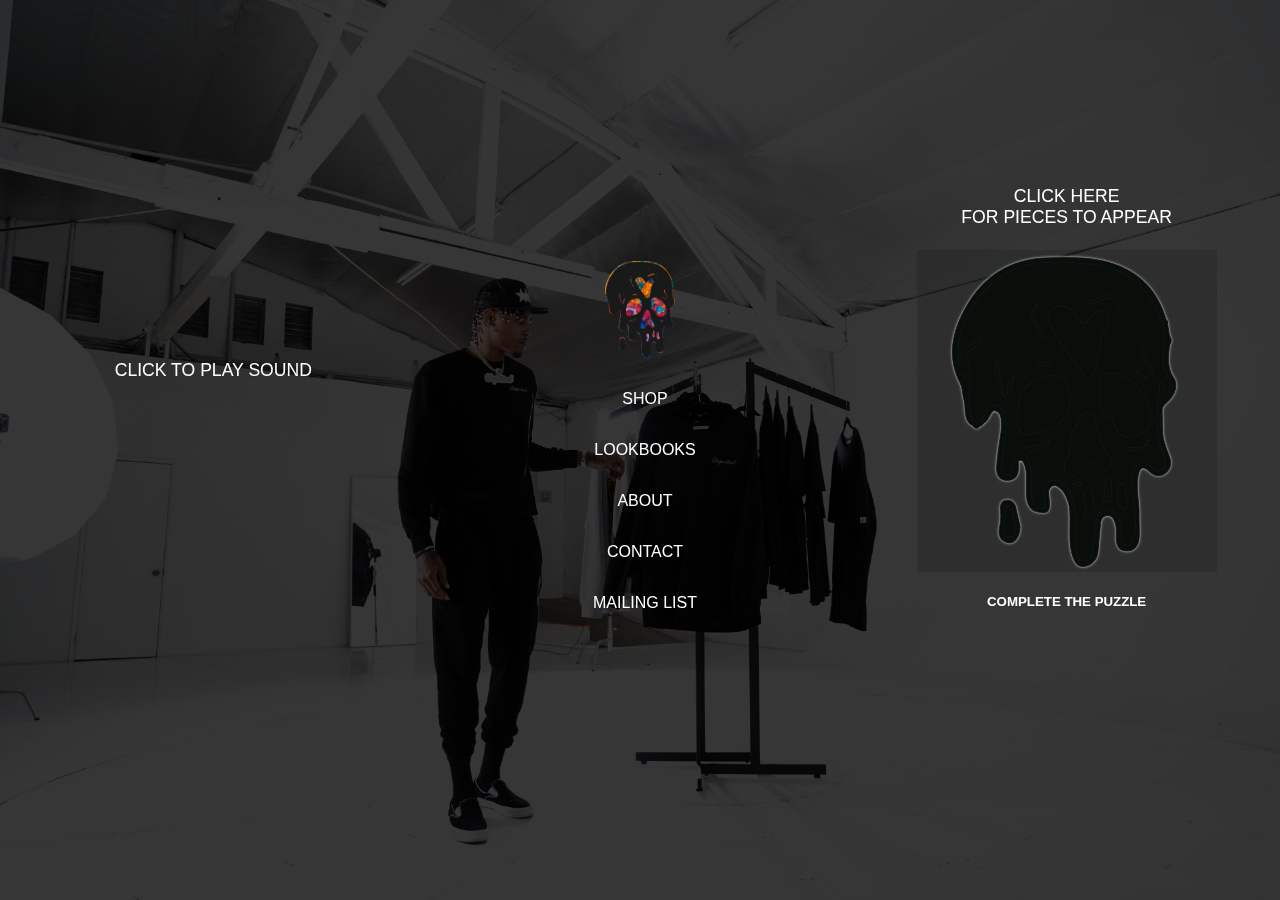
==== commit 070e8d94: "fixed the puzzle" ====
--- a/index.html
+++ b/index.html
@@ -5,18 +5,47 @@
   <meta name="viewport" content="width=device-width, initial-scale=1.0">
   <title>DopeSoul || Home</title>
 
+  <link rel="shortcut icon" href="./assets/img/heart.svg" type="image/x-icon">
+
   <link rel="stylesheet" href="./css/index.min.css">
   <link rel="stylesheet" href="./css/custom.css">
   <link rel="stylesheet" href="./css/puzzle.css">
 </head>
 <body>
-  
+  <div class="w-modal v2" id="mailingList">
+    <div class="modal-space xs">
+      <div class="modal-header no-border">
+        <div class="header-text s-txt-black"></div>
+        <div class="close s-txt-black">Close X</div>
+      </div>
+      <div class="modal-content">
+        <div class="w-container">
+          <div class="w-row">
+              <div class="w-col-md-12">
+                <h3 class="txt-center">Subscribe to our mailing list</h3>
+              <form role="form" class="w-form">
+                  <div class="form-group">
+                    <label for="name" class="sr-only">Name:</label>
+                    <input type="text" class="margin-bottom-2" id="name" name="name" placeholder="Name">
+                  </div>
+                  <div class="form-group">
+                    <label for="email" class="sr-only">Email:</label>
+                    <input type="email" id="email" class="margin-bottom-2" name="email" placeholder="Email">
+                  </div>
+                  <div class="form-group">
+                  <button type="button" class="w-btn full s-bg-black s-txt-white">Subscribe</button>
+                  </div>
+              </form>
+              </div>
+          </div>
+        </div>
+      </div>
+    </div>
+  </div>
   <div class="main-body" style="background-image: url('./assets/img/shootedits-229.jpg');">
     <div class="w-container-flex bg-black main-div-home">
       <div class="w-row">
         <div class="w-col-lg-4">
-          <div class="spacer visible-lg-up"></div>
-          <div class="spacer visible-lg-up"></div>
           <div class="spacer visible-lg-up"></div>
           <div class="spacer visible-lg-up"></div>
           <div class="spacer visible-lg-up"></div>
@@ -26,15 +55,13 @@
         <div class="w-col-lg-4">
           <div class="spacer visible-lg-up"></div>
           <div class="spacer visible-lg-up"></div>
-          <div class="spacer visible-lg-up"></div>
-          <div class="spacer visible-lg-up"></div>
           <div class="spacer"></div>
           <div class="logo-head">
             <img src="./assets/img/colored-bg.png" alt="logo" class="w-img">
           </div>
           <ul class="w-block-list txt-center no-border margin-left-5">
             <li class="no-border no-padding">
-              <a href="#" class="w-btn no-border hov-item s-txt-white margin-left-5" for="shop">SHOP
+              <a href="https://store.dope-soul.net/" class="w-btn no-border hov-item s-txt-white margin-left-5" for="shop">SHOP
                 <span><img id="shop" src="./assets/img/heart.svg" alt="heart" class="w-img hov-img margin-left-2"></span>
               </a>
               
@@ -46,20 +73,20 @@
               
             </li>
             <li class="no-border no-padding">
-              <a href="#" class="w-btn no-border hov-item s-txt-white margin-left-5" for="about">ABOUT
+              <a href="./pages/about.html" class="w-btn no-border hov-item s-txt-white margin-left-5" for="about">ABOUT
                 <span><img id="about" src="./assets/img/heart.svg" alt="heart" class="w-img hov-img margin-left-2"></span>
               </a>
               
             </li>
             <li class="no-border no-padding">
-              <a href="#" class="w-btn no-border hov-item s-txt-white margin-left-5" for="contact">CONTACT
+              <a href="./pages/contact.html" class="w-btn no-border hov-item s-txt-white margin-left-5" for="contact">CONTACT
                 <span><img id="contact" src="./assets/img/heart.svg" alt="heart" class="w-img hov-img margin-left-2"></span>
               </a>
               
             </li>
             <li class="no-border no-padding">
-              <a href="#" class="w-btn no-border hov-item s-txt-white margin-left-5" for="mailingList">MAILING LIST
-                <span><img id="mailingList" src="./assets/img/heart.svg" alt="heart" class="w-img hov-img margin-left-2"></span>
+              <a href="#" class="w-btn no-border hov-item s-txt-white margin-left-5 modal-activator" for="mailingList">MAILING LIST
+                <span><img id="" src="./assets/img/heart.svg" alt="heart" class="w-img hov-img margin-left-2"></span>
               </a>
               
             </li>
@@ -67,12 +94,40 @@
         </div>
         <div class="w-col-lg-4">
           <div class="spacer visible-lg-up"></div>
-          <div class="spacer visible-lg-up"></div>
-          <div class="spacer visible-lg-up"></div>
           <div class="spacer"></div>
-          <button class="w-btn no-border txt-center s-txt-white full">
+          <button class="w-btn no-border txt-center s-txt-white full" id="revealPieces">
             CLICK HERE <br /> FOR PIECES TO APPEAR
           </button>
+          <div class="puzzle-container">
+            <img src="./assets/img/whole.png" alt="complete" class="w-img complete-puzzle">
+            <div class="puzzle-piece" id="one" draggable="true">
+              <img src="./assets/pieces/1.png" alt="one">
+            </div>
+            <div class="puzzle-piece" id="two" draggable="true">
+              <img src="./assets/pieces/2.png" alt="two">
+            </div>
+            <div class="puzzle-piece" id="three" draggable="true">
+              <img src="./assets/pieces/3.png" alt="three">
+            </div>
+            <div class="puzzle-piece" id="four" draggable="true">
+              <img src="./assets/pieces/4.png" alt="four">
+            </div>
+            <div class="puzzle-piece" id="five" draggable="true">
+              <img src="./assets/pieces/5.png" alt="five">
+            </div>
+            <div class="puzzle-piece" id="six" draggable="true">
+              <img src="./assets/pieces/6.png" alt="six">
+            </div>
+            <div class="puzzle-piece" id="seven" draggable="true">
+              <img src="./assets/pieces/7.png" alt="seven">
+            </div>
+            <div class="puzzle-piece" id="eight" draggable="true">
+              <img src="./assets/pieces/8.png" alt="eight">
+            </div>
+            <div class="puzzle-piece" id="nine" draggable="true">
+              <img src="./assets/pieces/9.png" alt="nine">
+            </div>
+          </div>
           <h5 class="txt-center s-txt-white">COMPLETE THE PUZZLE</h5>
         </div>
       </div>
--- a/css/custom.css
+++ b/css/custom.css
@@ -42,13 +42,14 @@
   left: 75%;
   opacity: 0;
   transition: opacity 2s;
+  z-index: 5001;
 }
 .look-book-opt{
   position: absolute;
   opacity: 0;
   display: none;
   transition: opacity 2s;
-  z-index: 200;
+  z-index: 5001;
 }
 .look-book-menu-btn:focus ~ .look-book-menu,
 .look-book-menu-btn:focus ~ .look-book-opt{
@@ -58,19 +59,69 @@
 .img-scroller{
   overflow: hidden;
   position: relative;
+  height: 100%;
 }
 .img-block{
   position: relative;
-  height: 487px;
+  height: 100%;
   display: block;
   overflow-x: hidden;
   overflow-y: hidden;
+  transition: top 2s;
+  transition-timing-function: ease-out;
 }
 .img-holder{
   display: inline-block;
-  width: 325px;
   position: absolute;
+  height: 100%;
   margin: 0 0 0 10px;
   top: 0;
   transition: left 2s;
+}
+.img-holder .menu{
+  display: flex;
+  flex-direction: column;
+  justify-content: space-around;
+  align-items: center;
+  height: 100%;
+}
+.img-holder.to-the-store{
+  display: flex;
+  flex-direction: column;
+  justify-content: space-around;
+  align-items: center;
+  height: 100%;
+  width: 300px;
+}
+.img-holder img{
+  height: 100%;
+  width: auto;
+}
+#myVideo {
+  position: fixed;
+  left: 0;
+  top: 0;
+  width: 100%;
+  min-height: 100%;
+}
+#Menu{
+  position: fixed;
+  left: -200px;
+  transition: left 1s;
+  z-index: 10;
+}
+#canvas{
+  position: fixed;
+  width: 100%;
+  height: 100%;
+  overflow: hidden;
+}
+#header{
+  height: 20%;
+}
+#slider{
+  height: 60%;
+}
+#footer{
+  height: 20%;
 }--- a/css/puzzle.css
+++ b/css/puzzle.css
@@ -1,84 +1,20 @@
 .puzzle-container{
-  width: 500px;
+  width: 300px;
+  height: 322px;
   margin: auto;
   position: relative;
-  background-image: url('../assets/backgrounds/background.svg');
+  background-image: url('../assets/backgrounds/background.png');
   background-repeat: no-repeat;
   background-size: contain;
   background-position: center center;
 }
-.puzzle-guide{
-  z-index: 1;
-}
-.complete-puzzle{
+.complete-puzzle {
   display: none;
-  z-index: 3;
 }
 .puzzle-piece{
   position: absolute;
-  display: none;
-  z-index: 2;
-}
-.puzzle-piece#one{
-  display: flex;
-  width: 122px;
-  left: 5px;
-  top: 34px;
-}
-.puzzle-piece#two{
-  display: flex;
-  width: 150px;
-  left: 125px;
-  top: 0;
-}
-.puzzle-piece#three{
-  display: flex;
-  width: 105px;
-  left: 260px;
-  top: 4px;
-}
-.puzzle-piece#four{
-  display: flex;
-  width: 75px;
-  left: 350px;
-  top: 25px;
-}
-.puzzle-piece#five{
-  display: flex;
-  width: 80px;
-  left: 67px;
-  top: 105px;
-}
-.puzzle-piece#six{
-  display: flex;
-  width: 120px;
-  left: 140px;
-  top: 90px;
-}
-.puzzle-piece#fourteen{
-  display: flex;
-  width: 175px;
-  left: 243px;
-  top: 413px;
-}
-.puzzle-piece#fifteen{
-  display: flex;
-  width: 90px;
-  left: 397px;
-  top: 396px;
-}
-.puzzle-piece#sixteen{
-  display: flex;
-  width: 49px;
-  left: 105px;
-  top: 540px;
-}
-.puzzle-piece#seventeen{
-  display: flex;
-  width: 160px;
-  left: 257.48px;
-  top: 522px;
-}
-.spacer{
-  height: 50px;
+  top: 100%;
+  left: 0;
+  opacity: 0;
+  z-index: 1;
 }